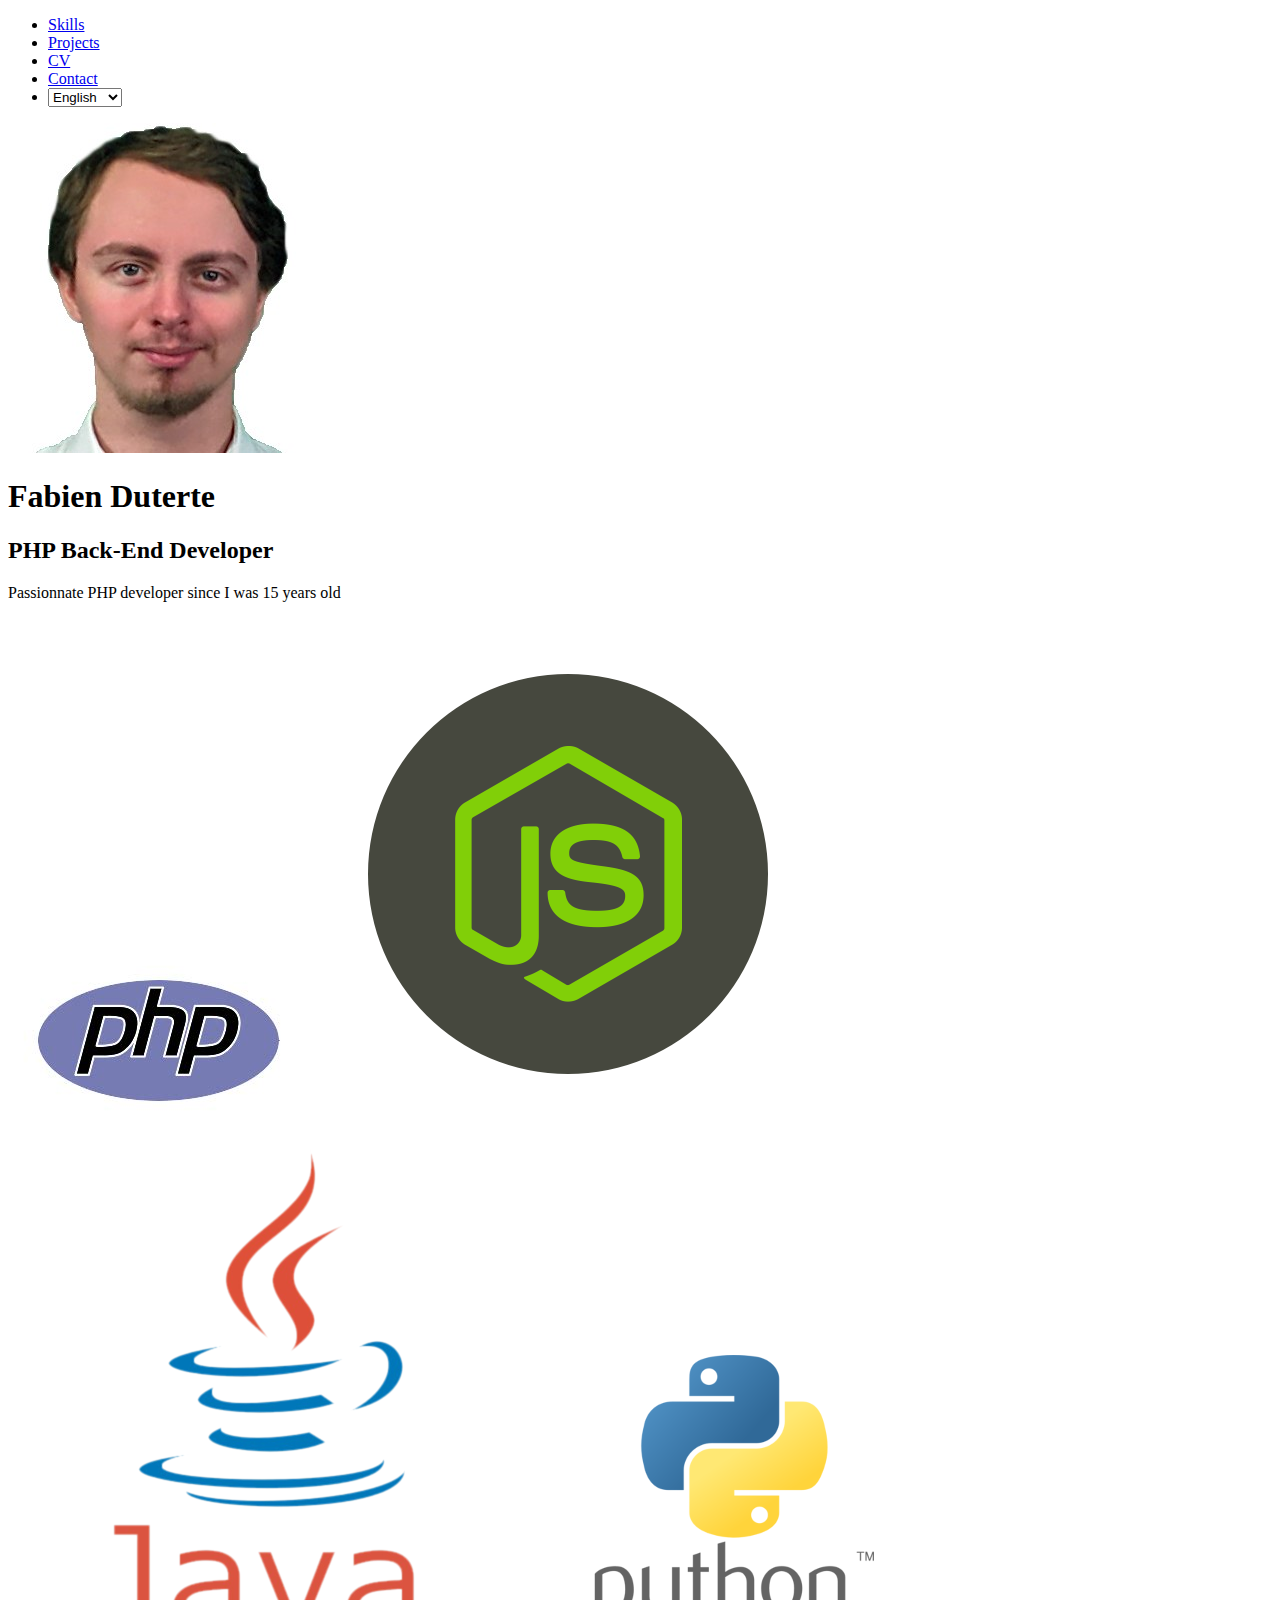
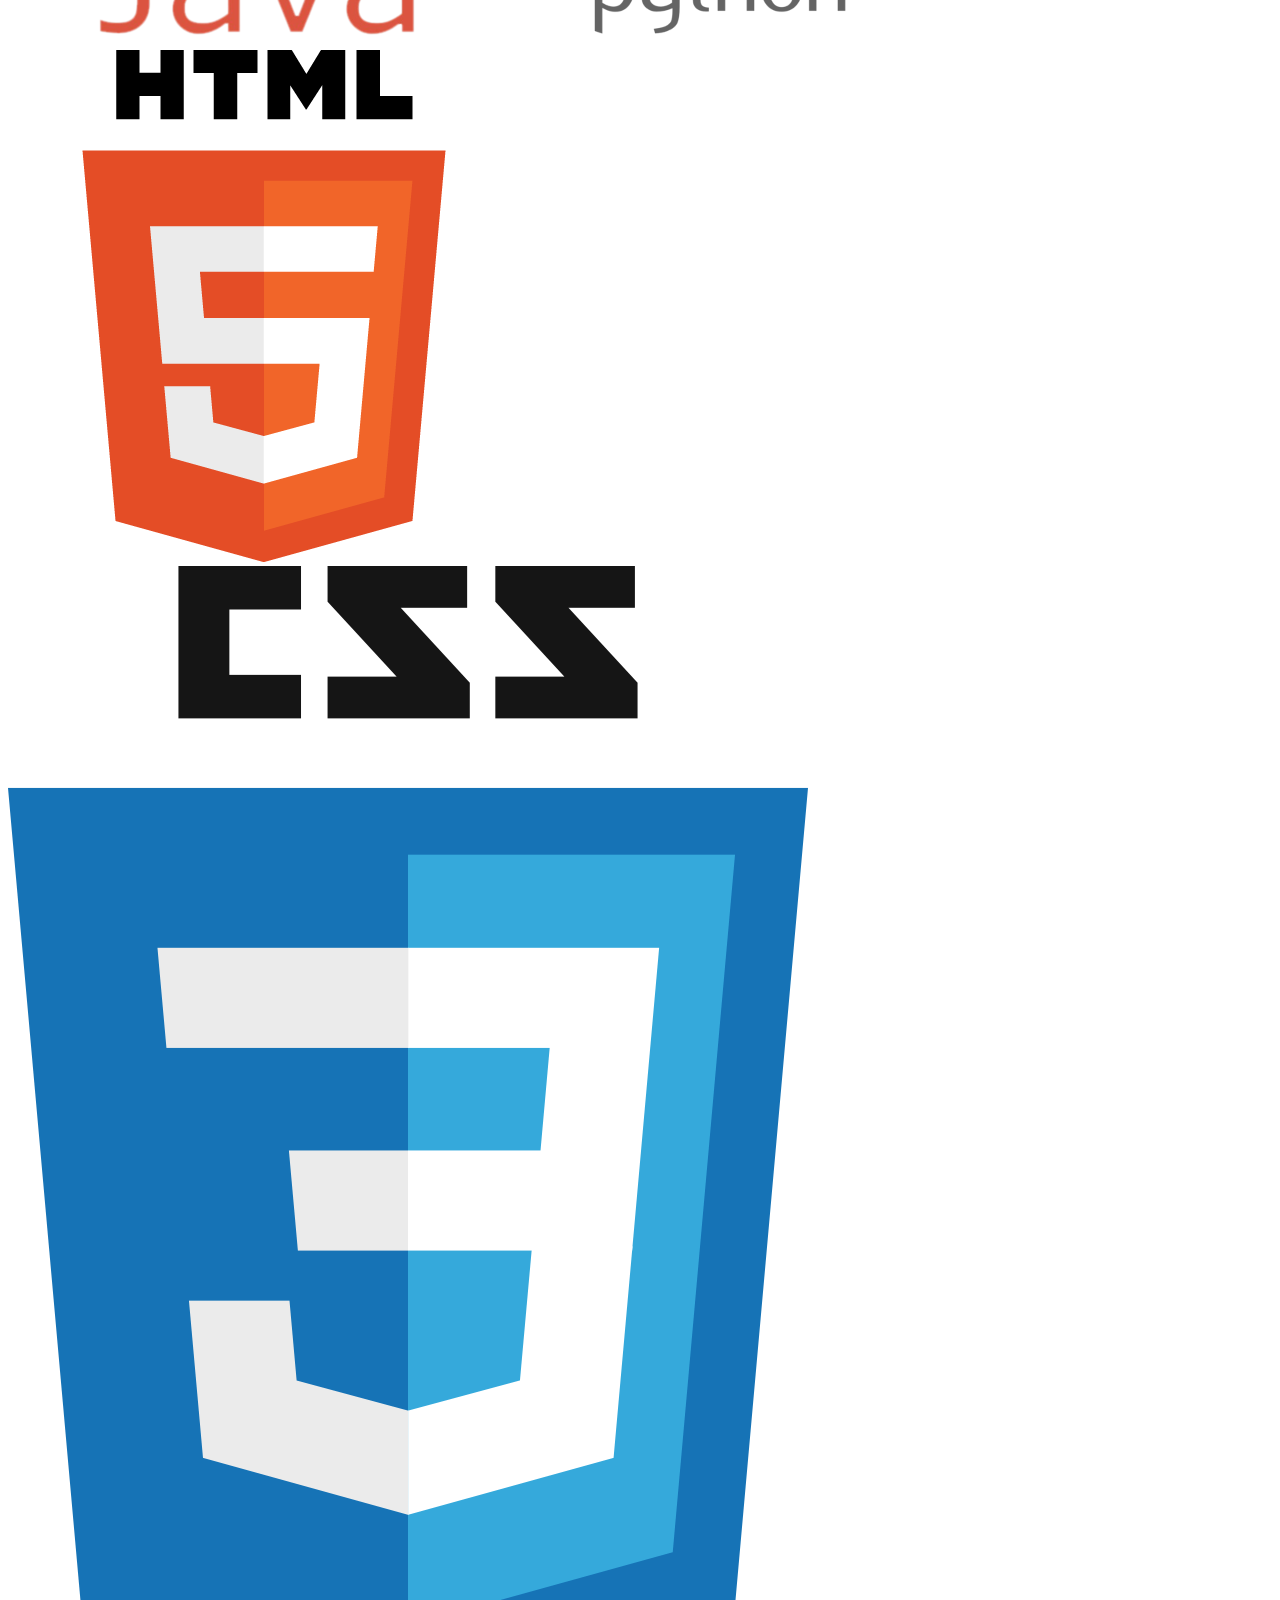
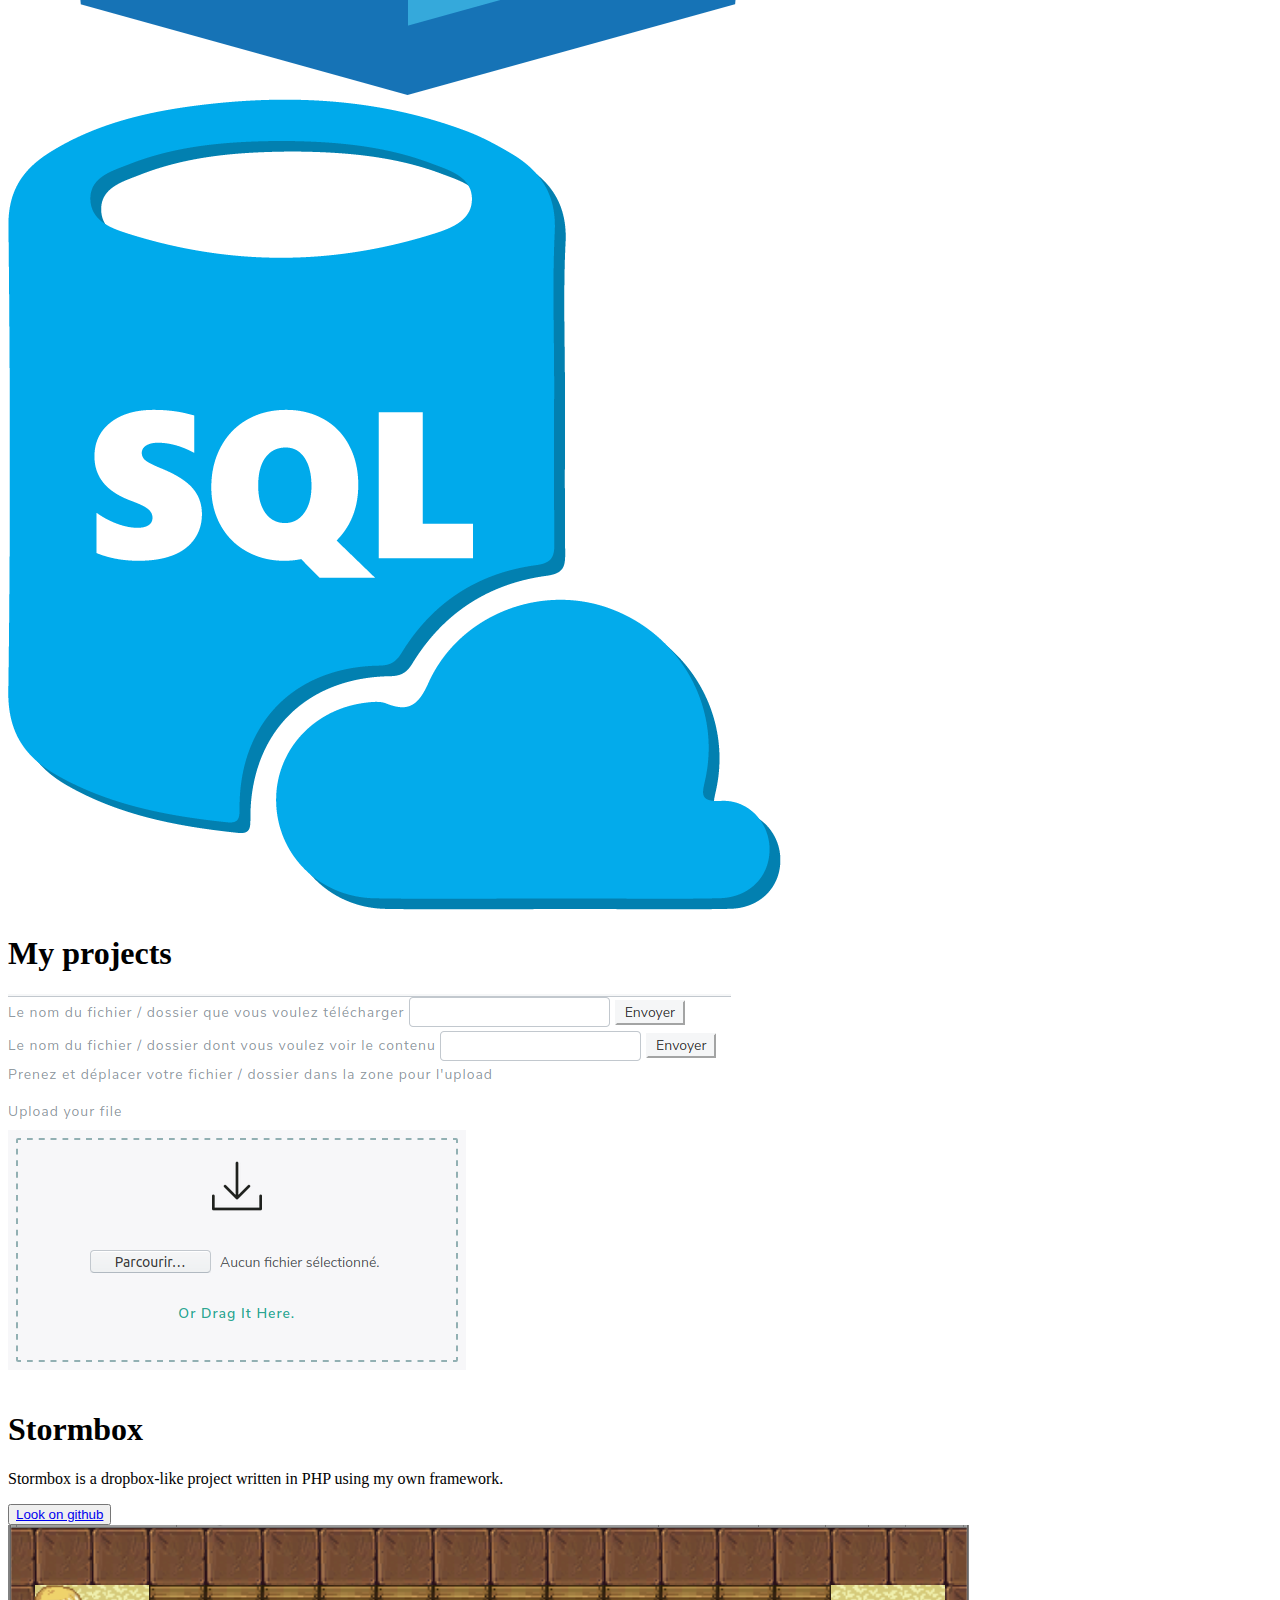
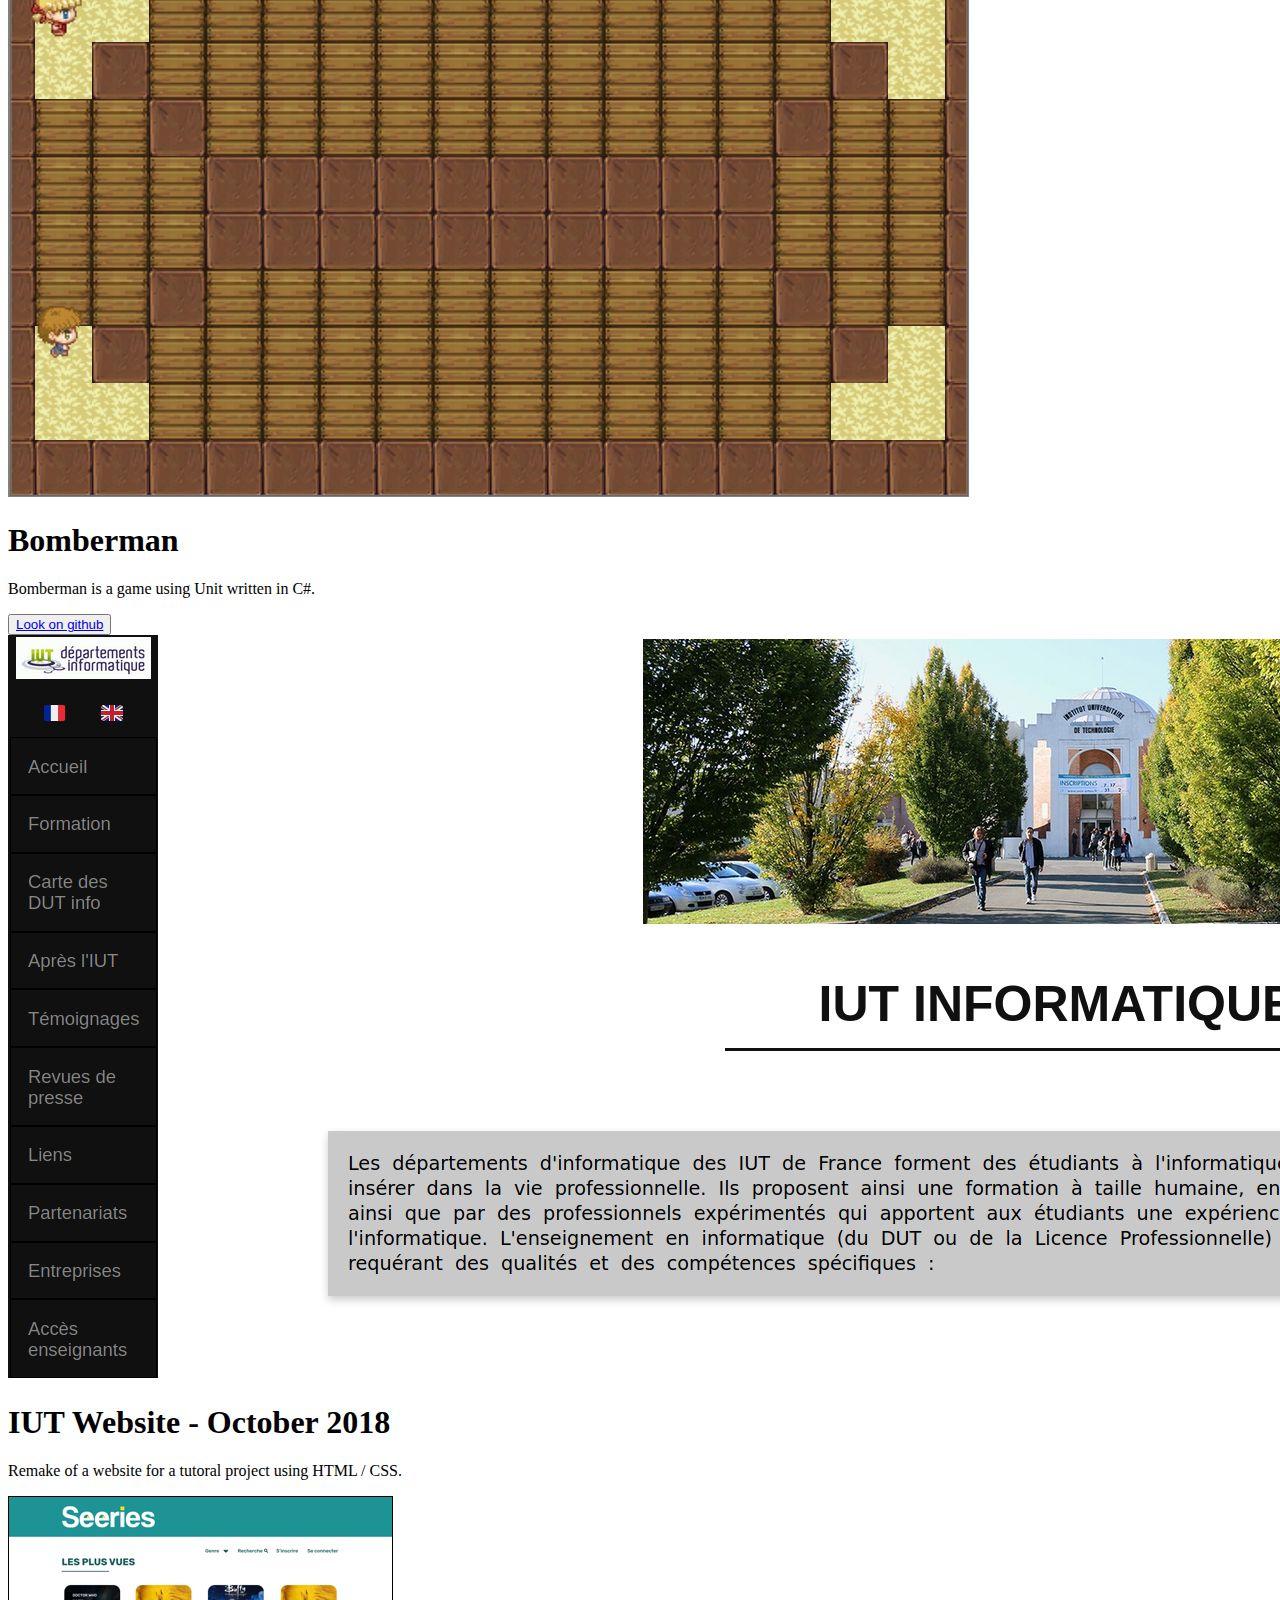
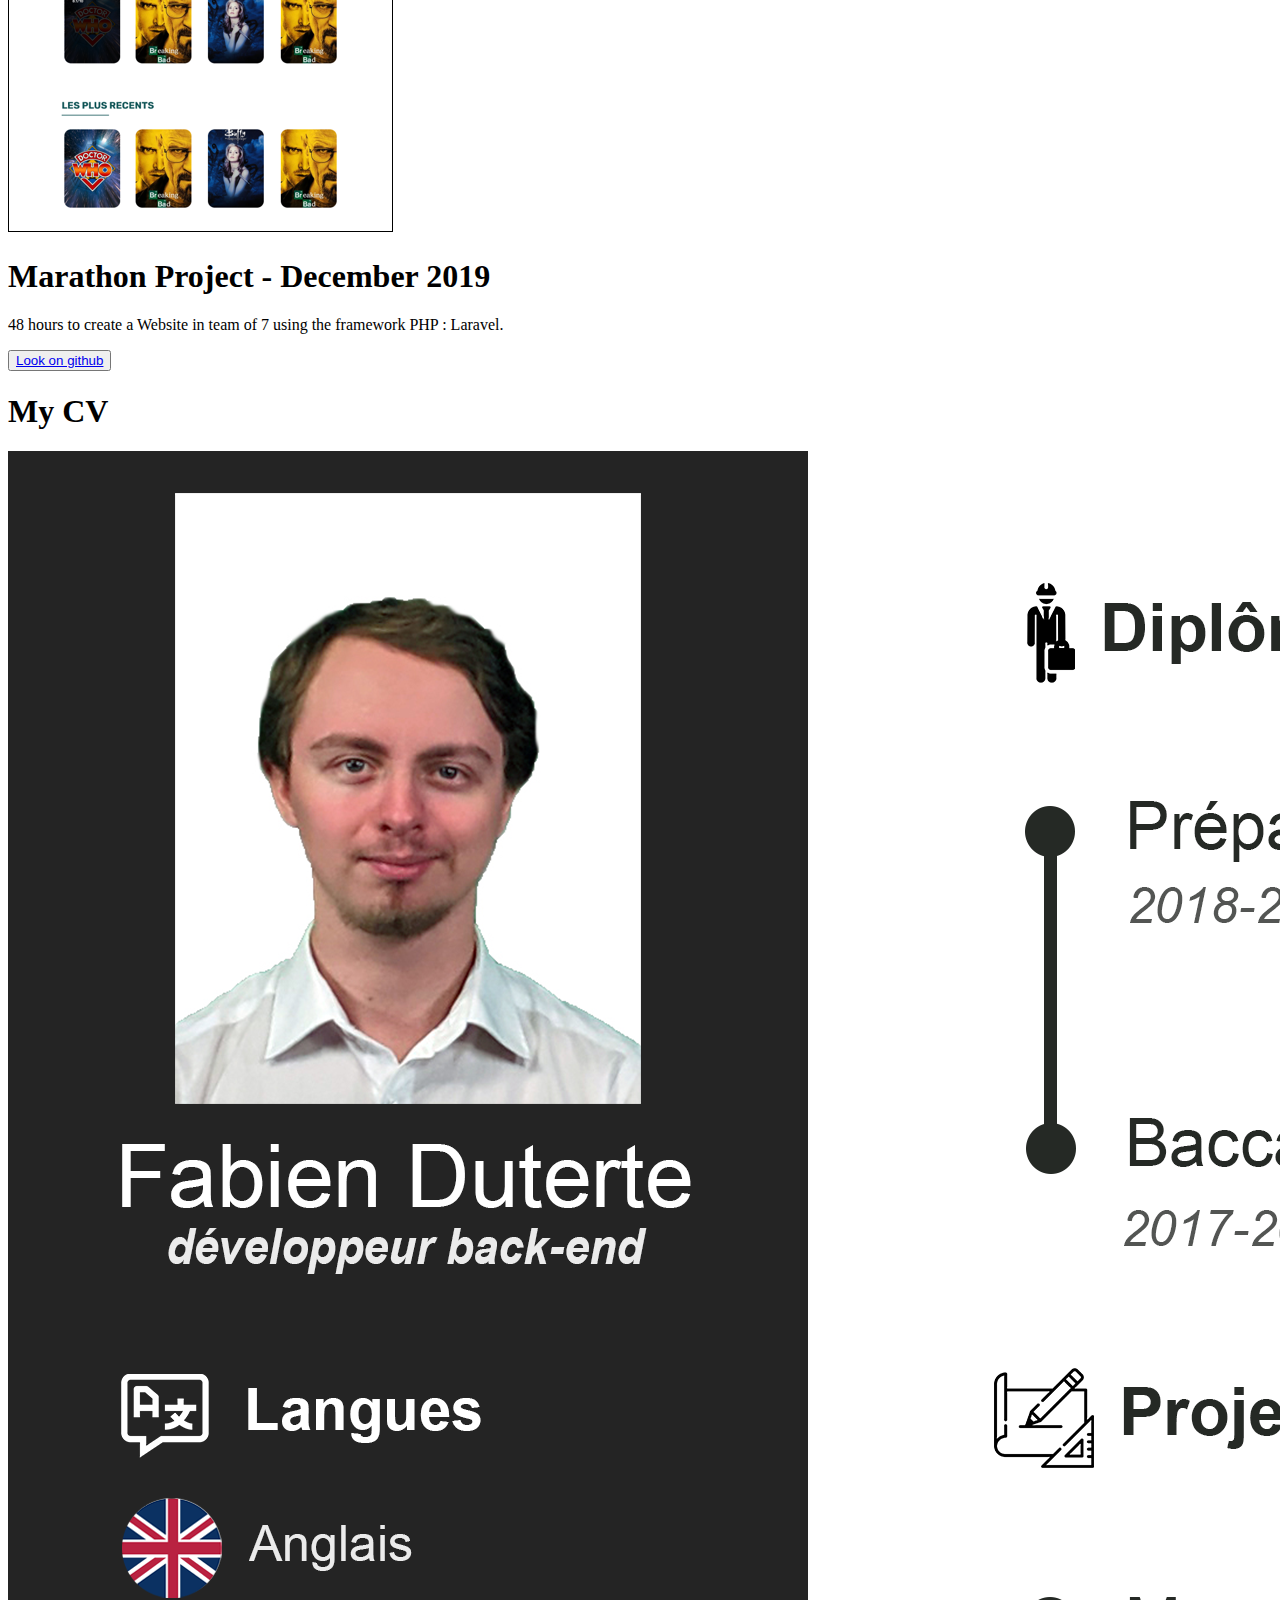
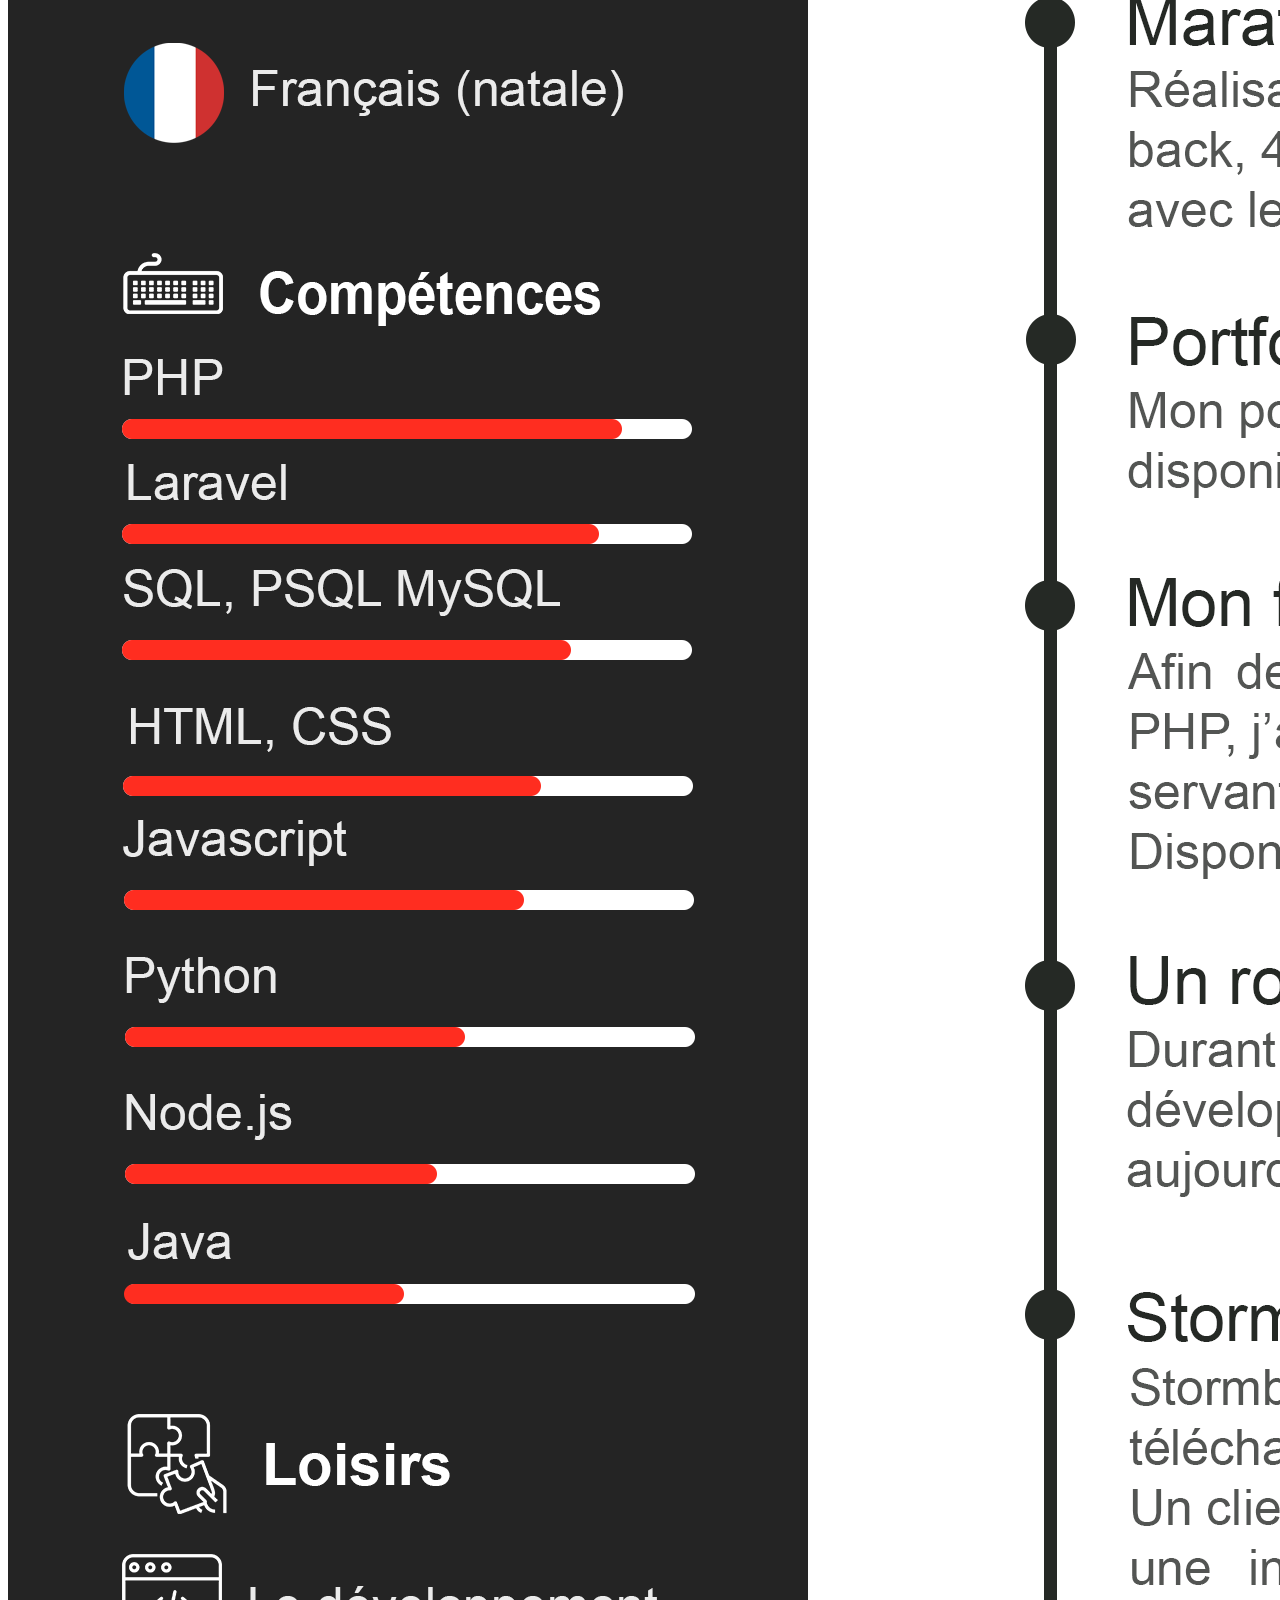
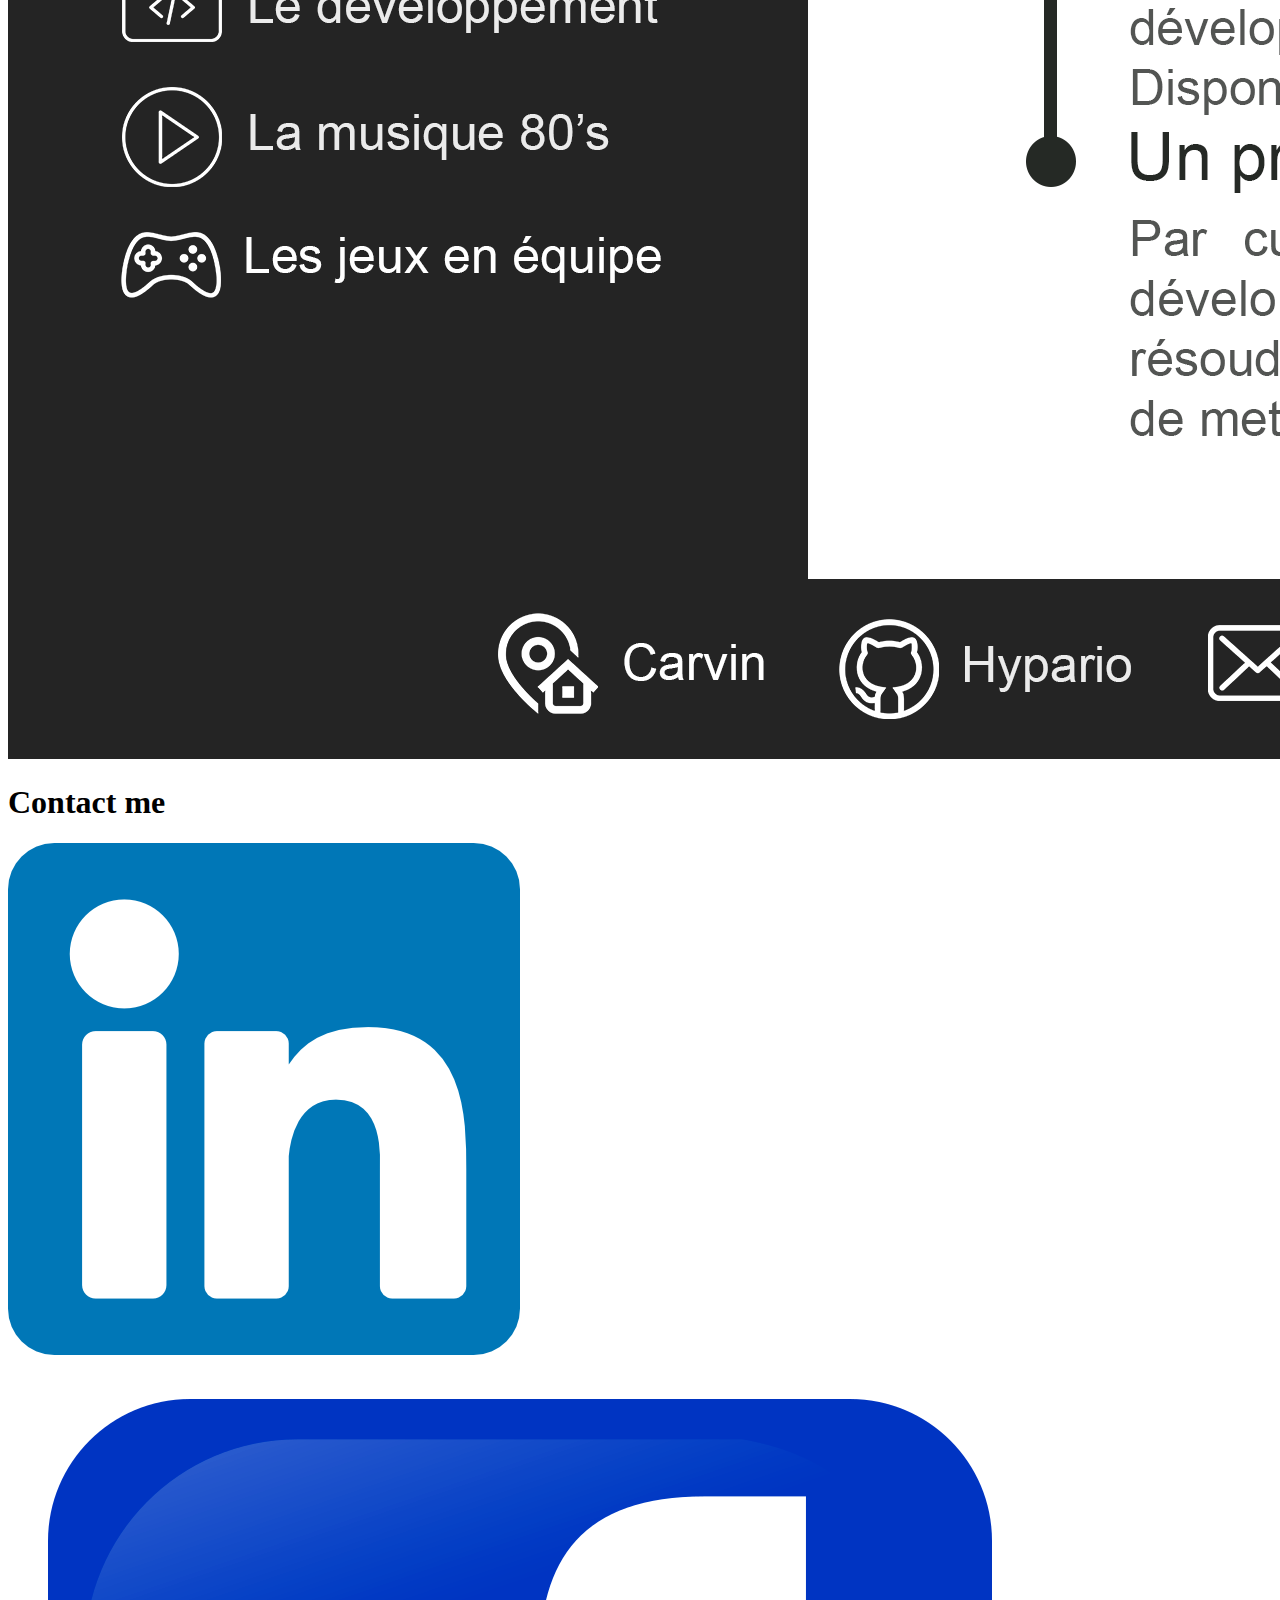
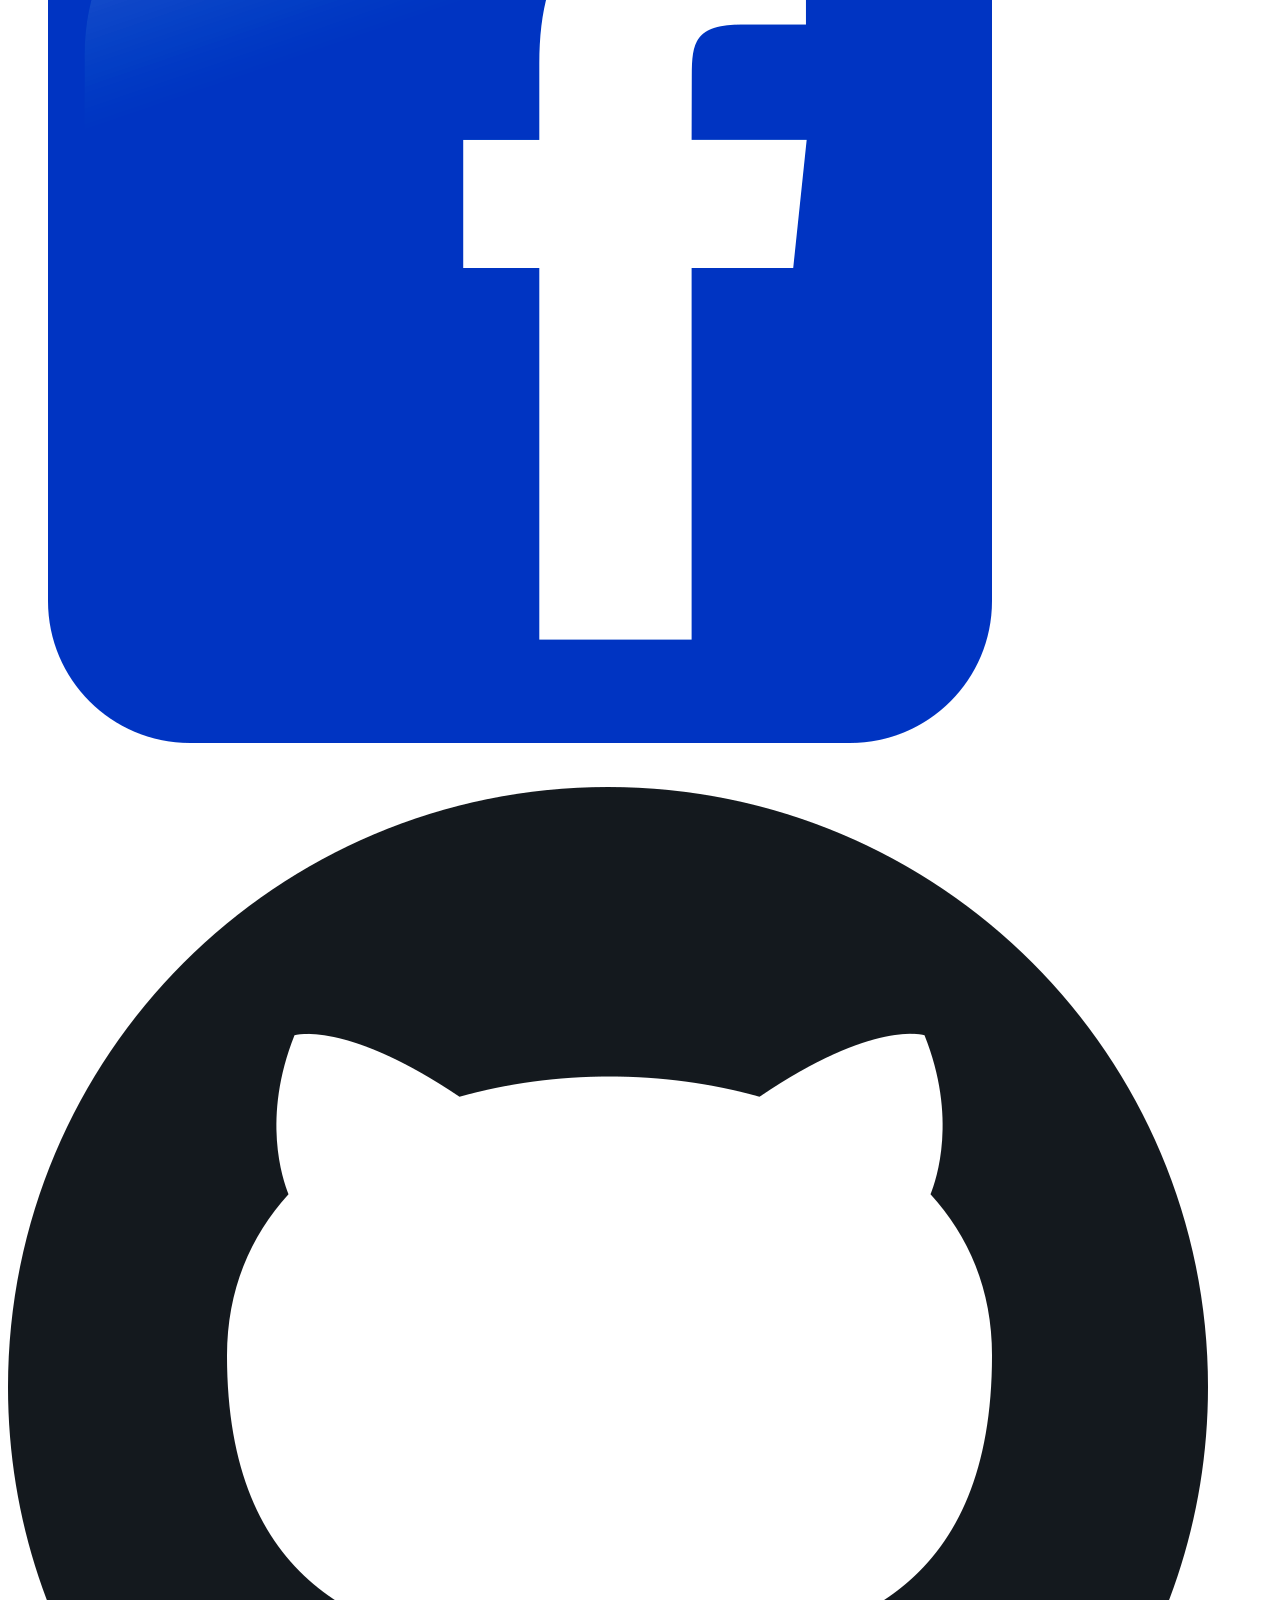
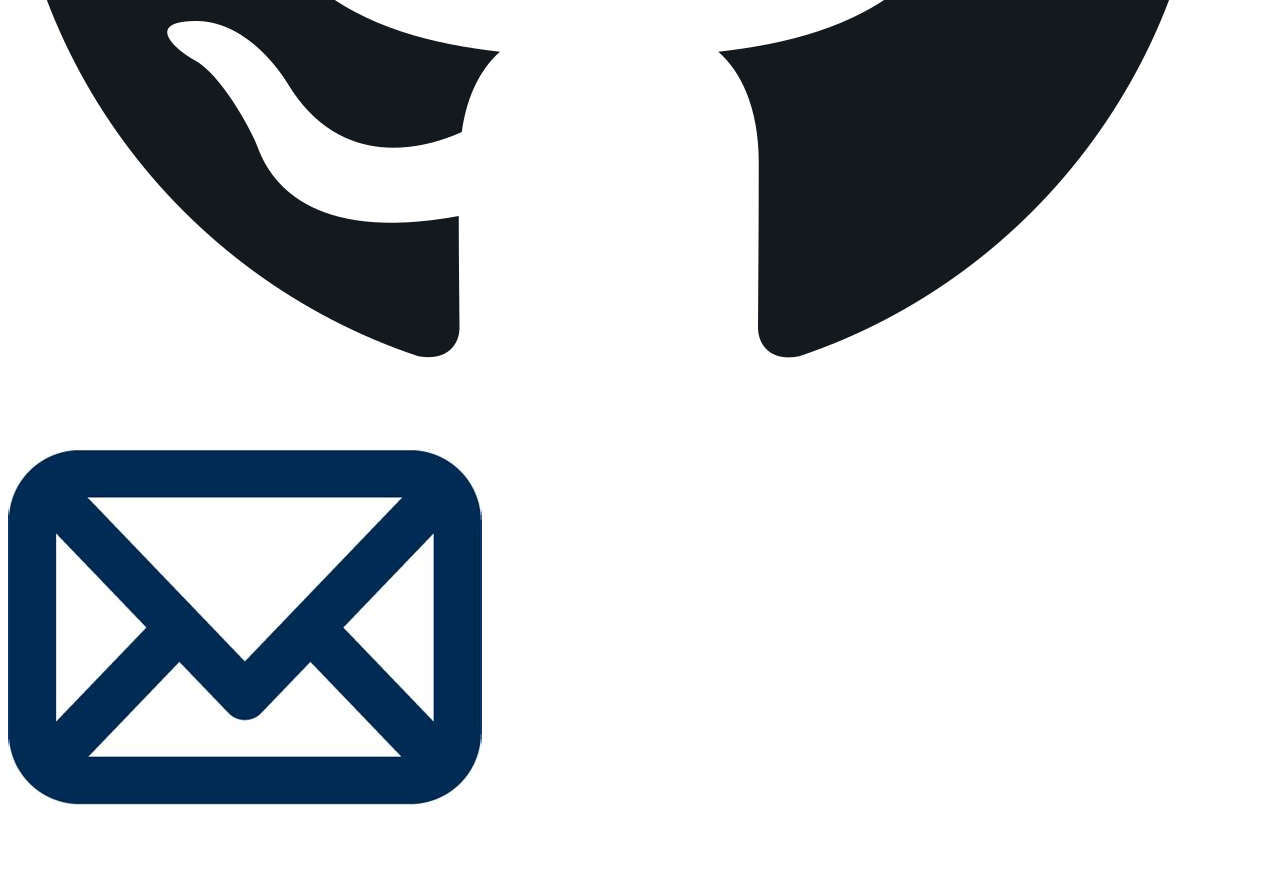
==== public/en.html @ b4bdb004 "First Commit" ====
<!doctype html>
<html lang="fr">
<head>
</head>
<body>

    <nav class="navbar">
        <a href="" class="nav__icon"></a>
        <ul class="menu">
            <li><a href="#skills">Skills</a></li>
            <li><a href="#projects">Projects</a></li>
            <li><a href="#cv">CV</a></li>
            <li><a href="#contact">Contact</a></li>
            <li>
                <select id="lang">
                    <option value="fr">Français</option>
                    <option value="en" selected>English</option>
                </select>
            </li>
        </ul>
    </nav>
    
    <div class="content">
        
        <div class="about">
            <div class="center">
                <img src="assets/photo.jpg" alt="Photo" class="circle">
                <h1 class="name">Fabien Duterte</h1>
                <h2 class="description">PHP Back-End Developer</h2>
                <p class="description">Passionnate PHP developer since I was 15 years old</p>
            </div>
        </div>
        
        <div class="skills" id="skills">
            <img src="assets/php.jpeg" alt="image PHP" id="php">
            <img src="assets/js.png" alt="image JavaScript" id="js">
            <img src="assets/java.png" alt="image Java" id="java">
            <img src="assets/python.png" alt="image python" id="python">
            <img src="assets/html5.png" alt="image html5" id="html">
            <img src="assets/css.png" alt="image css" id="css">
            <img src="assets/sql.png" alt="image sql" id="sql">
        </div>
        
        <div class="projects" id="projects">
            <h1 class="center">My projects</h1>
            
            <div class="row">
                
                <div class="card">
                    <img class="card-header" src="assets/stormbox.png" alt="image">
                    <div class="card-body">
                        <h1>Stormbox</h1>
                        <p>Stormbox is a dropbox-like project written in PHP using my own framework.</p>
                        <button class="card-button">
                            <a href="https://github.com/Hypario/stormbox">Look on github</a>
                        </button>
                    </div>
                </div>

                <div class="card">
                    <img class="card-header" src="assets/bomberman.png" alt="image">
                    <div class="card-body">
                        <h1>Bomberman</h1>
                        <p>Bomberman is a game using Unit written in C#.</p>
                        <button class="card-button">
                            <a href="https://github.com/Hypario/Bomberman">Look on github</a>
                        </button>
                    </div>
                </div>

                <div class="card">
                    <img class="card-header" src="assets/IUTSite.png" alt="image">
                    <div class="card-body">
                        <h1>IUT Website - October 2018</h1>
                        <p>Remake of a website for a tutoral project using HTML / CSS.</p>
                    </div>
                </div>

                <div class="card">
                    <img class="card-header" src="assets/marathon.png" alt="image">
                    <div class="card-body">
                        <h1>Marathon Project - December 2019</h1>
                        <p>48 hours to create a Website in team of 7 using the framework PHP : Laravel.</p>
                        <button class="card-button">
                            <a href="https://github.com/Hypario/MarathonIUTLens">Look on github</a>
                        </button>
                    </div>
                </div>
            
            </div>
        </div>
        
        <div class="cv">
            <h1 class="center" id="cv">My CV</h1>
            
            <a href="assets/cv.png" class="cv-img">
                <img src="assets/cv.png" alt="Mon CV">
            </a>
        </div>
        
        <div class="contact center">
            <h1 id="contact">Contact me</h1>
            
            <div class="row-center">
                <a><img class="img" src="assets/linkedin.png" alt="Linkedin"></a>
                <a href=""><img class="img" src="assets/facebook.png" alt="Facebook"></a>
                <a href=""><img class="img" src="assets/github.png" alt="Github"></a>
                <a href="mailto:fabienduterte@mailfence.com">
                    <img class="img" src="assets/mail.jpeg" alt="Email">
                </a>
            </div>
        </div>
    </div>
</body>
</html>
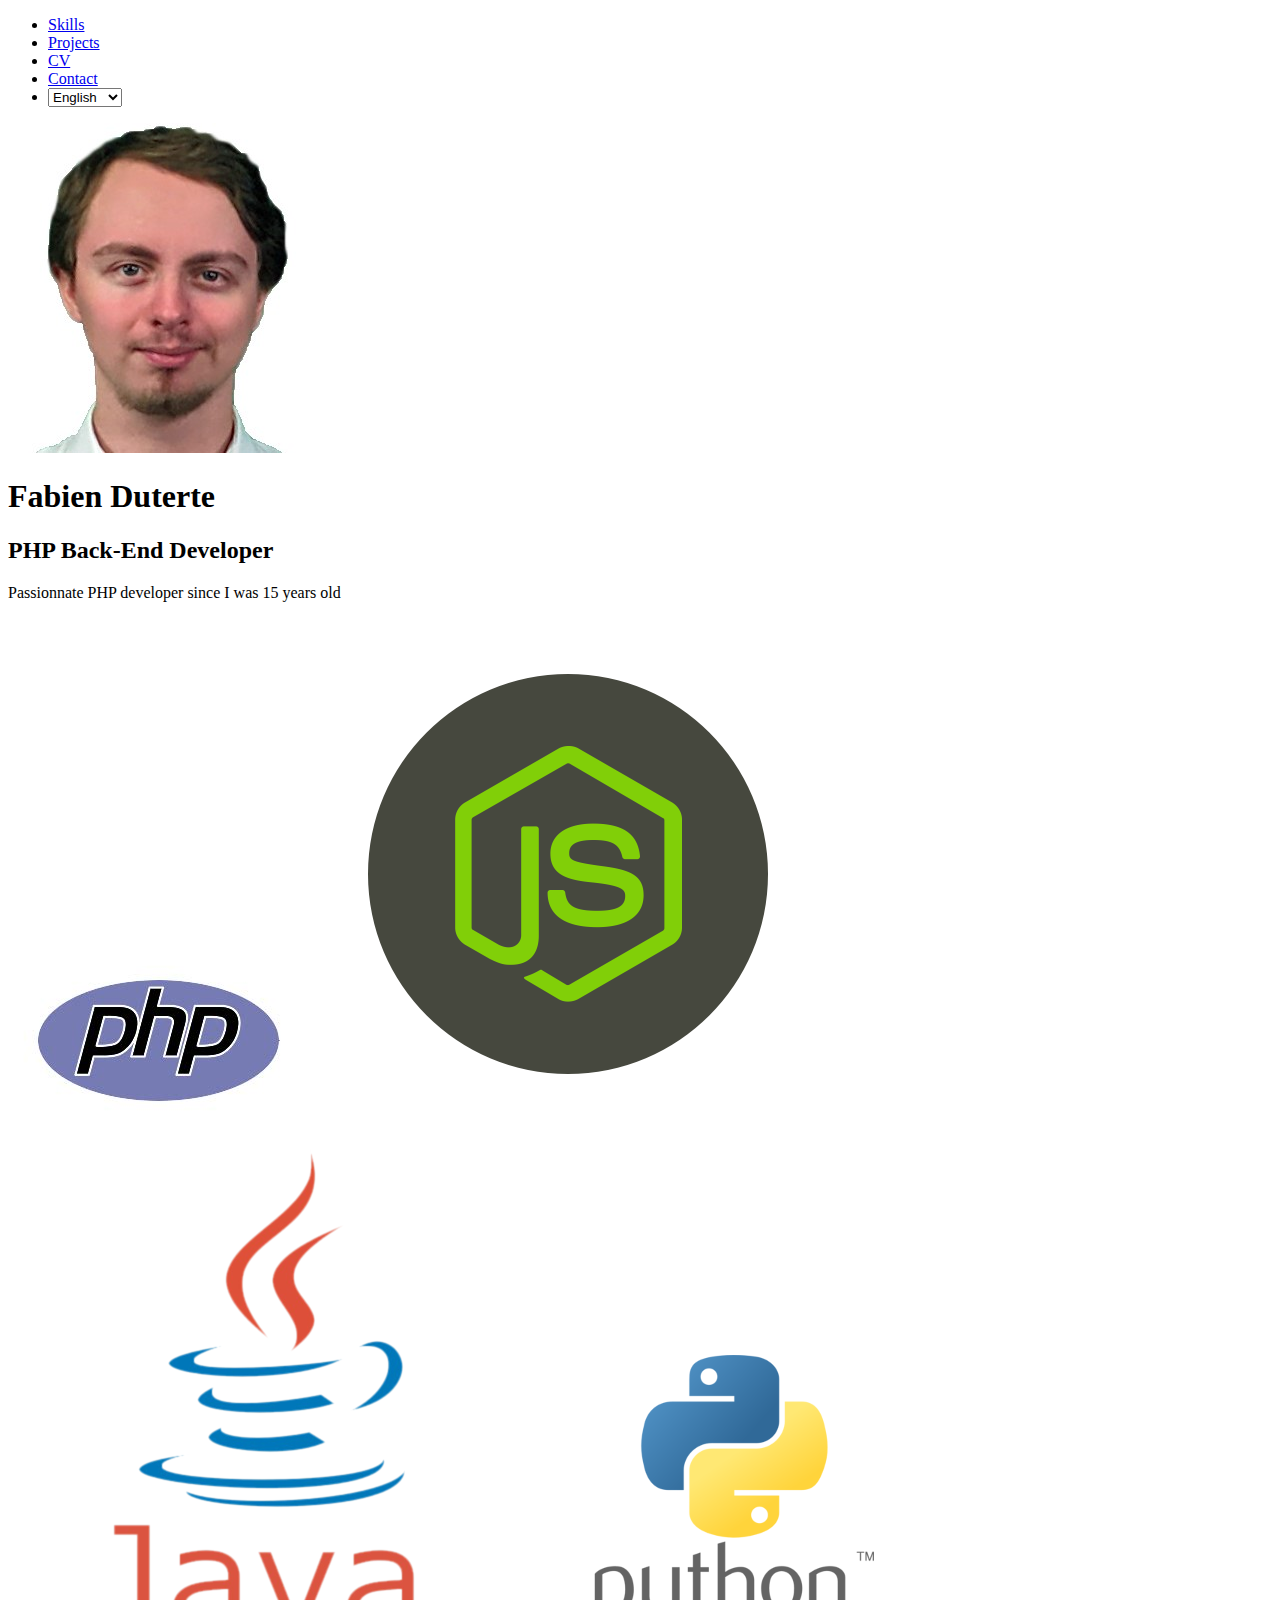
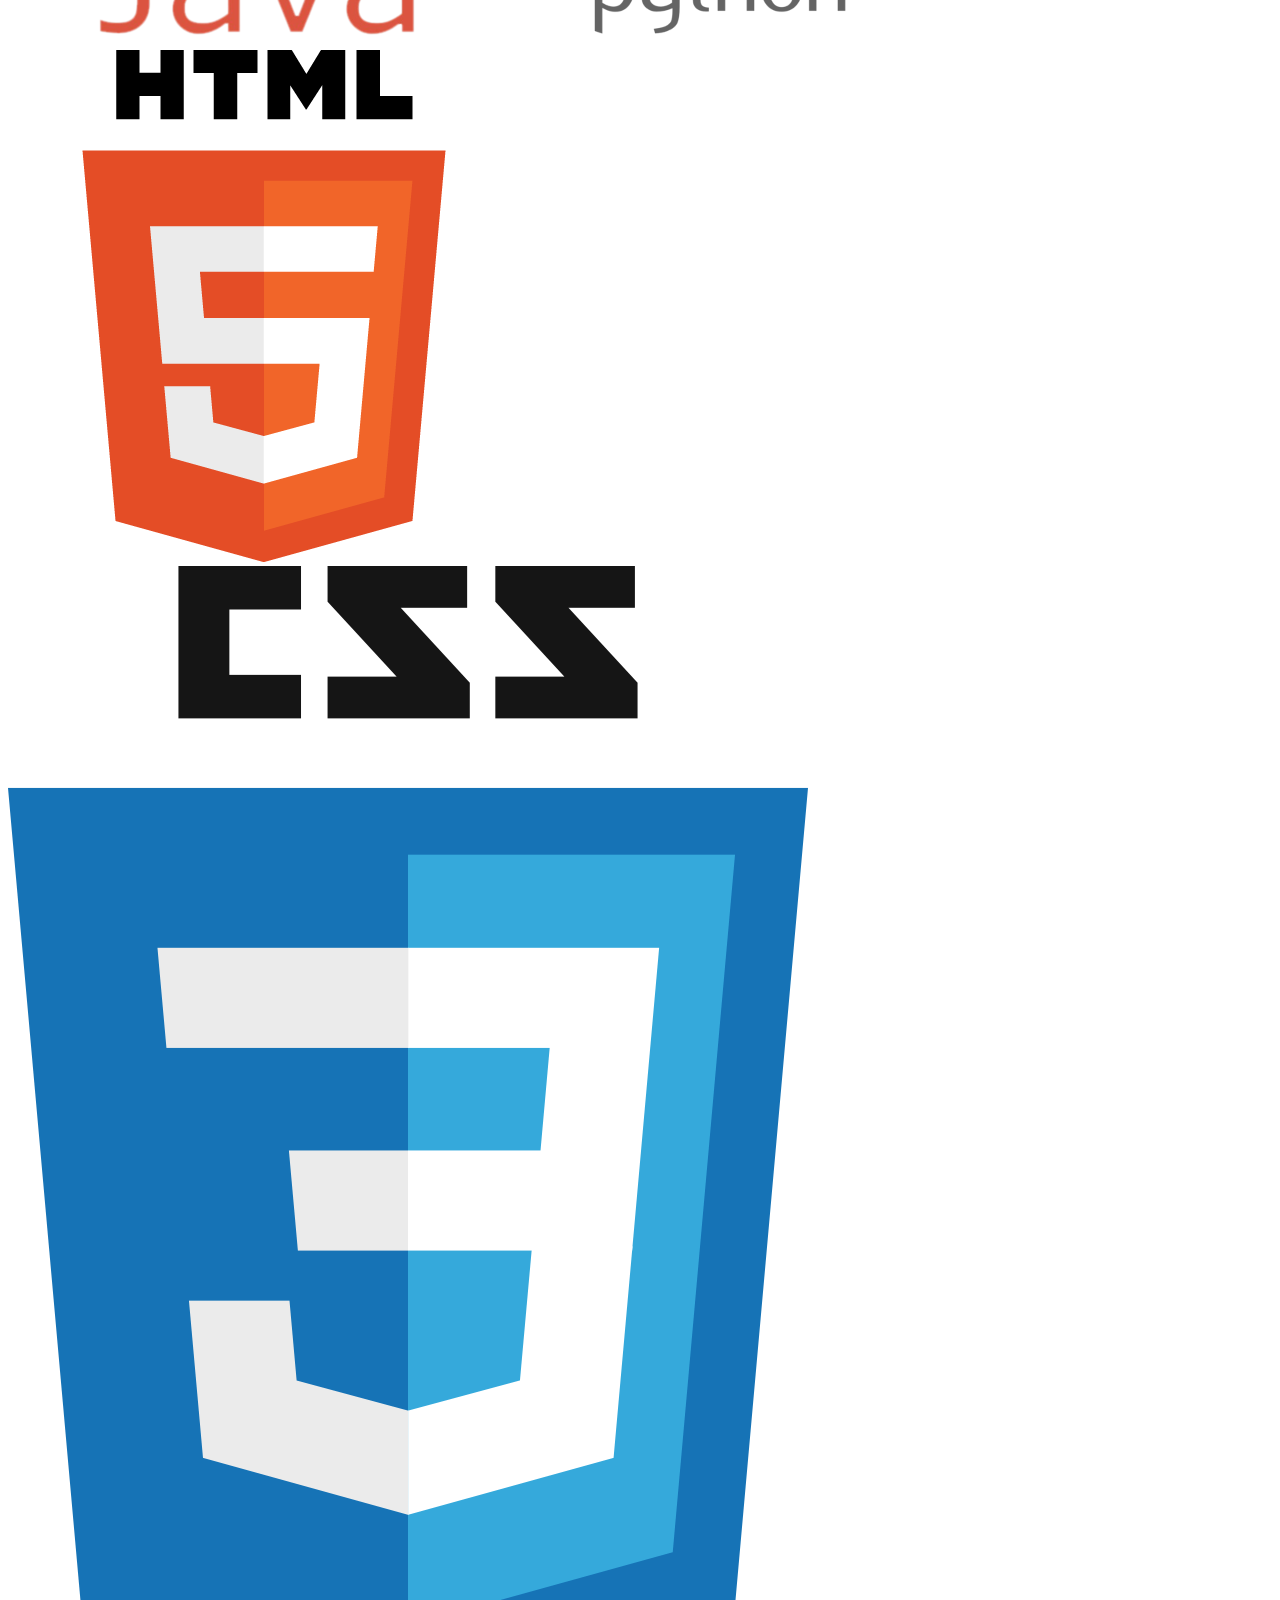
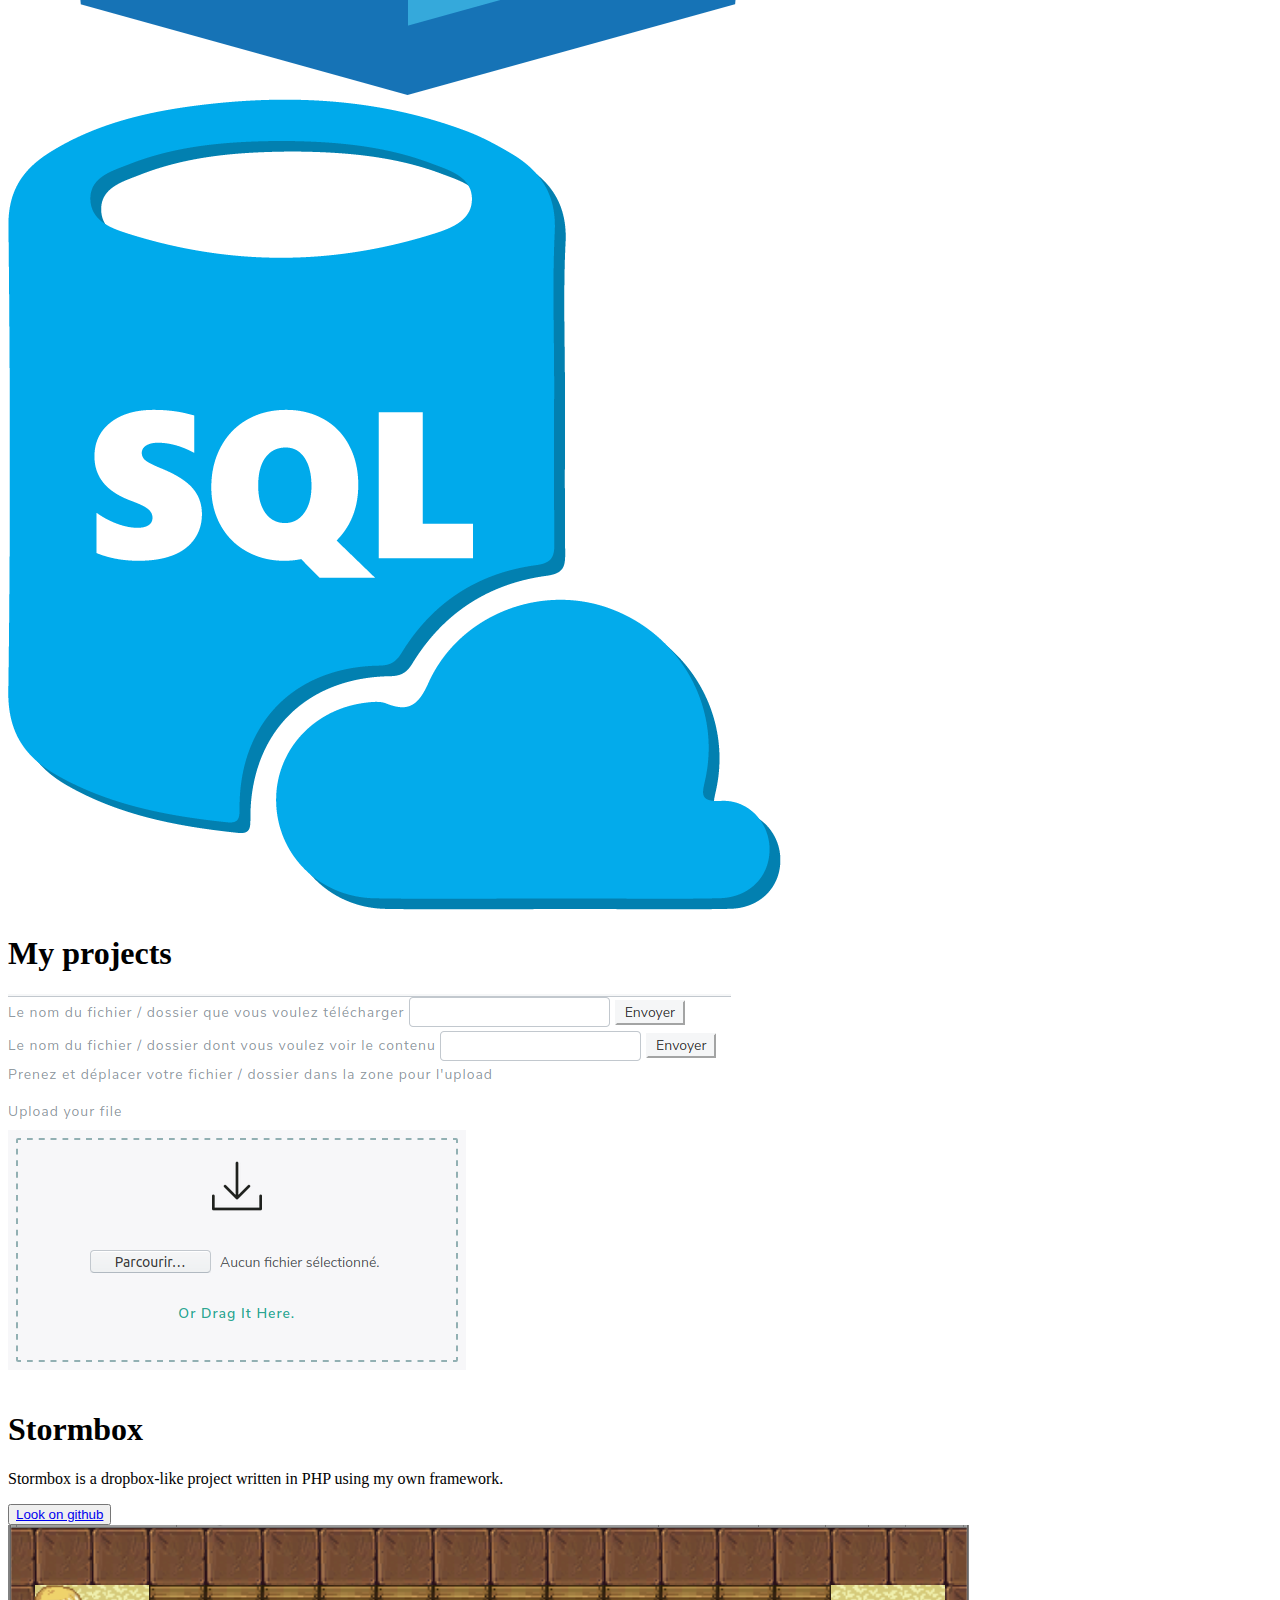
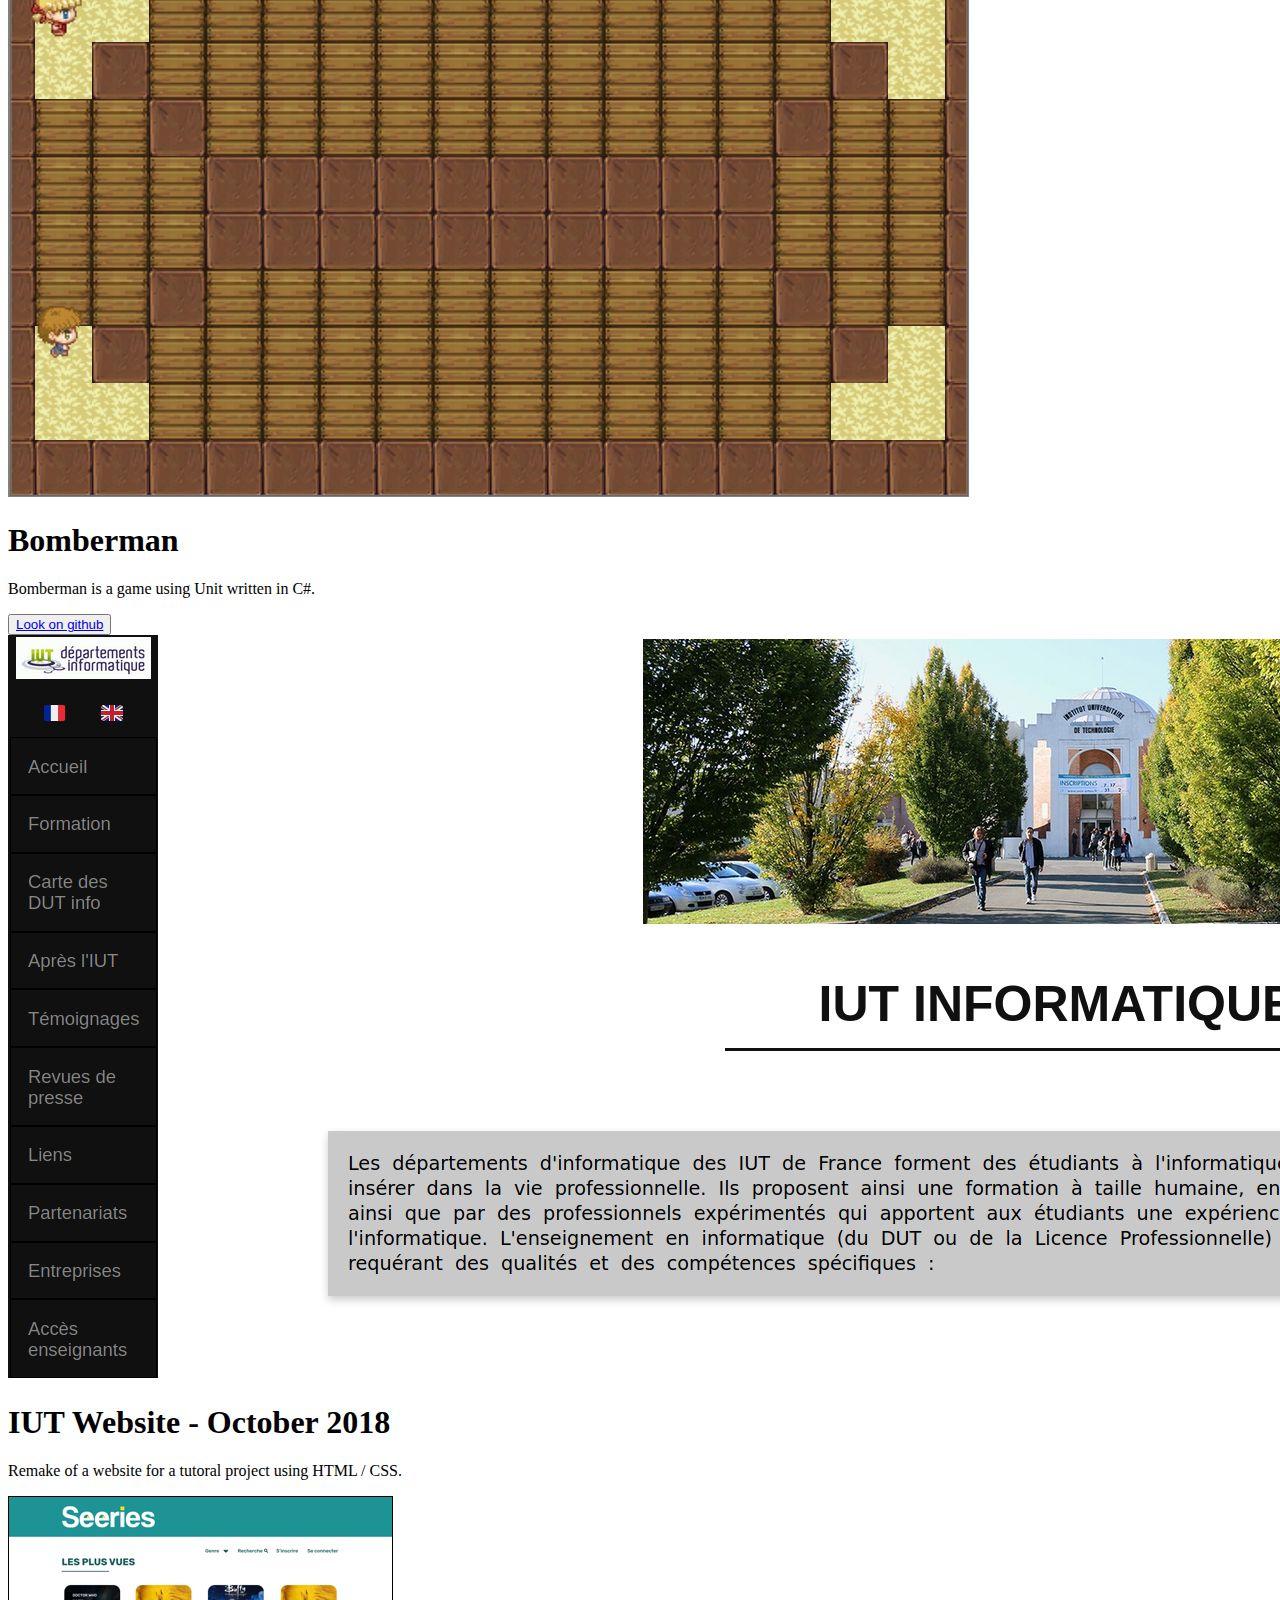
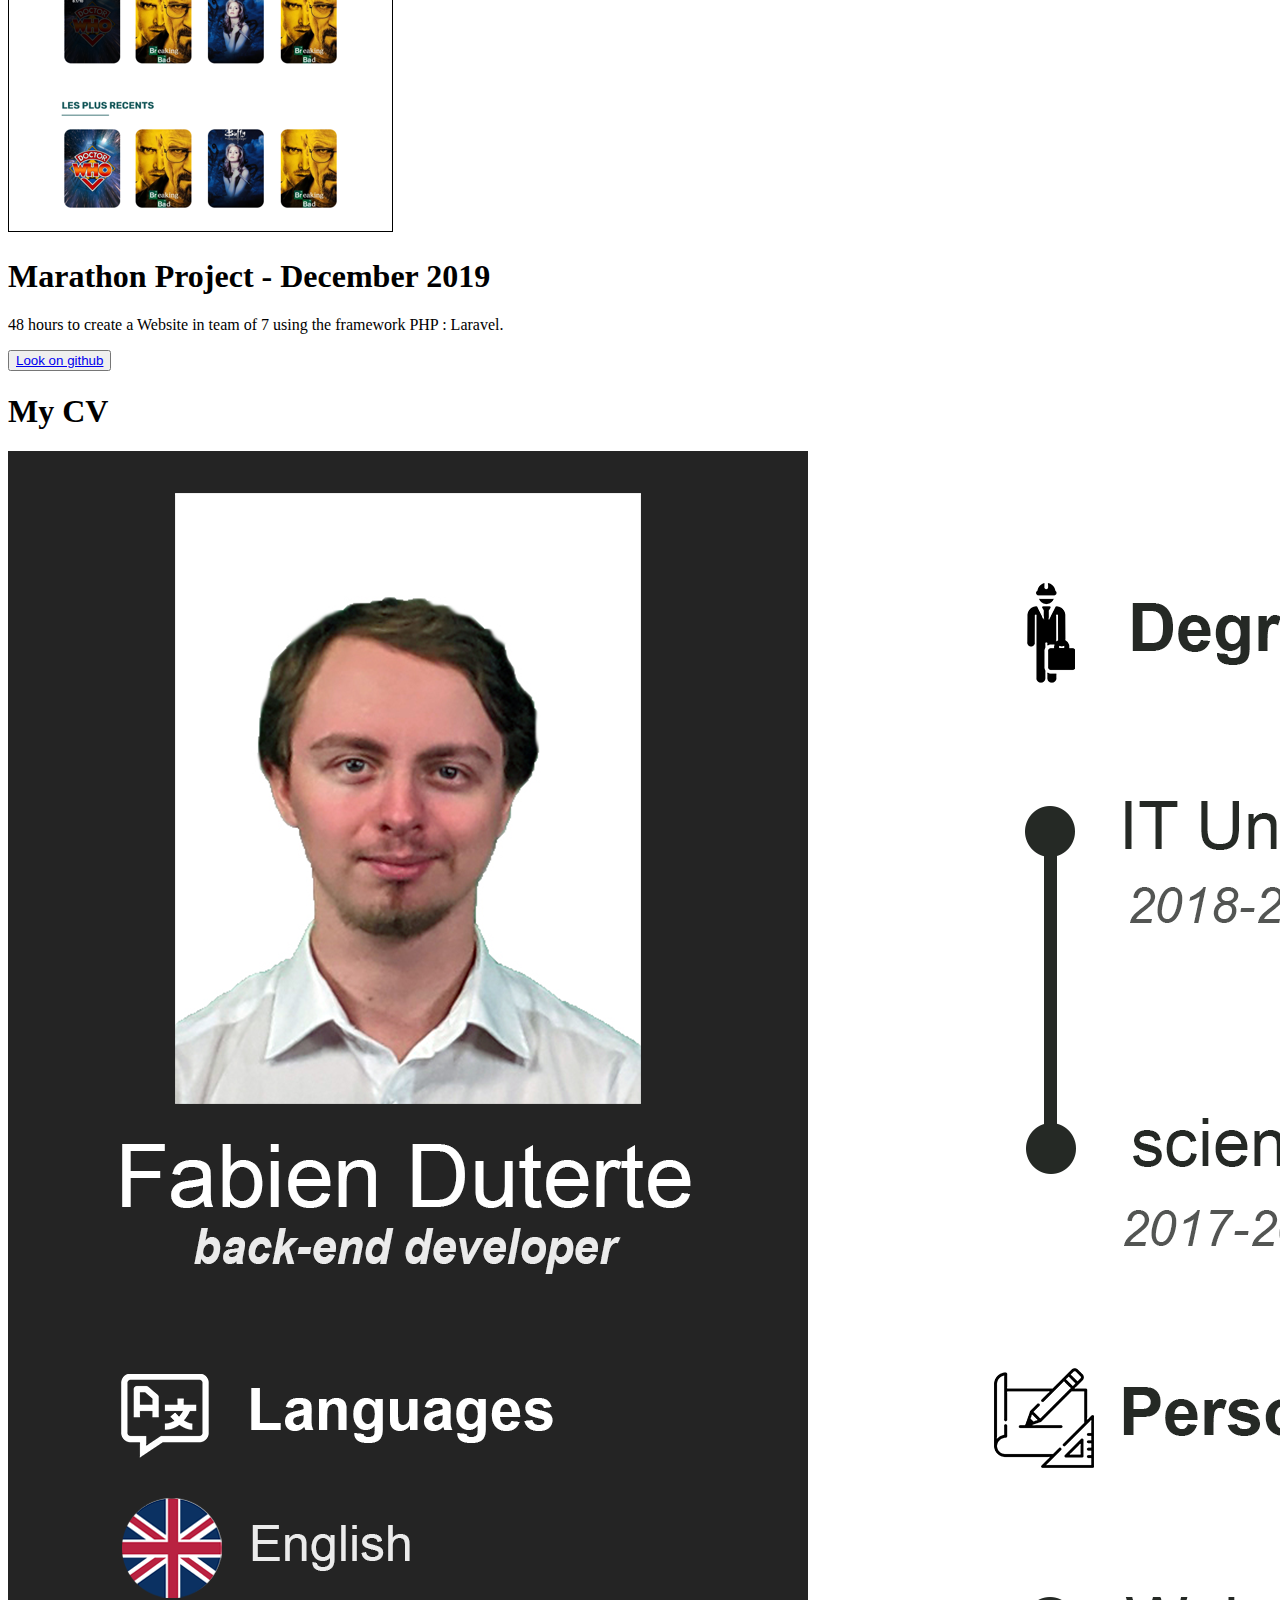
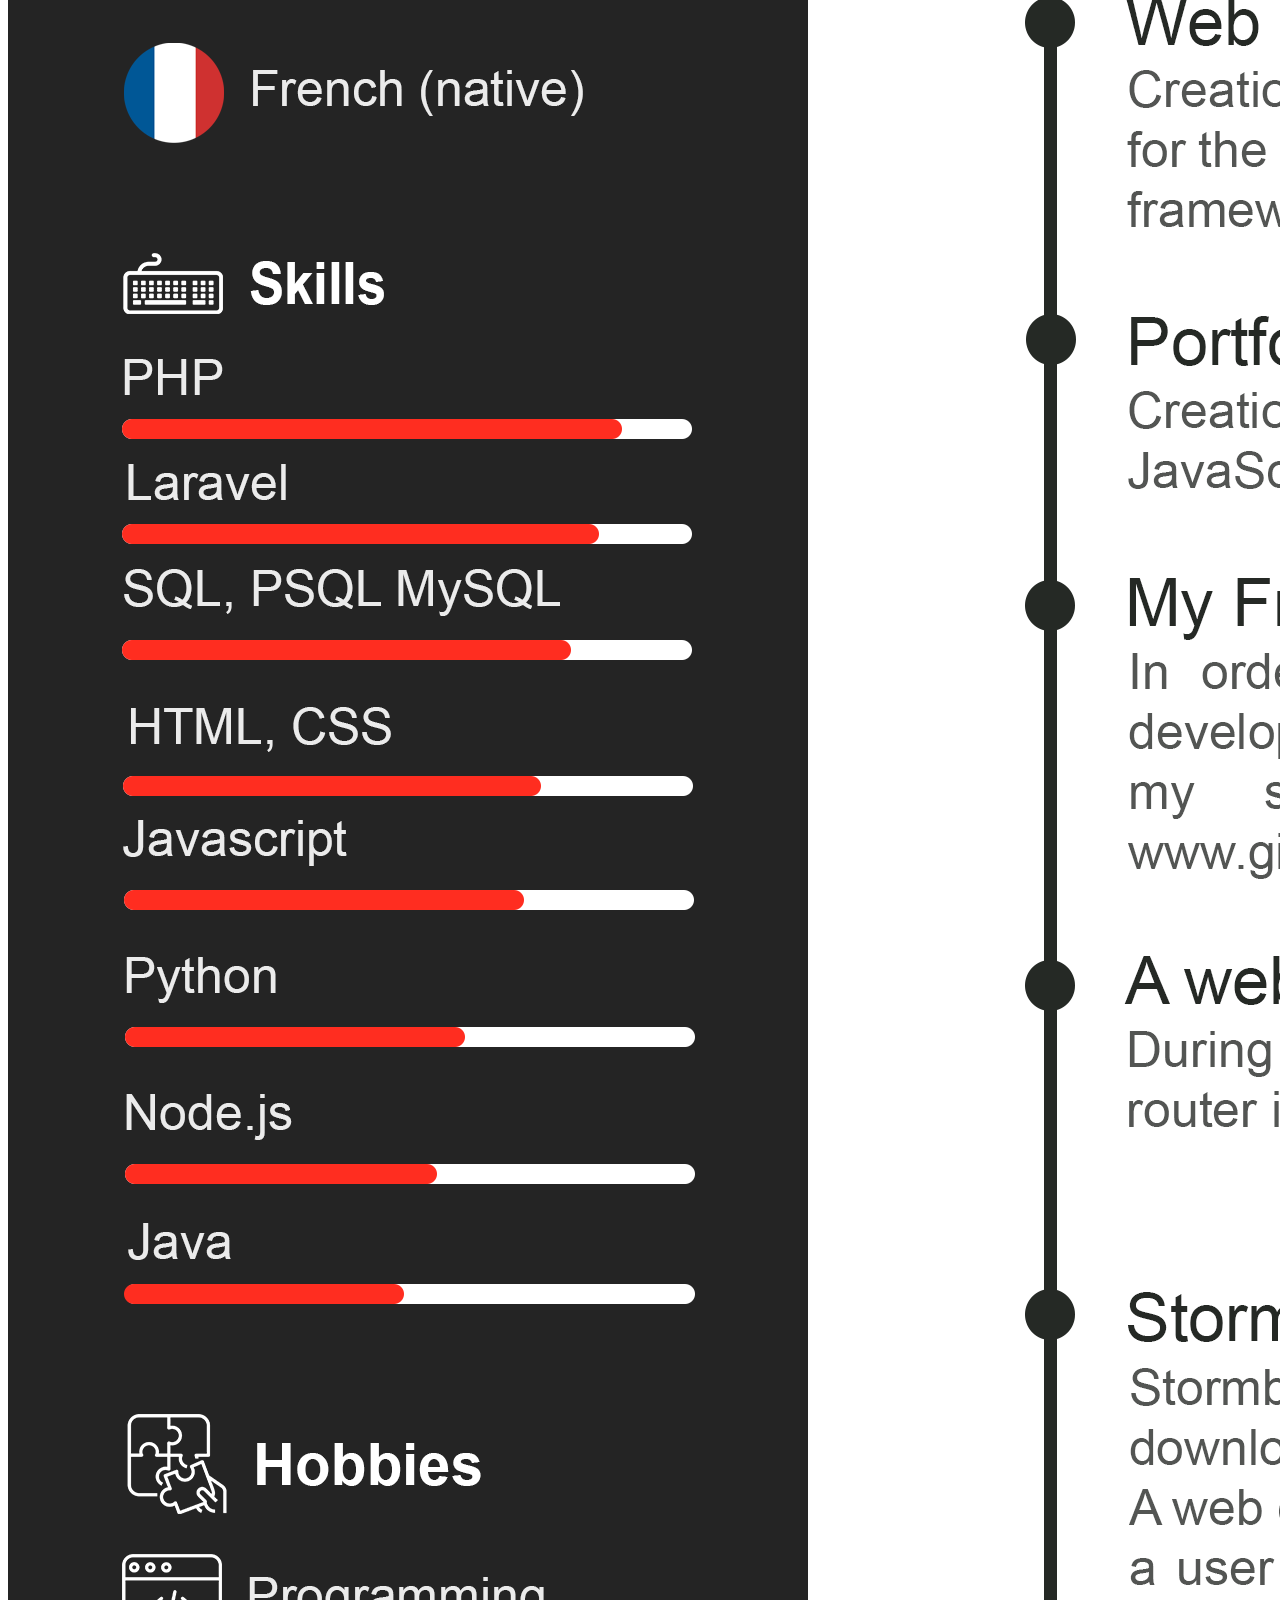
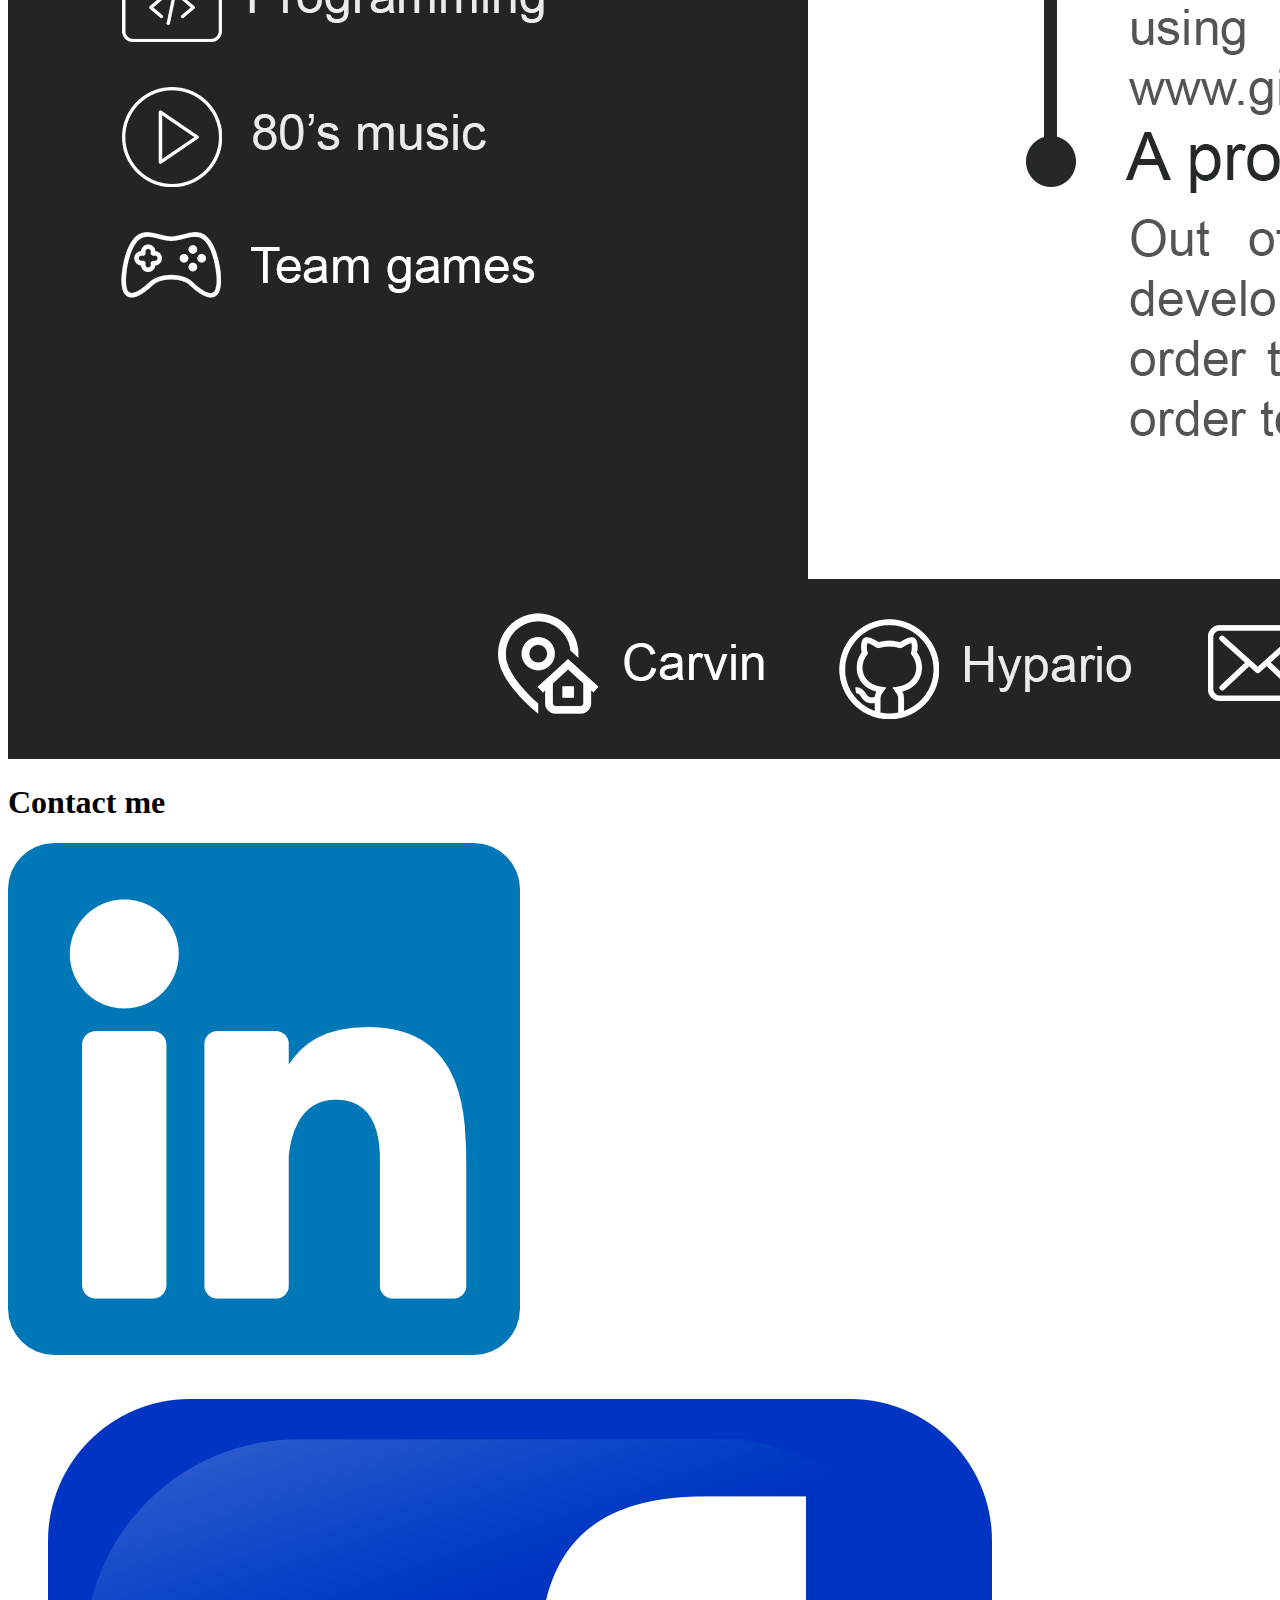
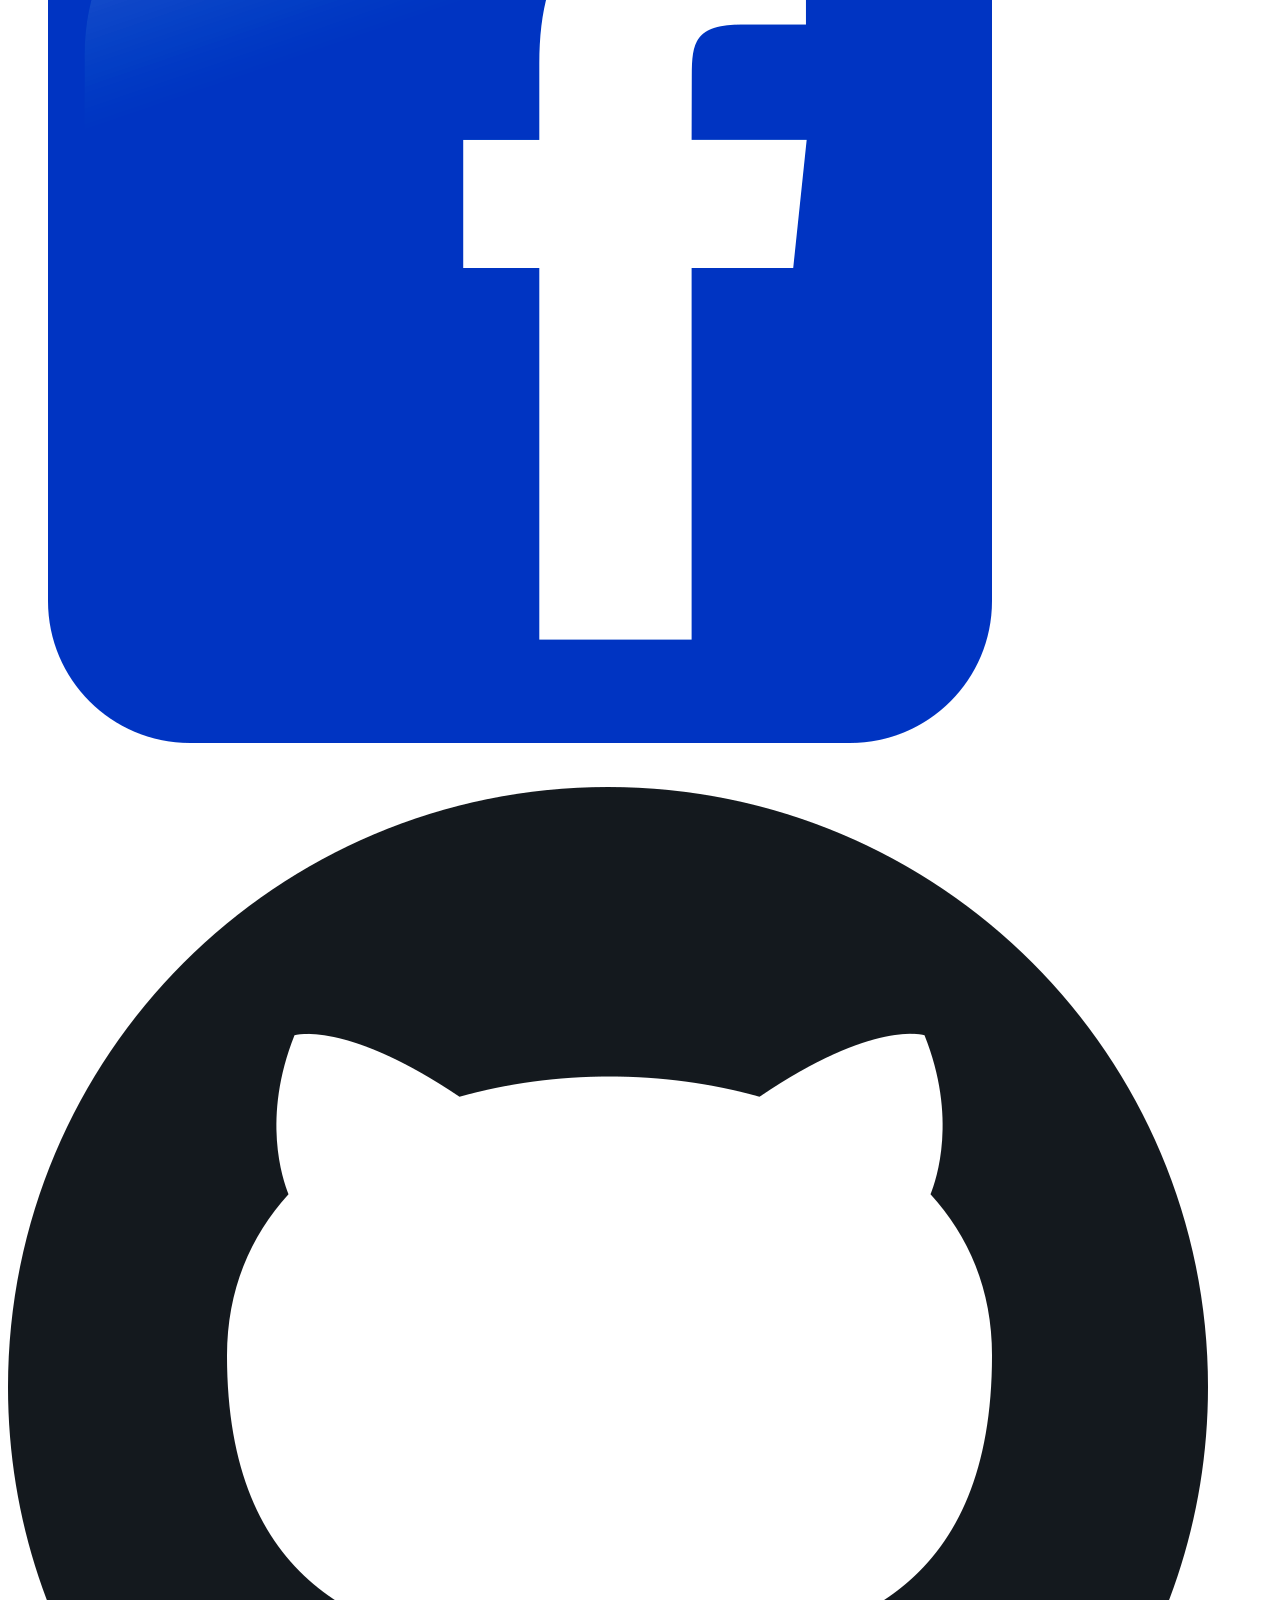
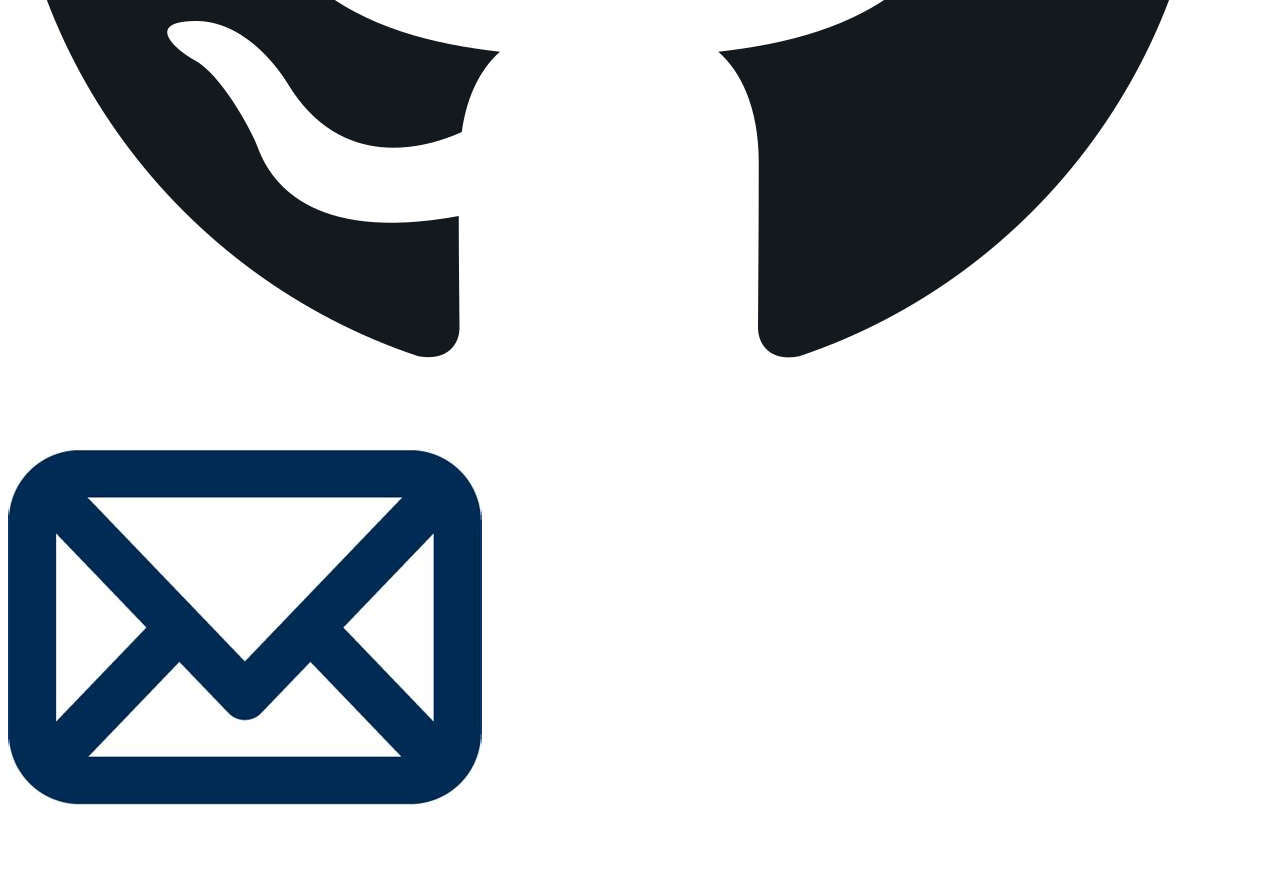
==== commit d6053915: "added english cv" ====
--- a/public/en.html
+++ b/public/en.html
@@ -93,8 +93,8 @@
         <div class="cv">
             <h1 class="center" id="cv">My CV</h1>
             
-            <a href="assets/cv.png" class="cv-img">
-                <img src="assets/cv.png" alt="Mon CV">
+            <a href="assets/cv_en.pdf" class="cv-img">
+                <img src="assets/cv_en.png" alt="Mon CV">
             </a>
         </div>
         
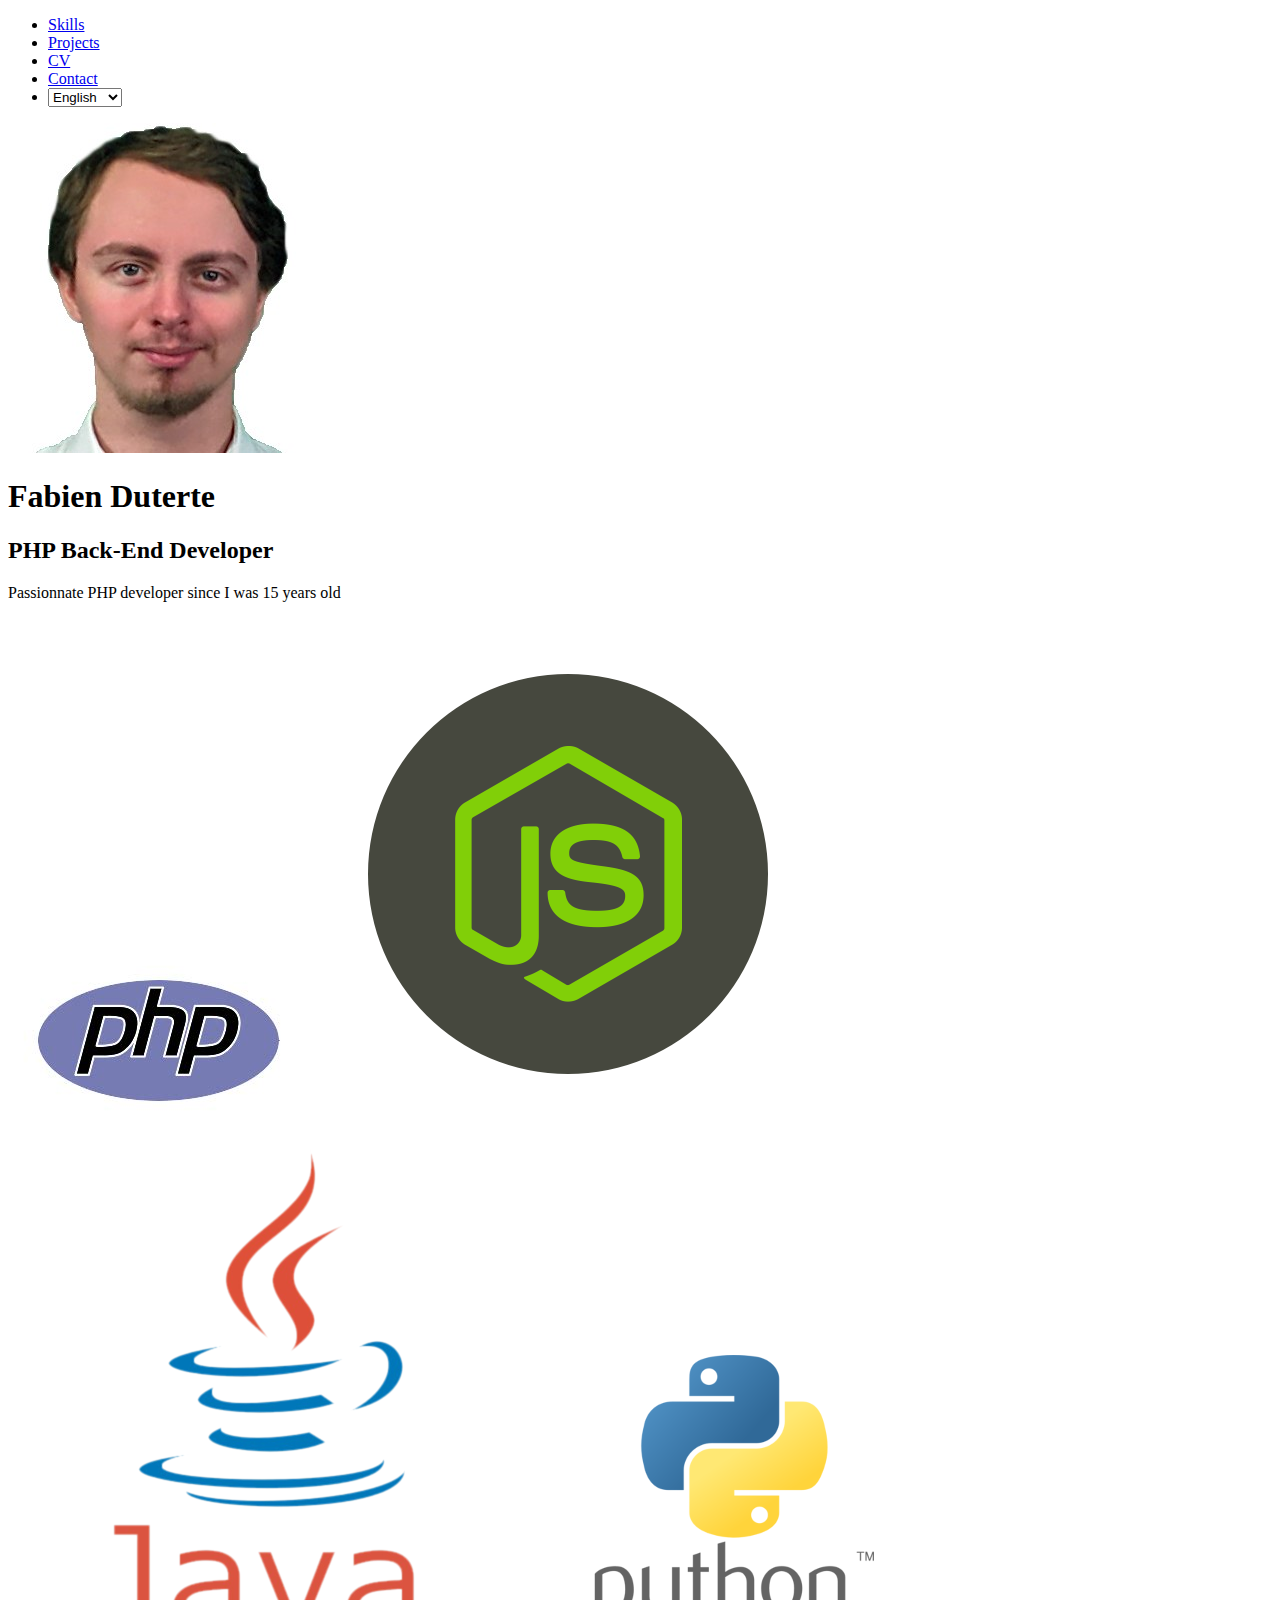
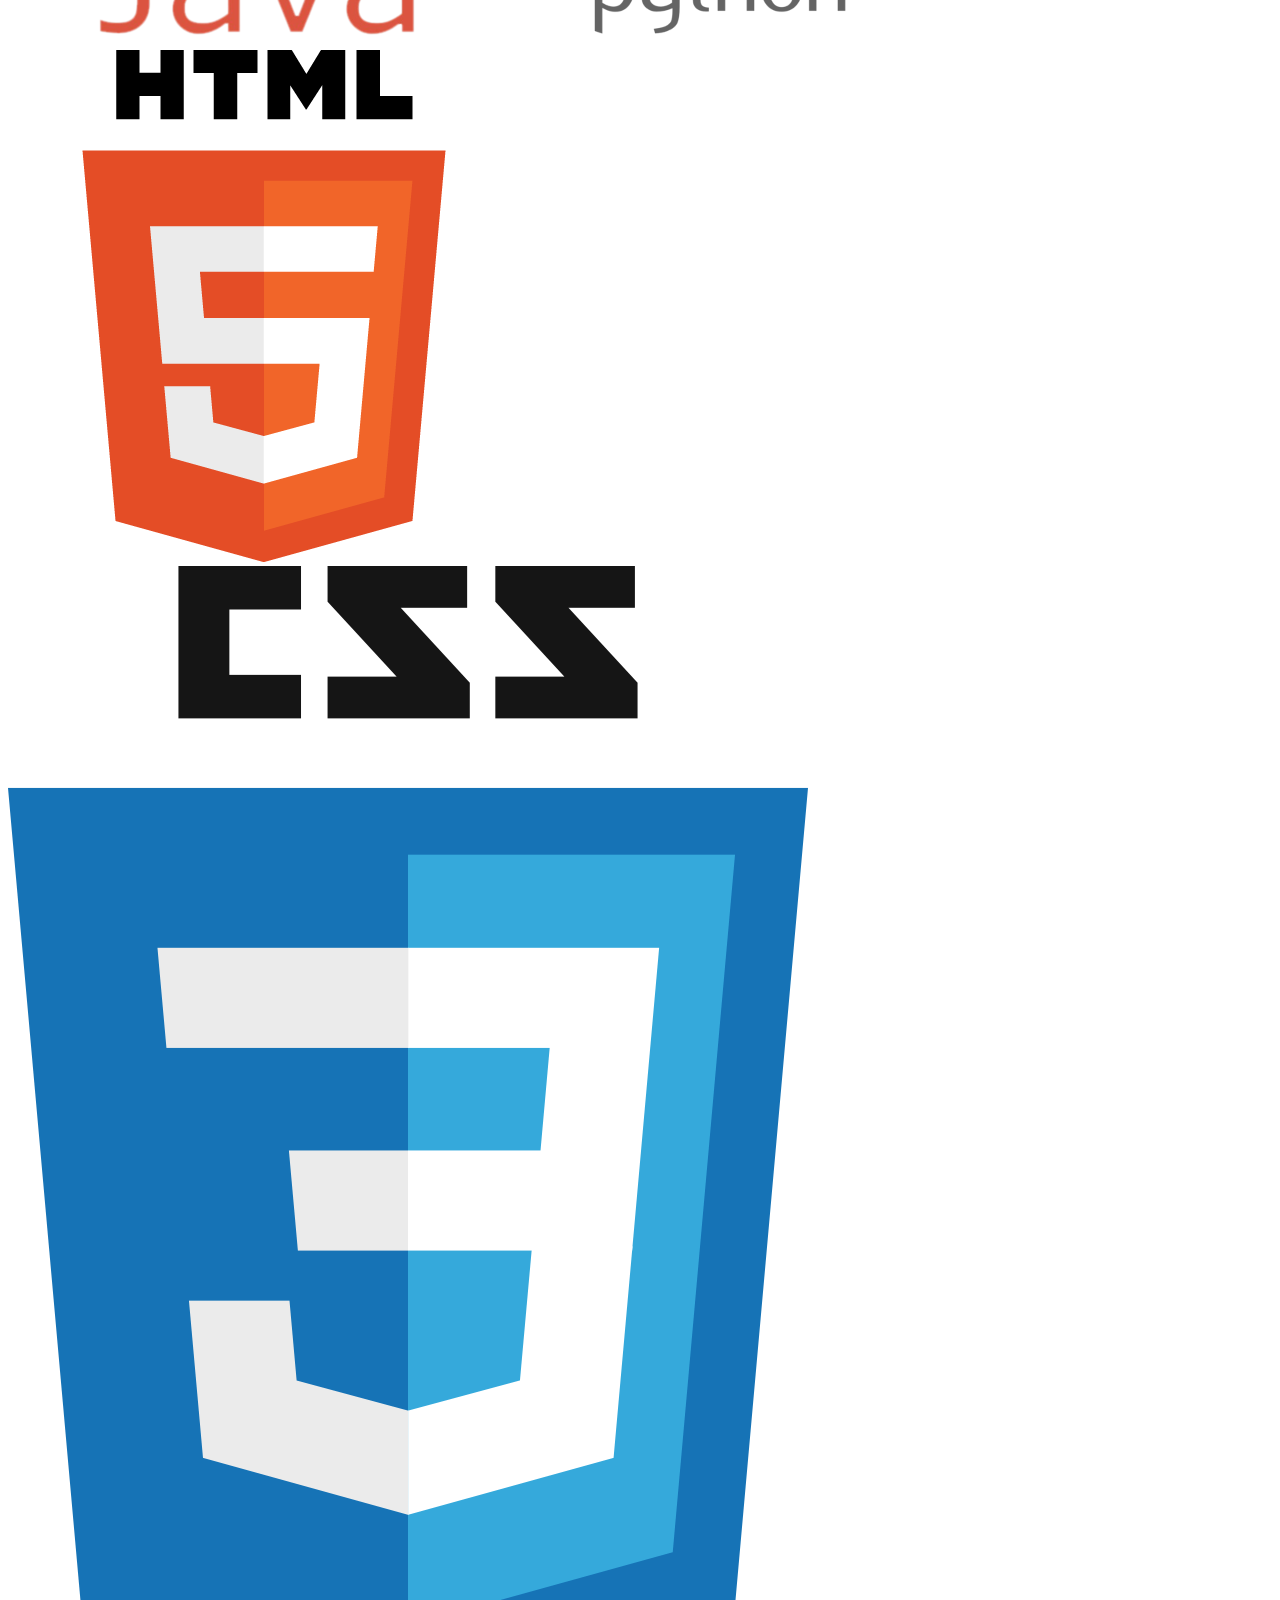
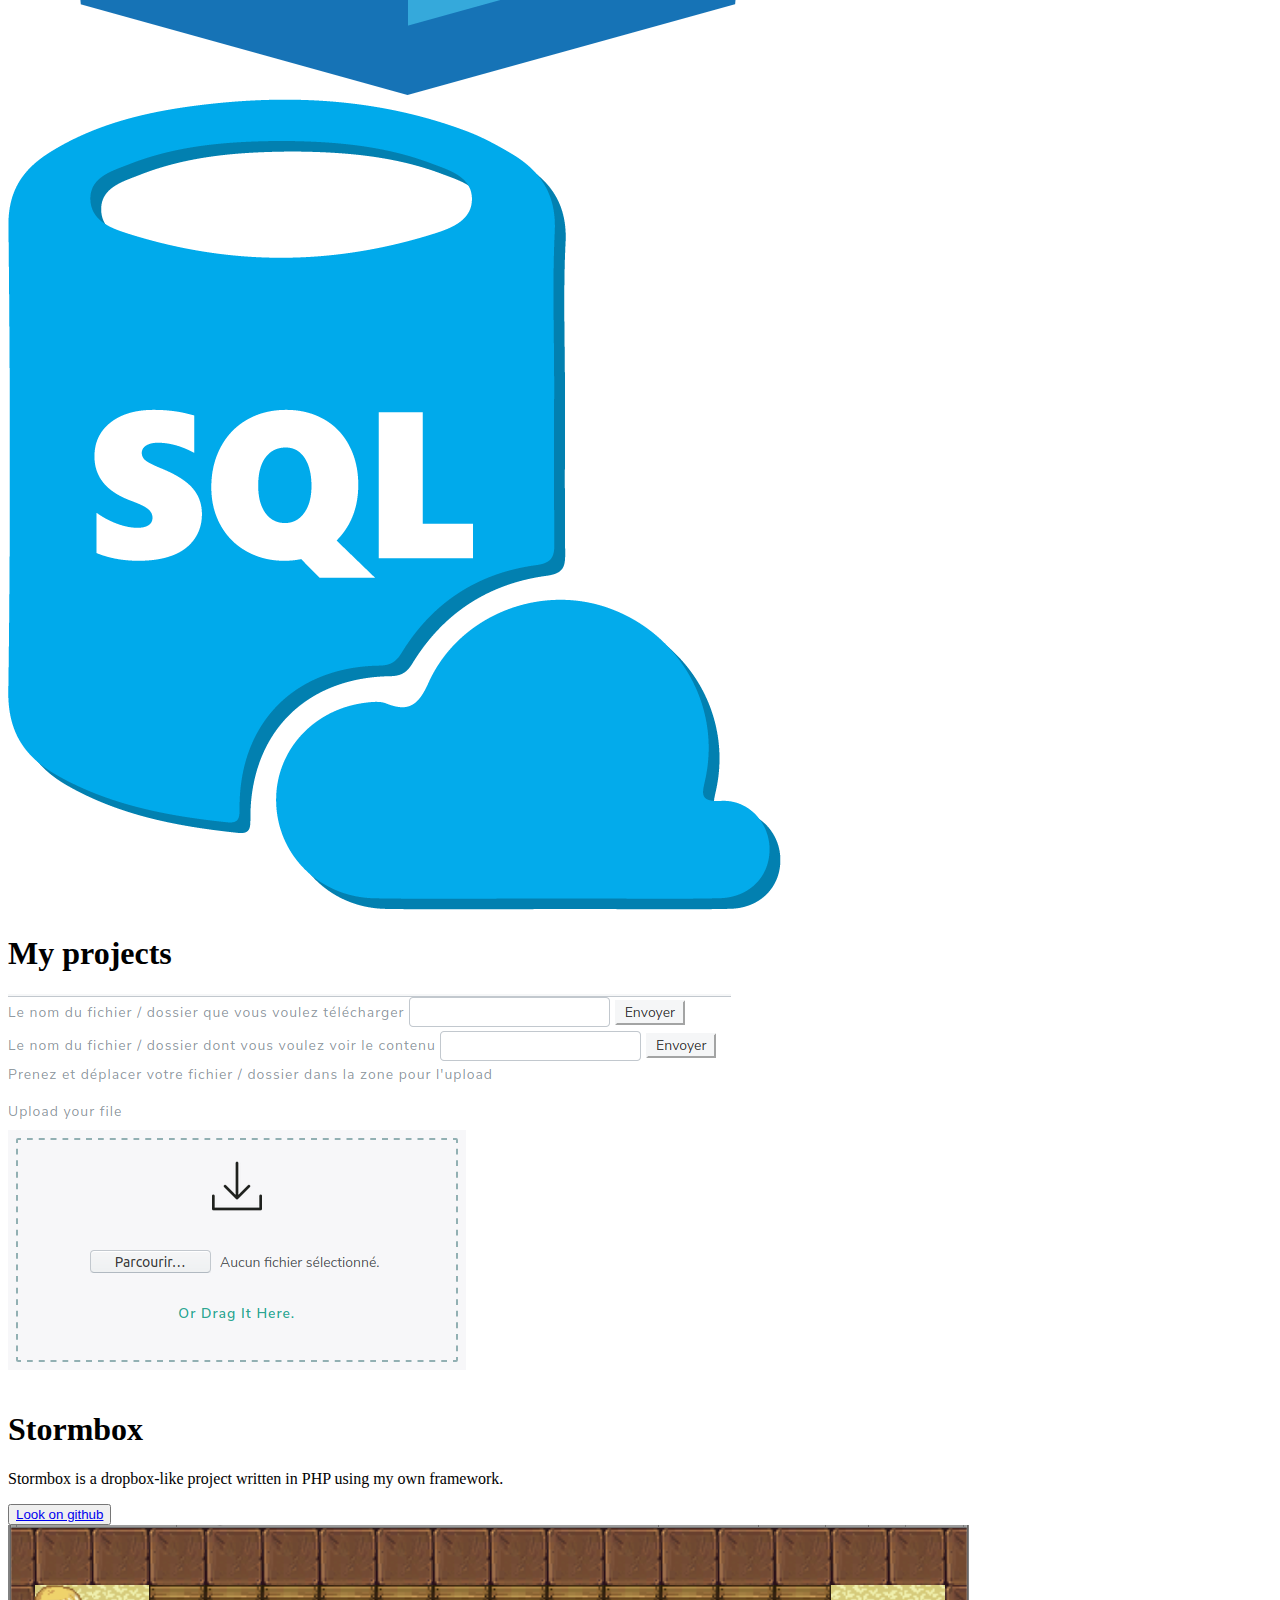
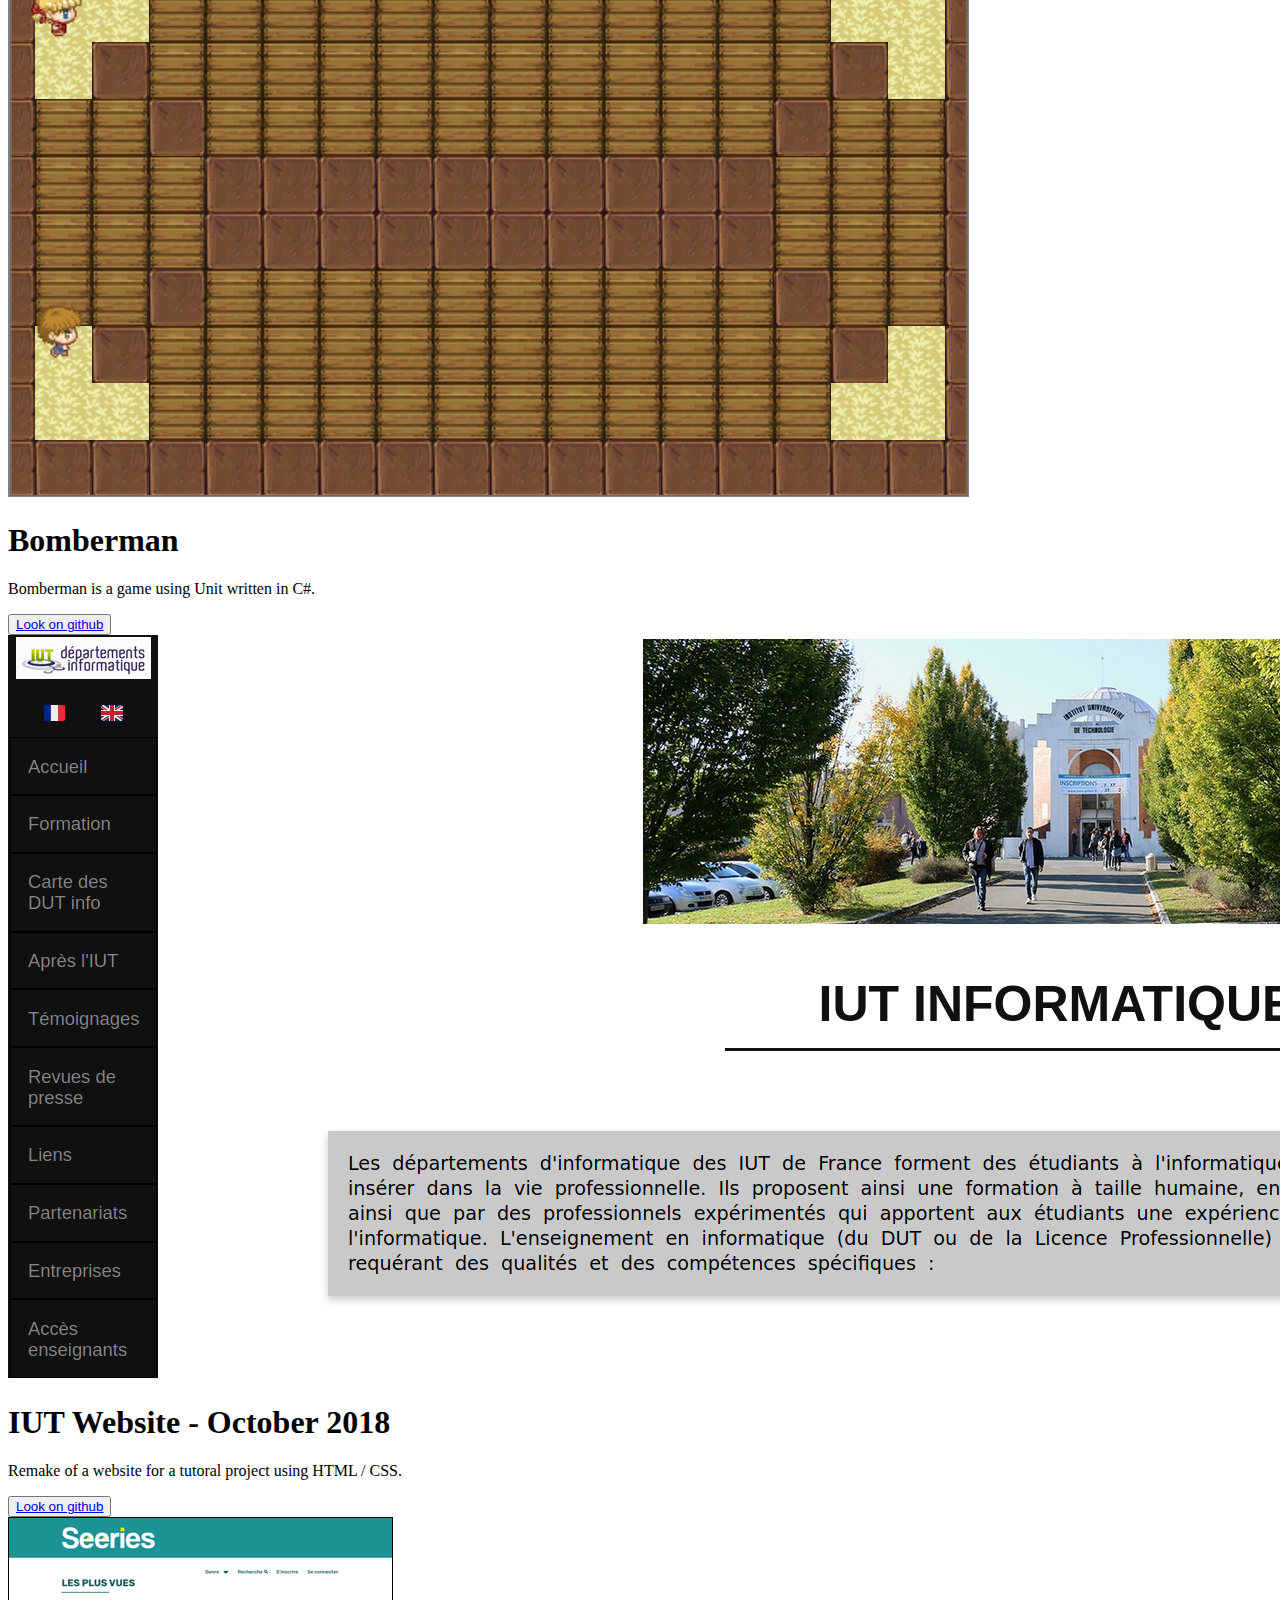
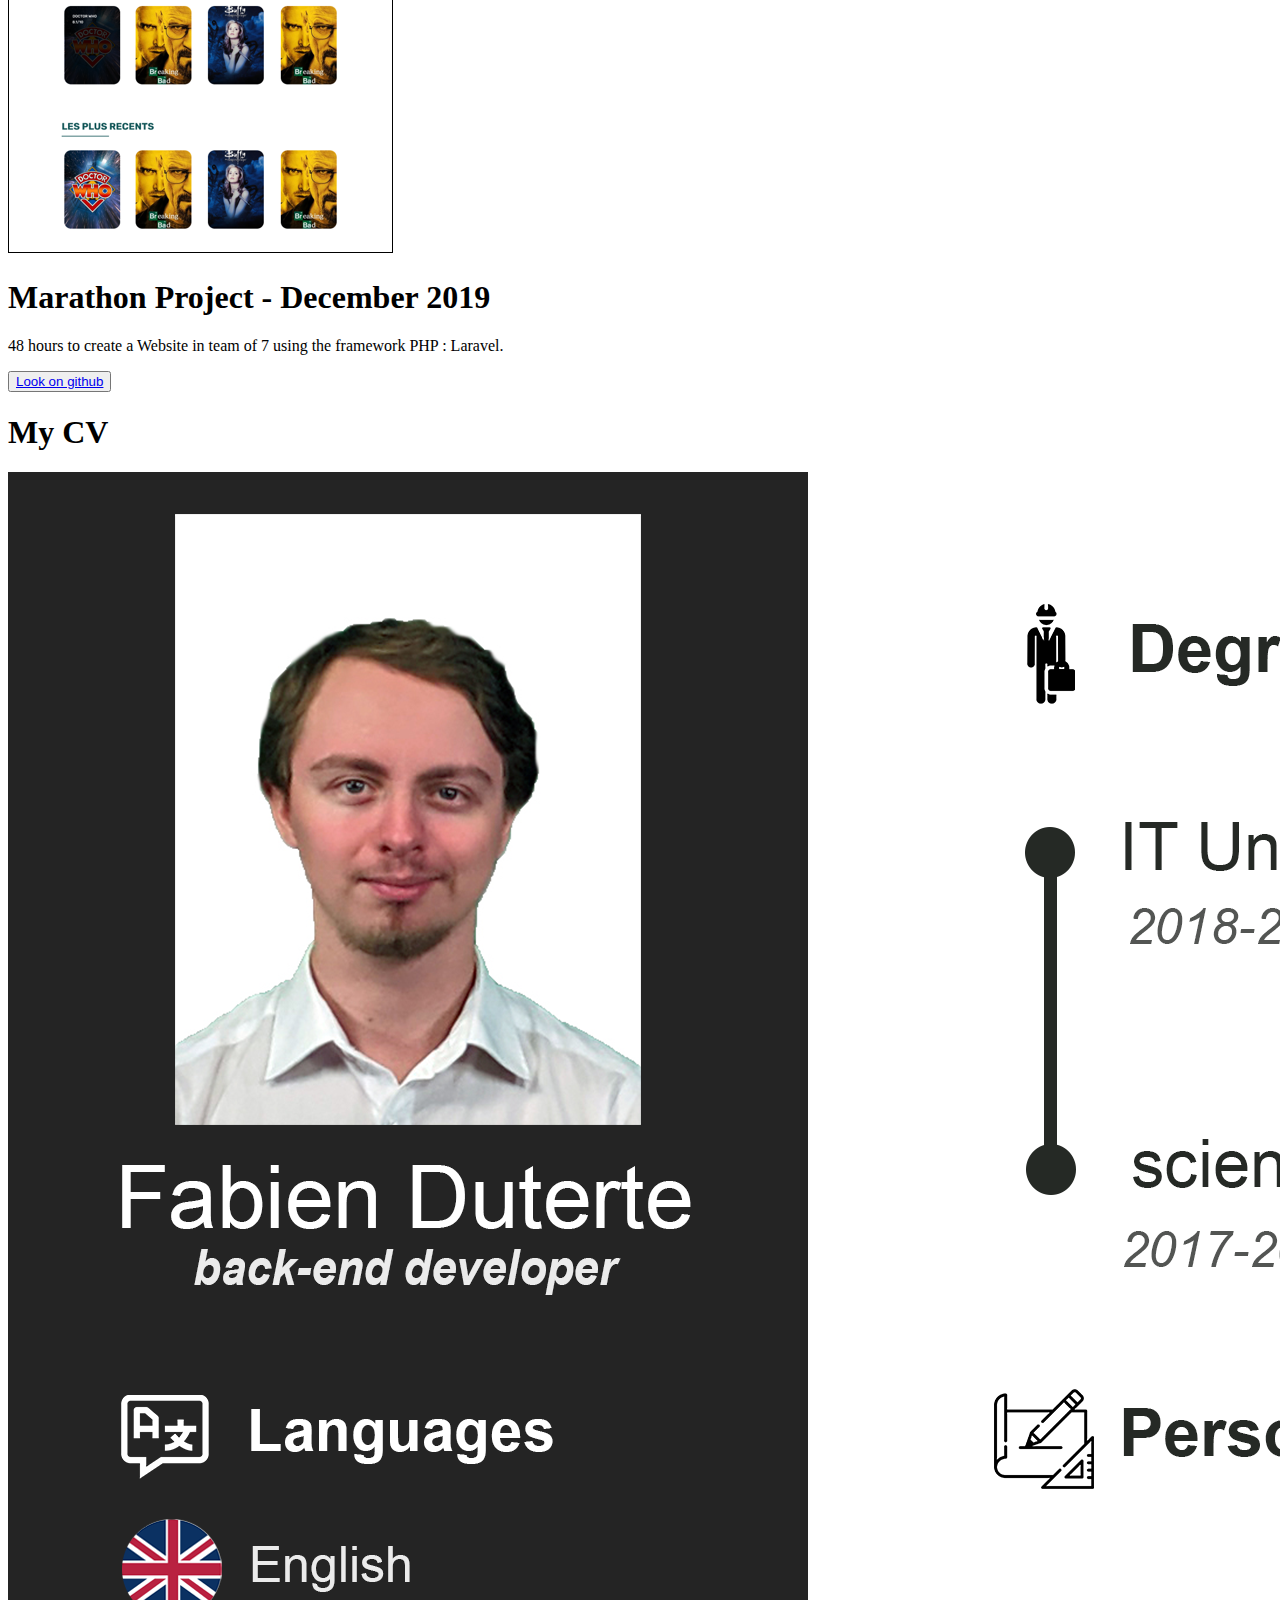
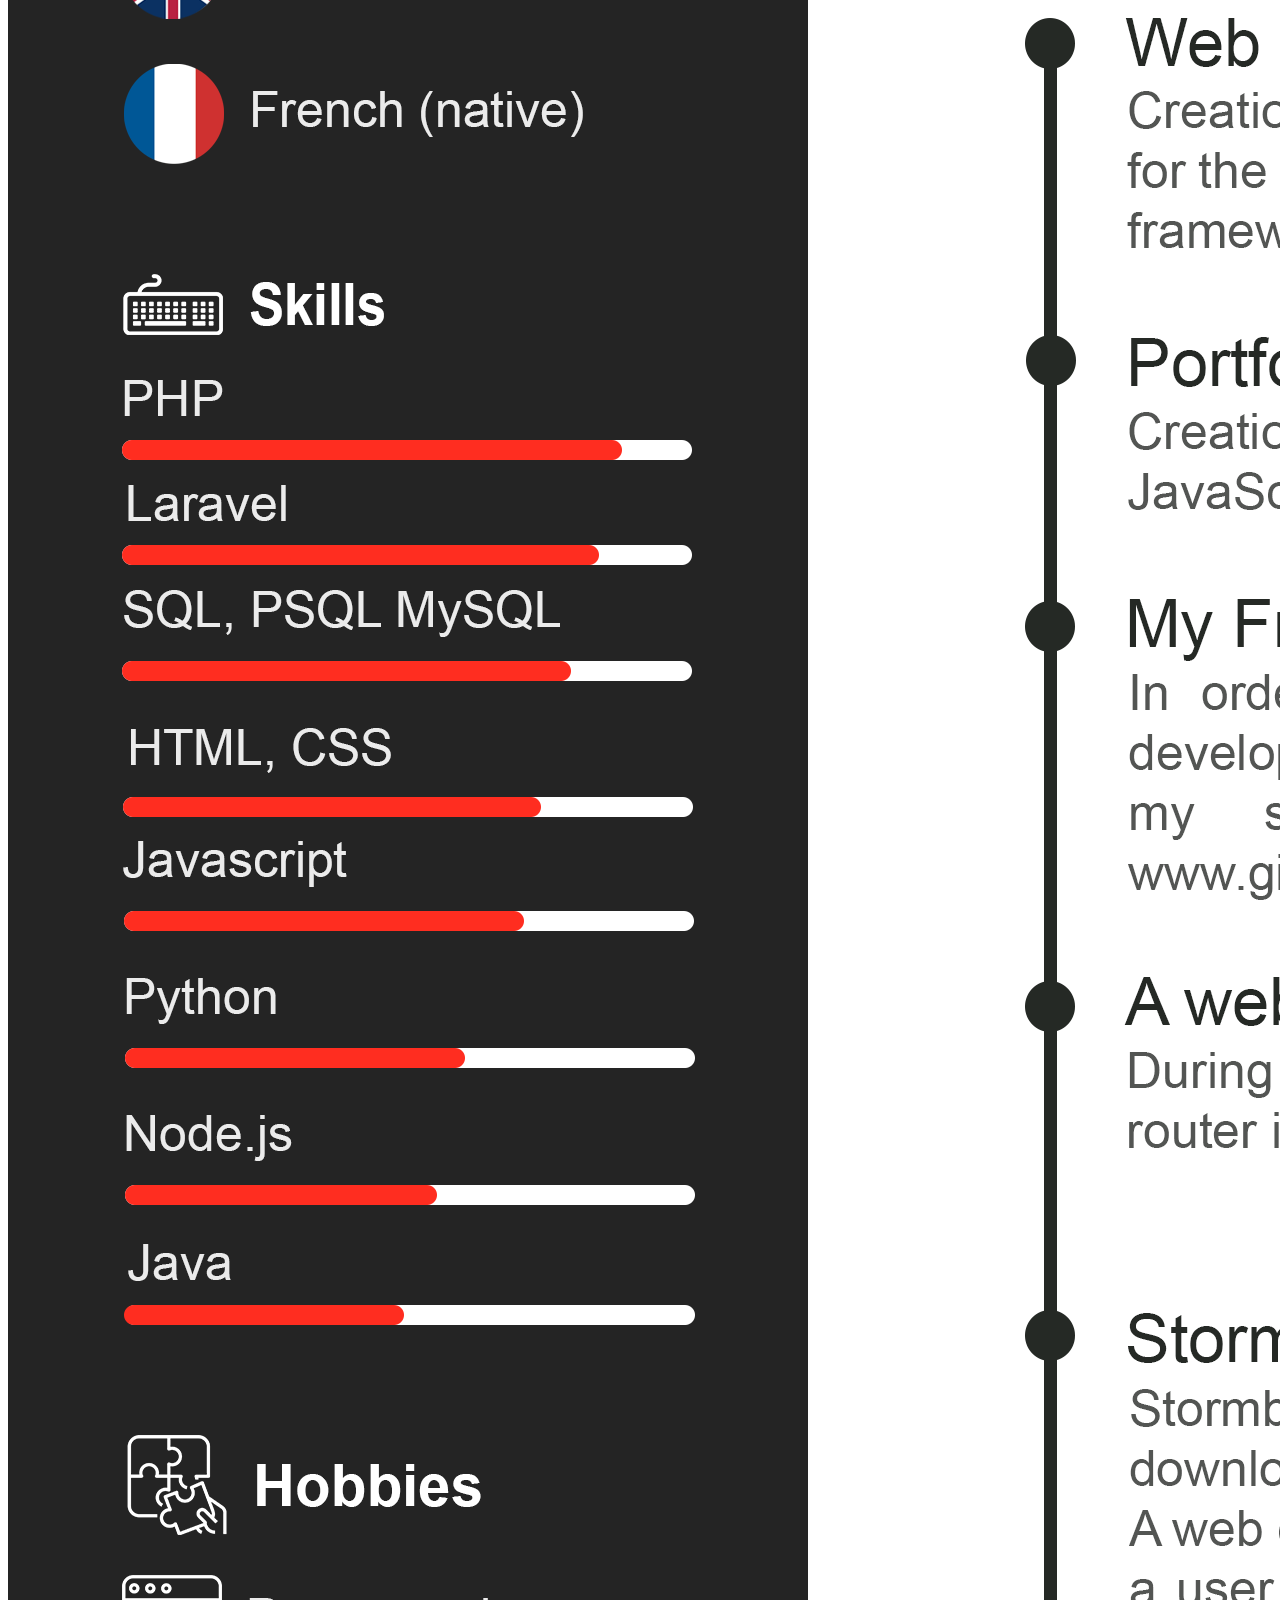
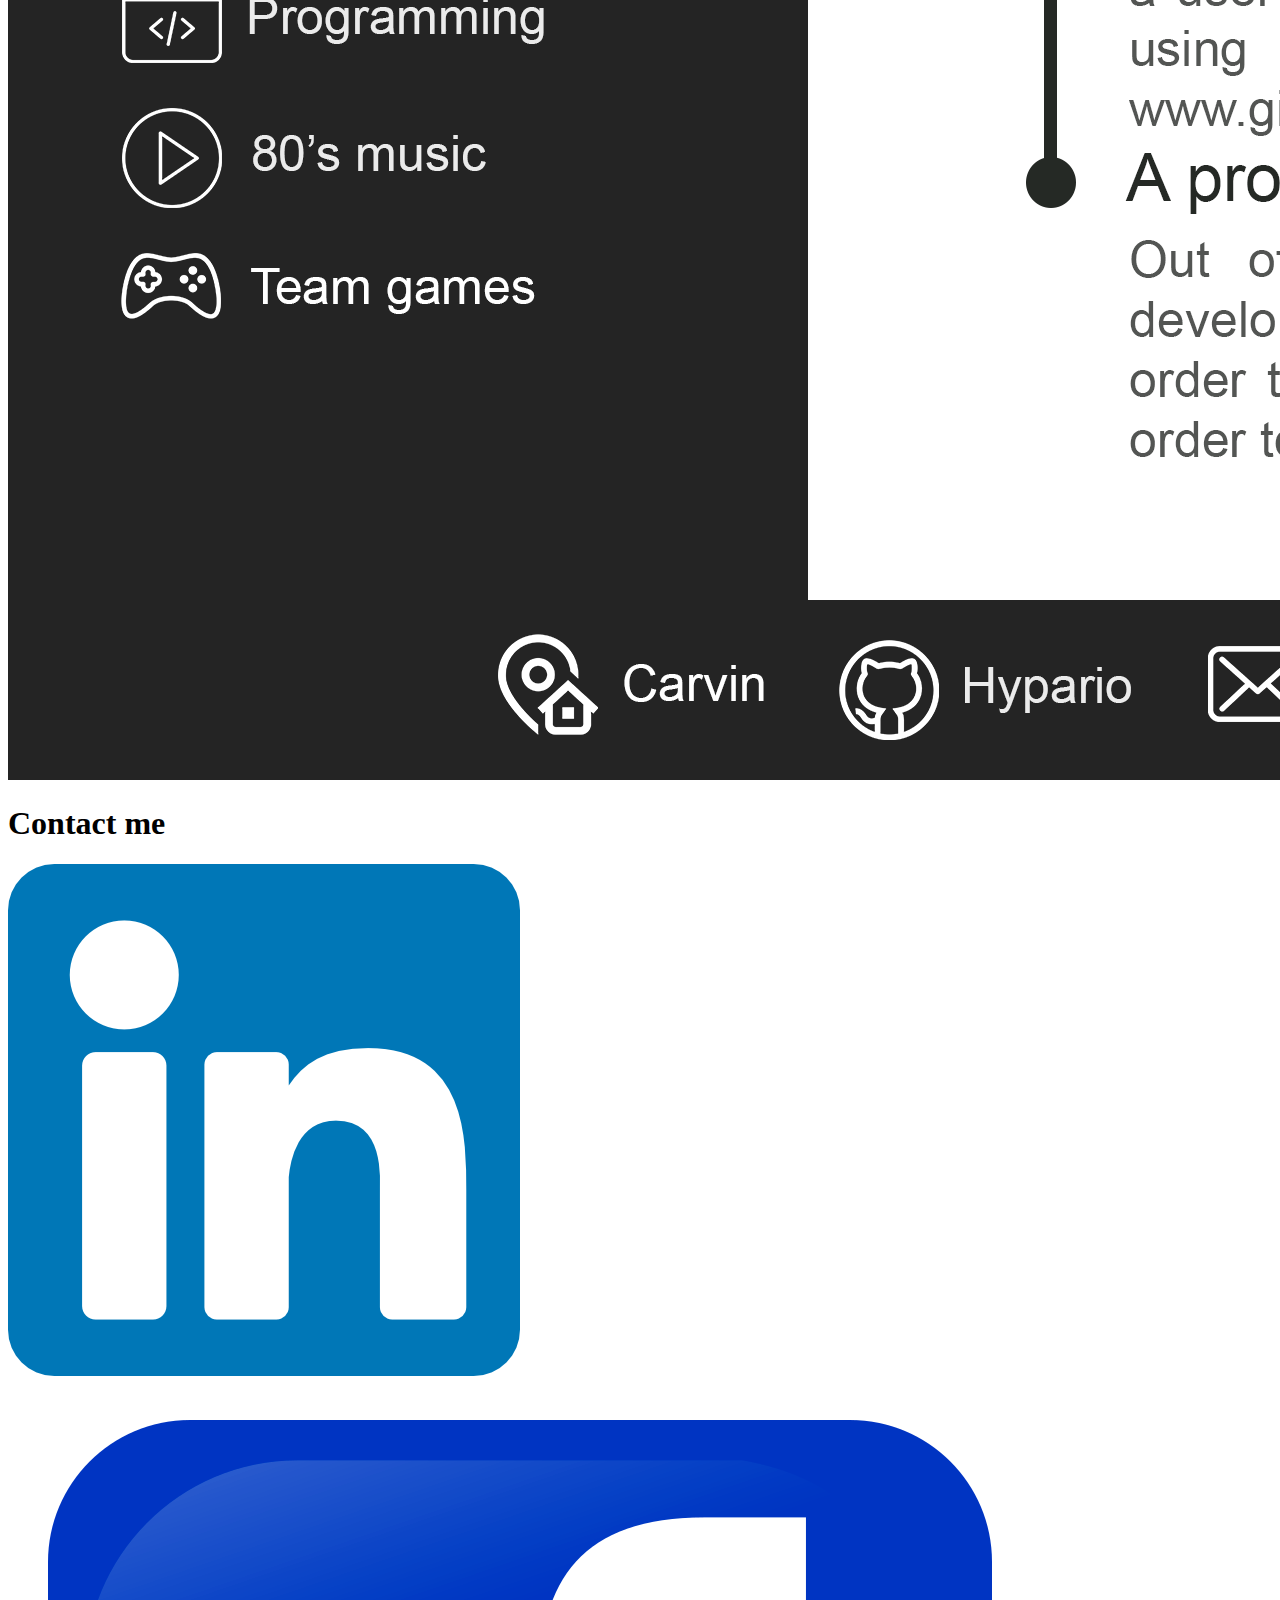
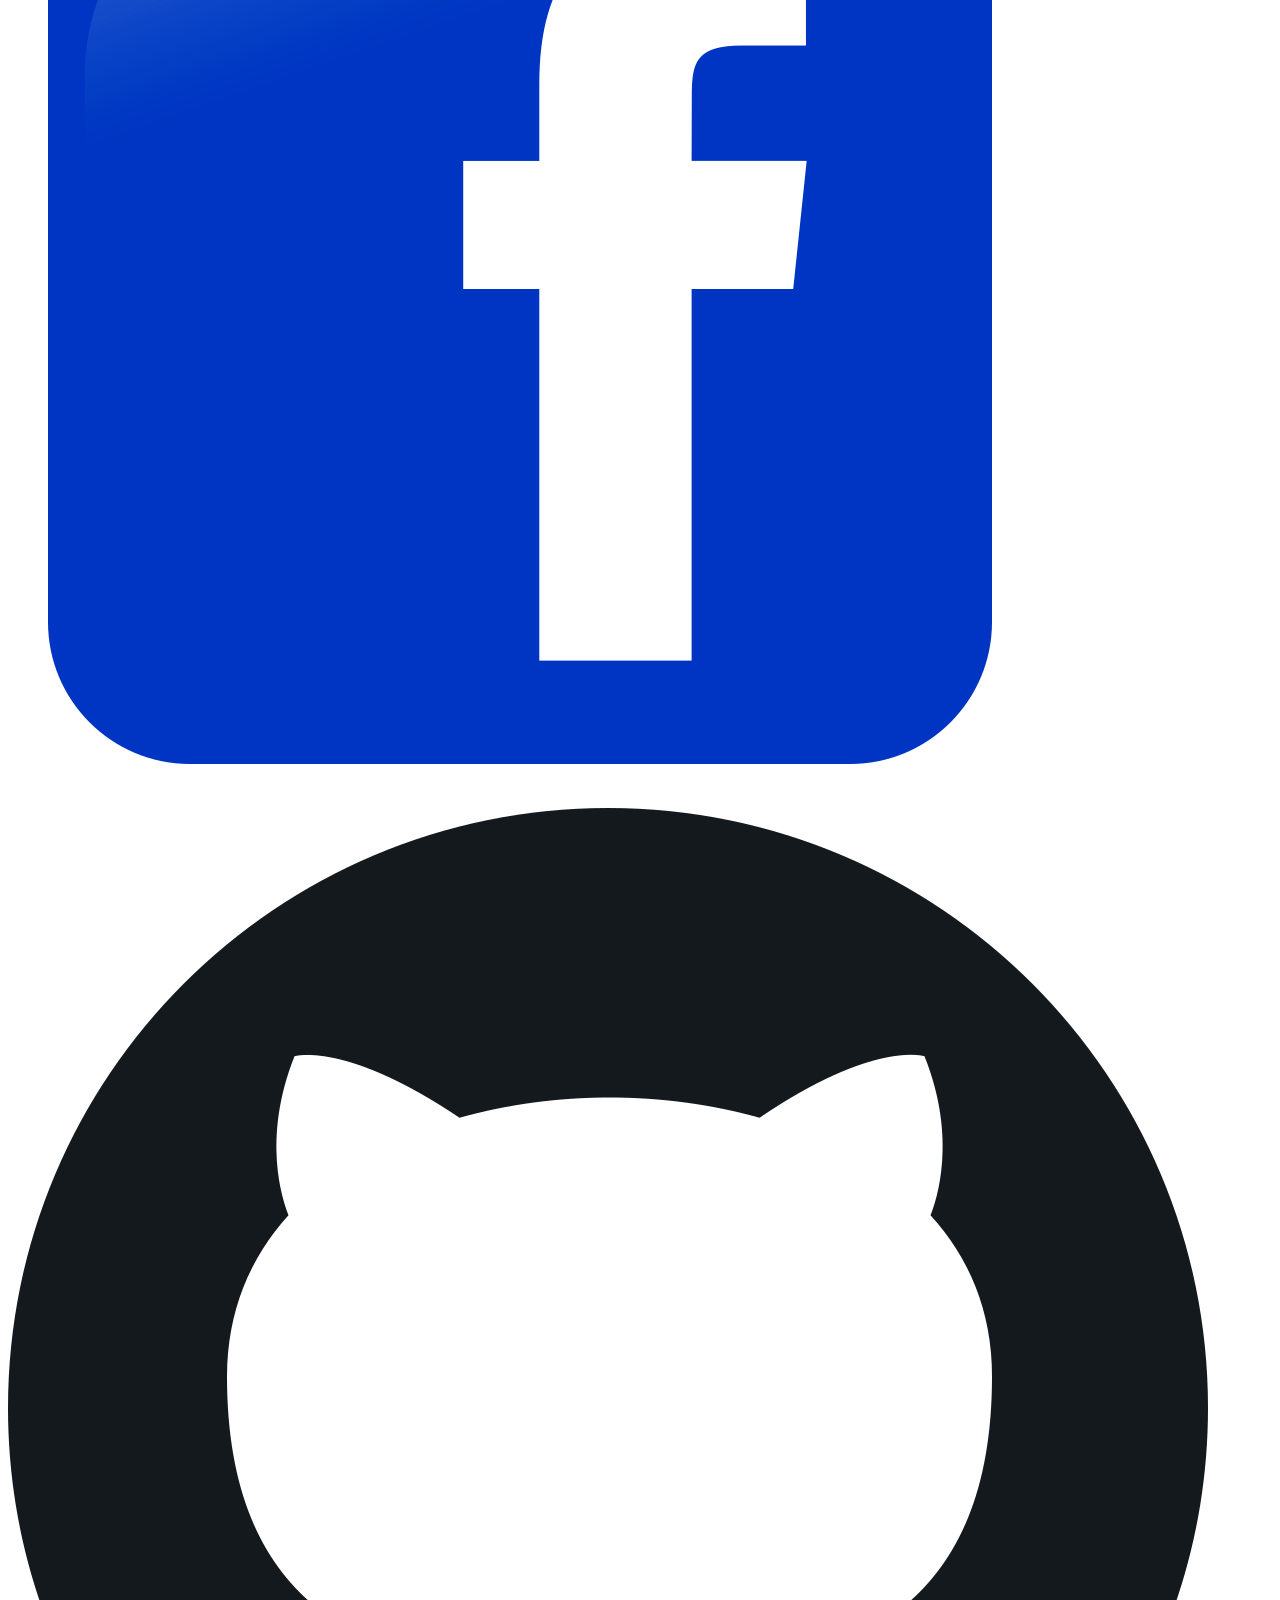
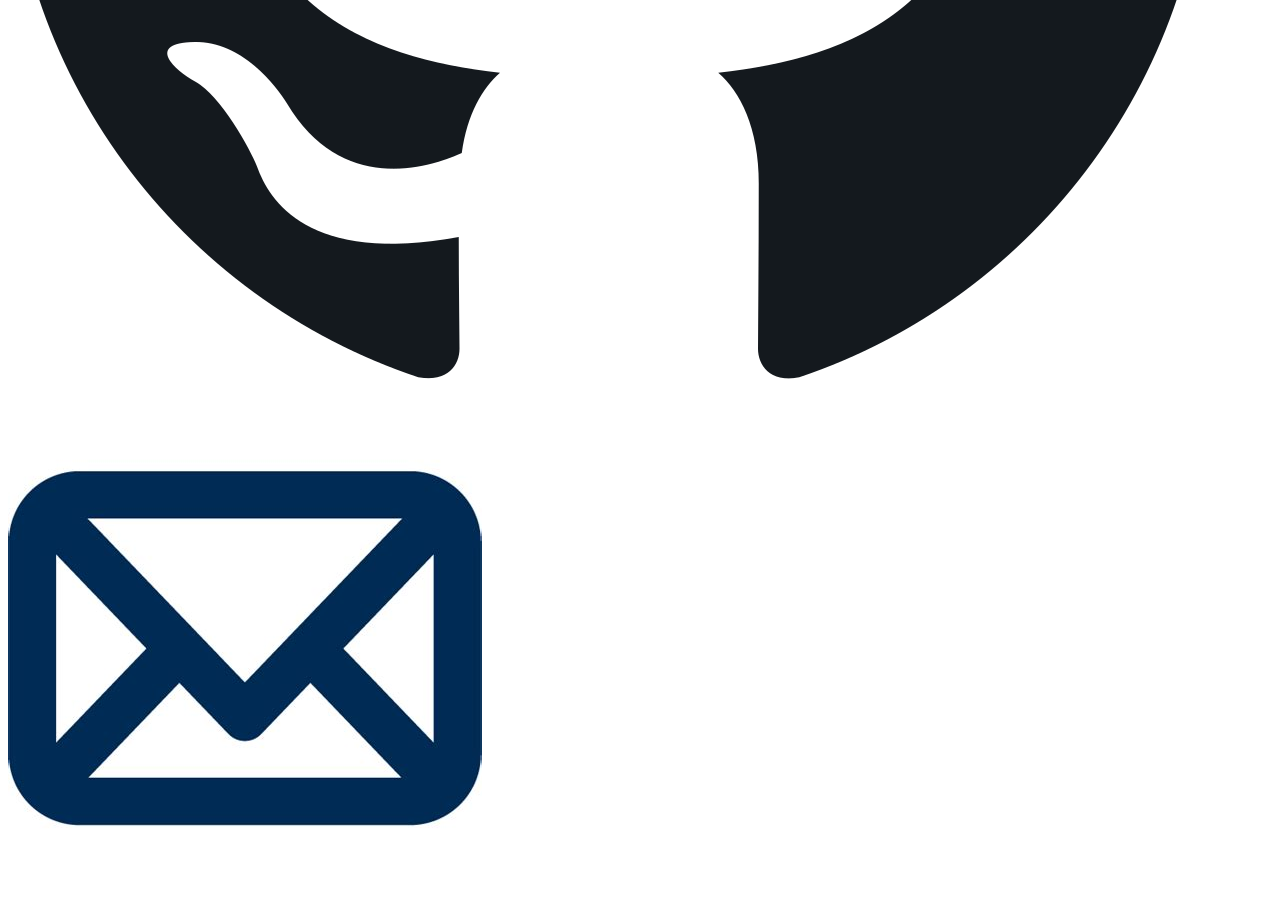
==== commit 1a089152: "Update : Added link to the website remake" ====
--- a/public/en.html
+++ b/public/en.html
@@ -73,6 +73,9 @@
                     <div class="card-body">
                         <h1>IUT Website - October 2018</h1>
                         <p>Remake of a website for a tutoral project using HTML / CSS.</p>
+                        <button class="card-button">
+                            <a href="https://github.com/Hypario/IUTWebsite">Look on github</a>
+                        </button>
                     </div>
                 </div>
 
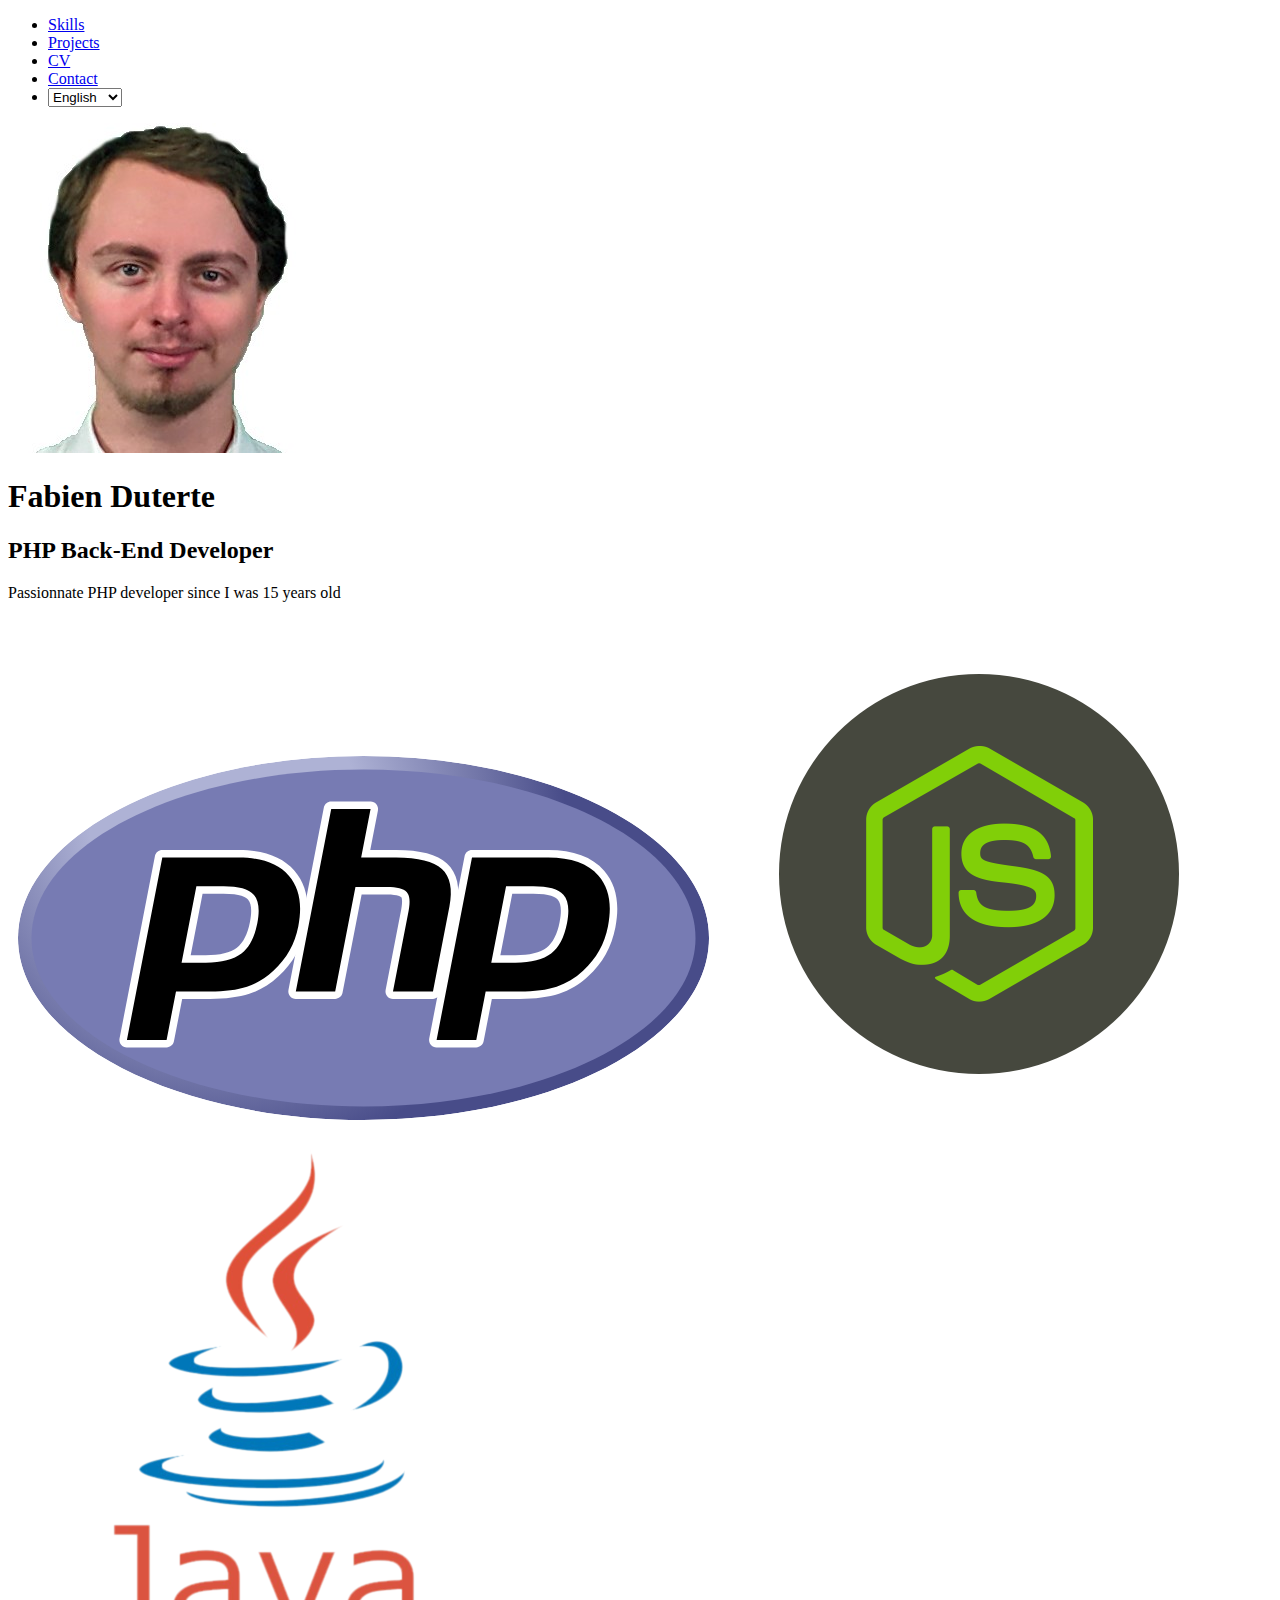
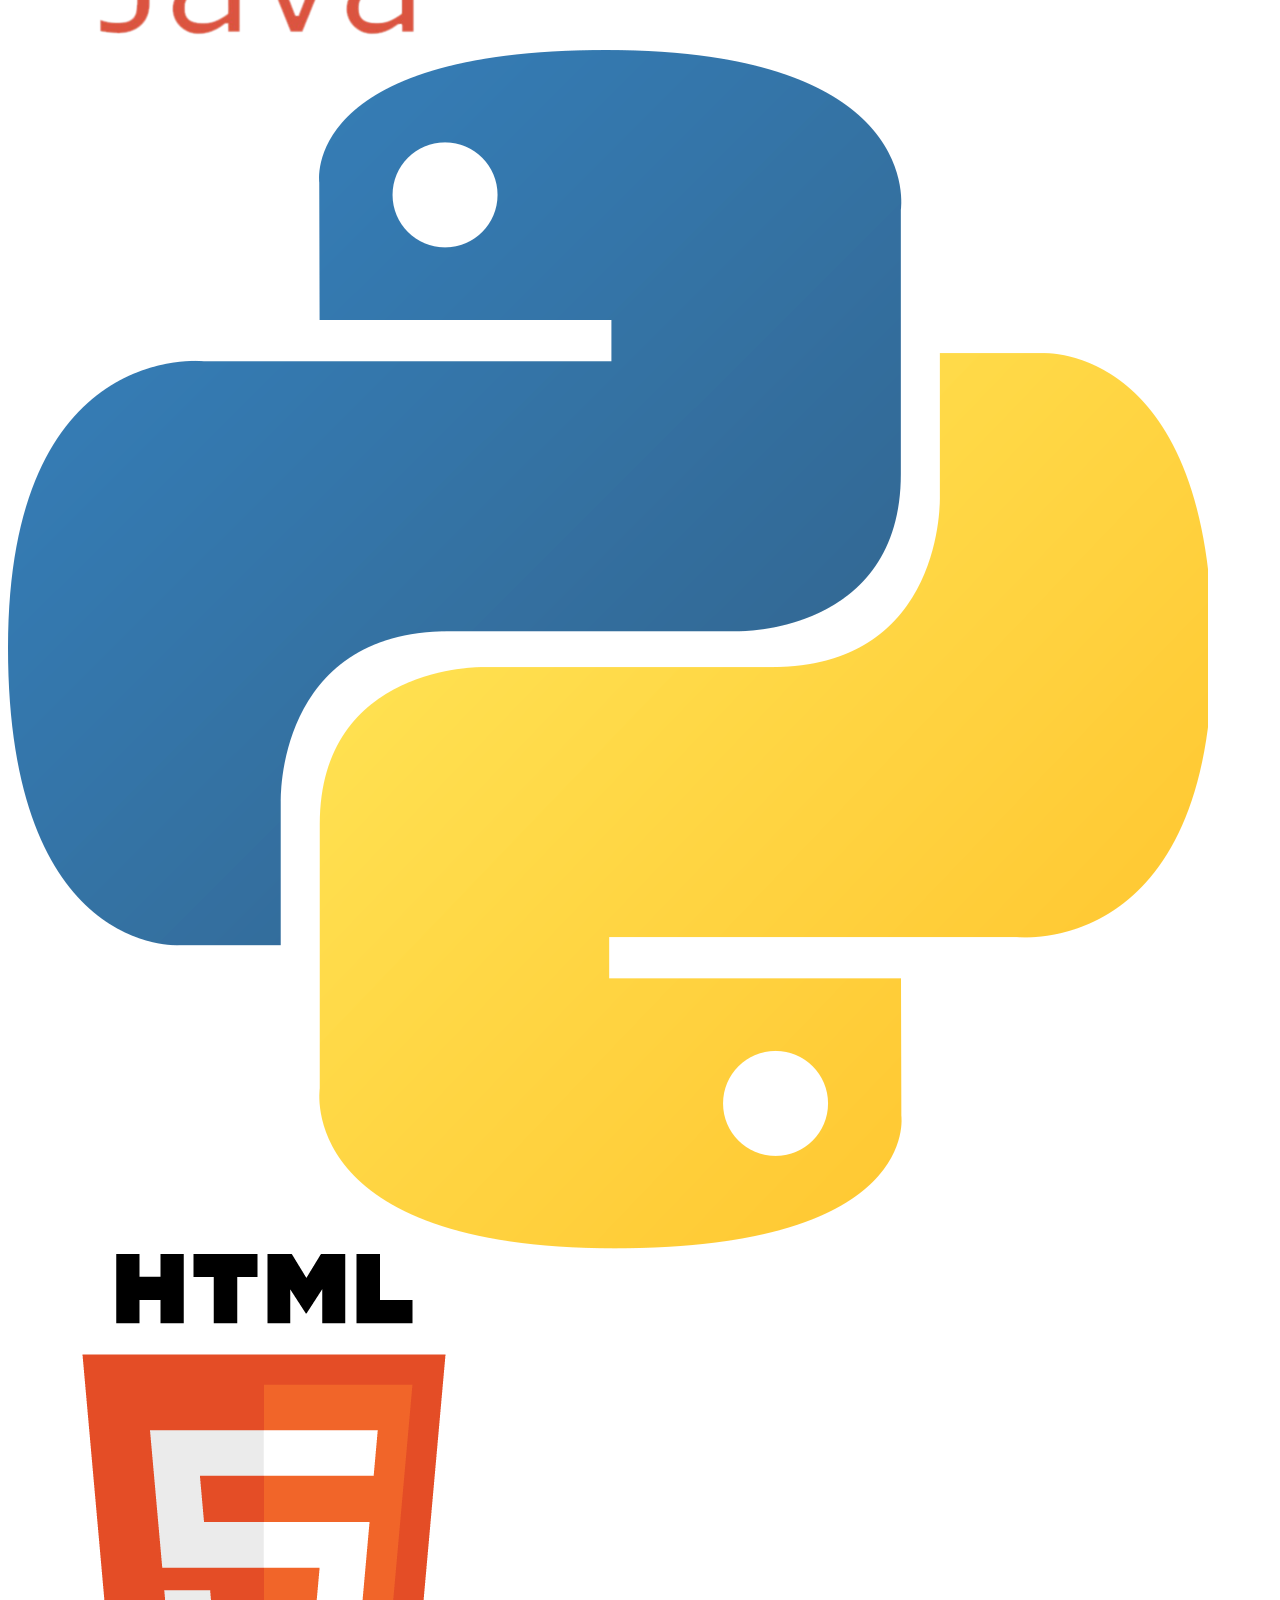
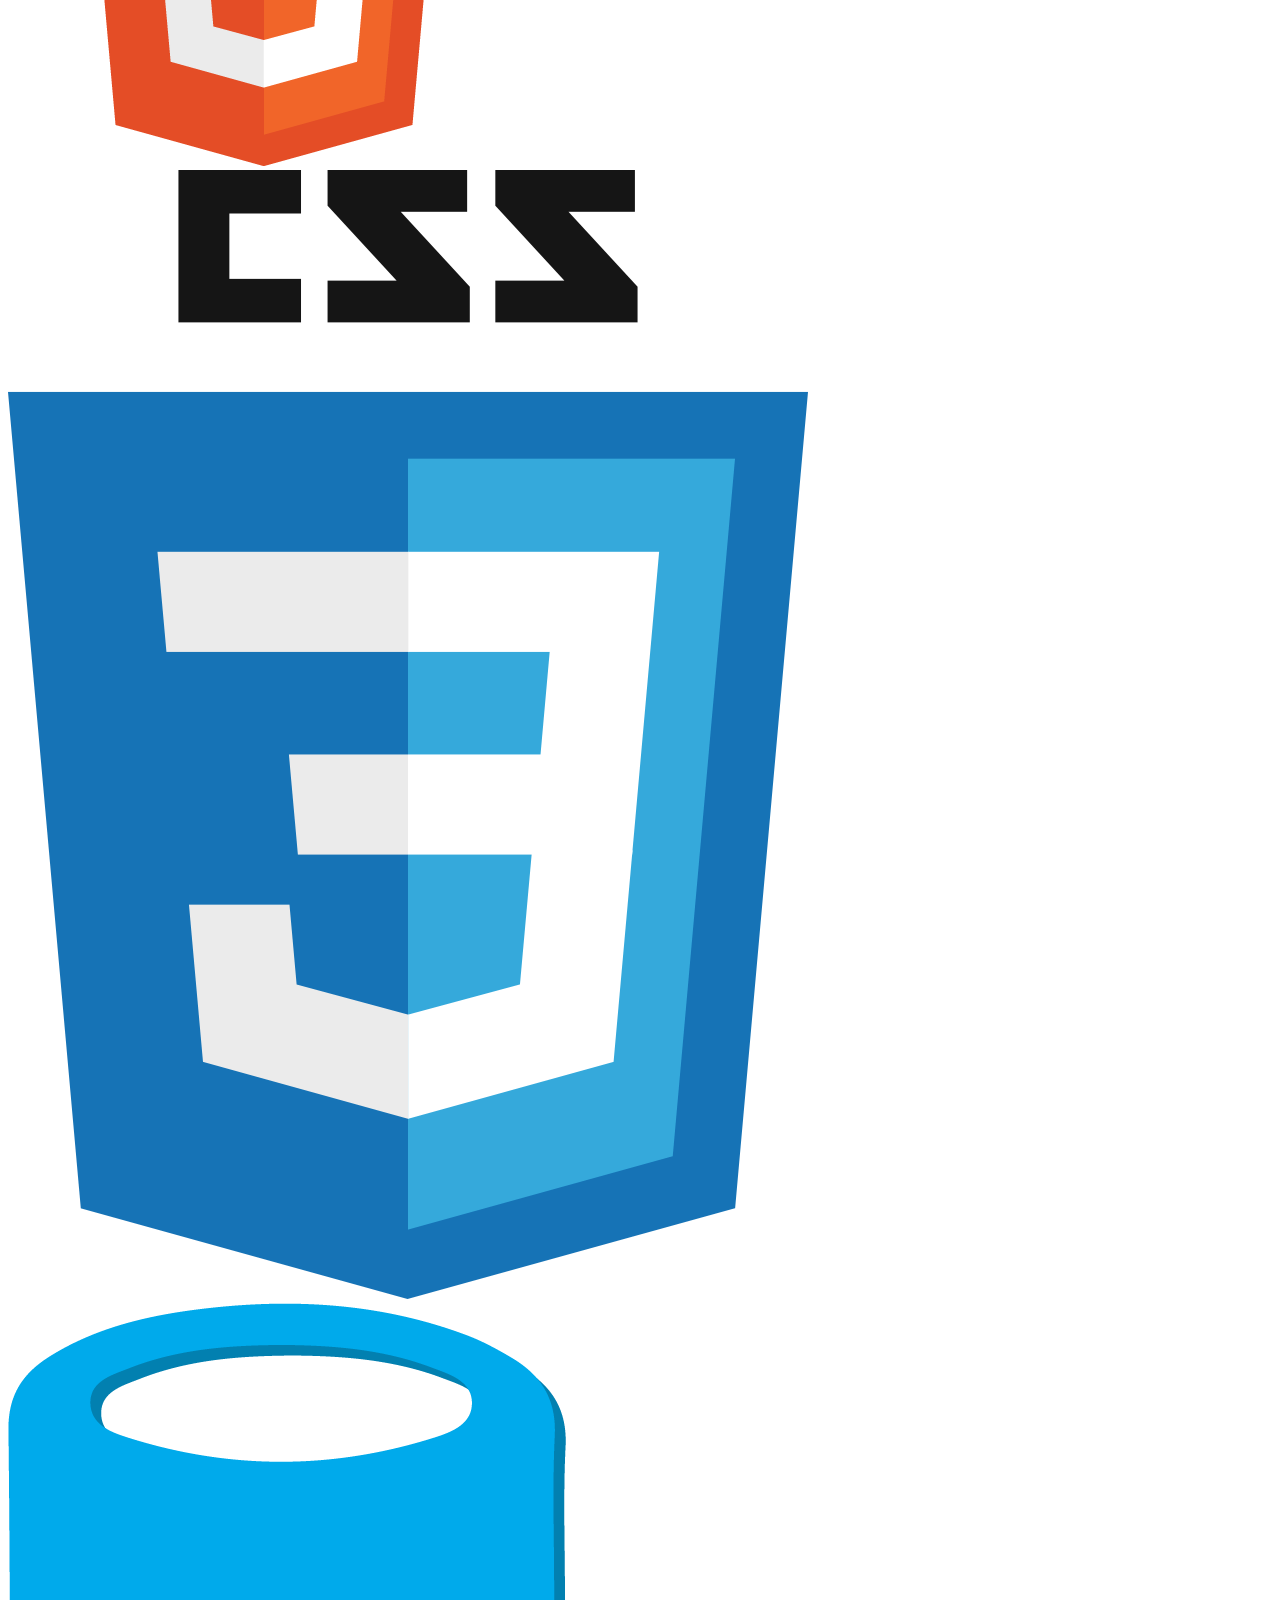
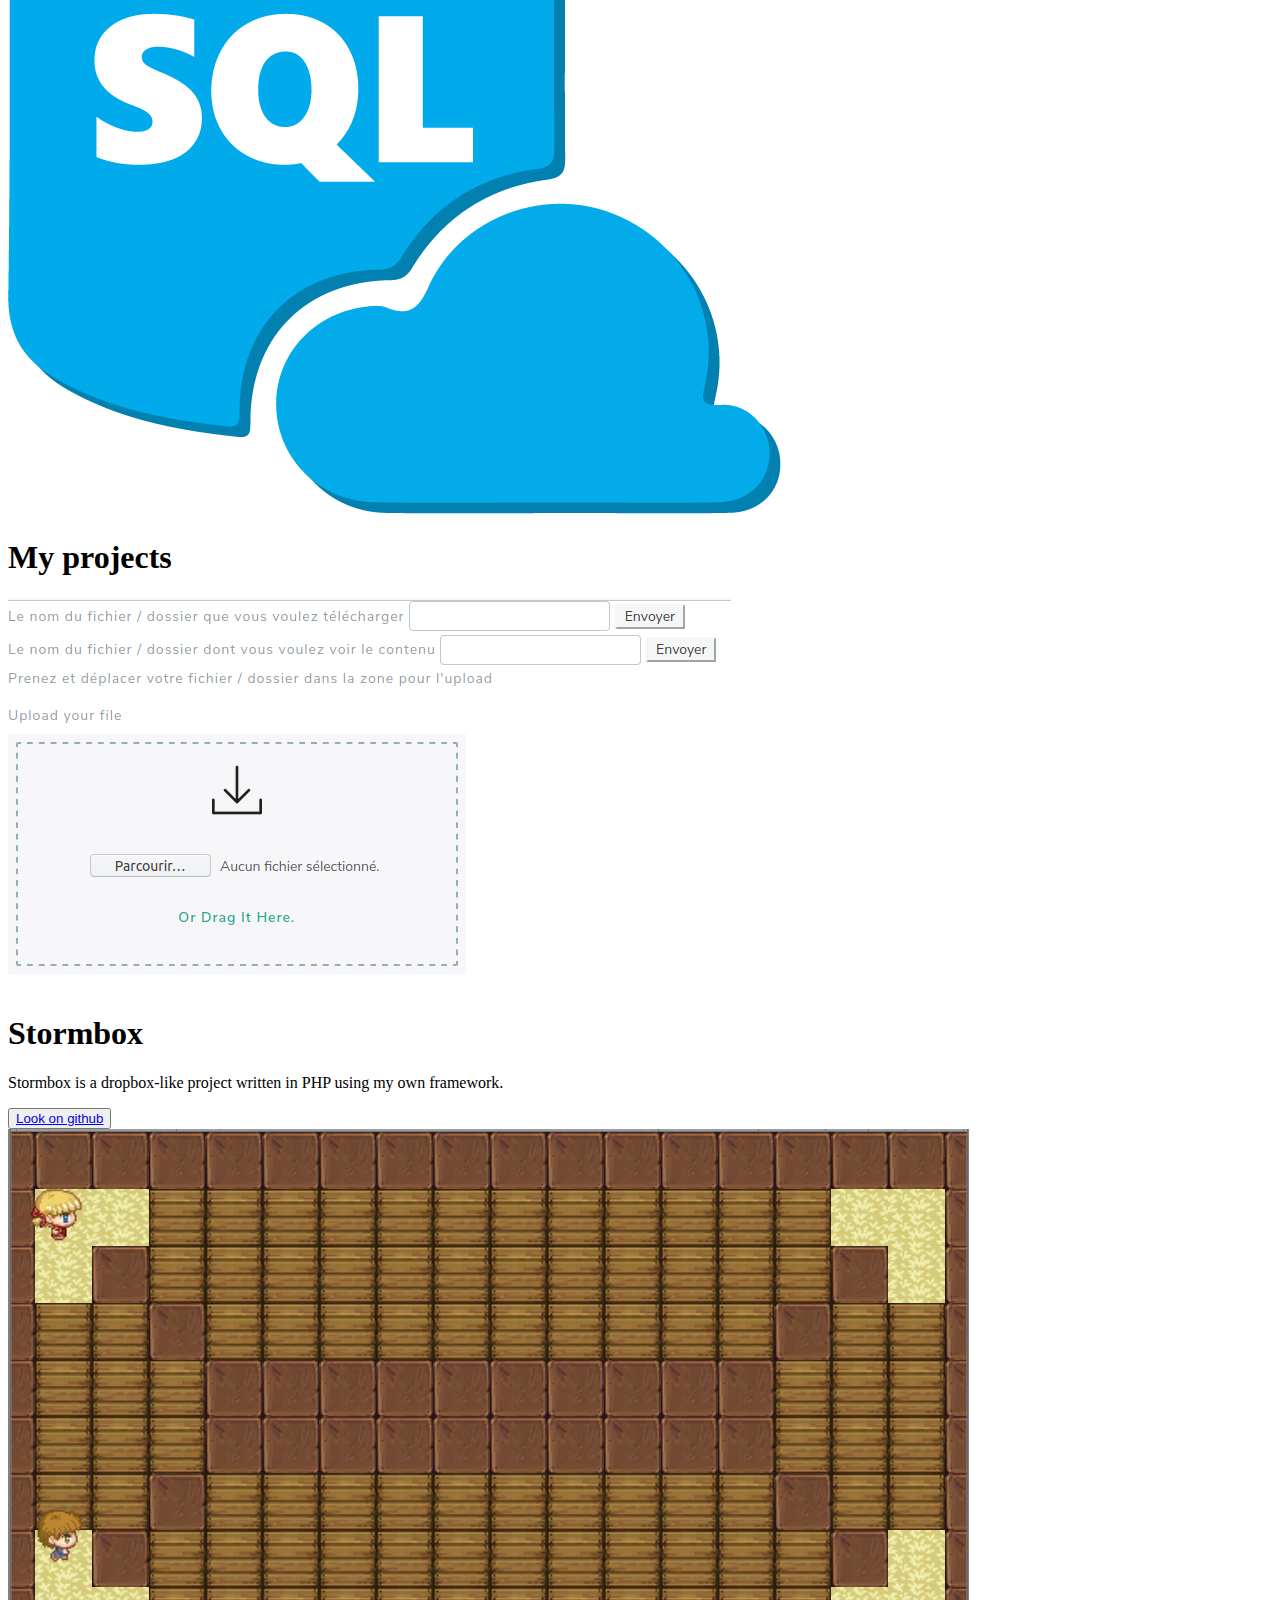
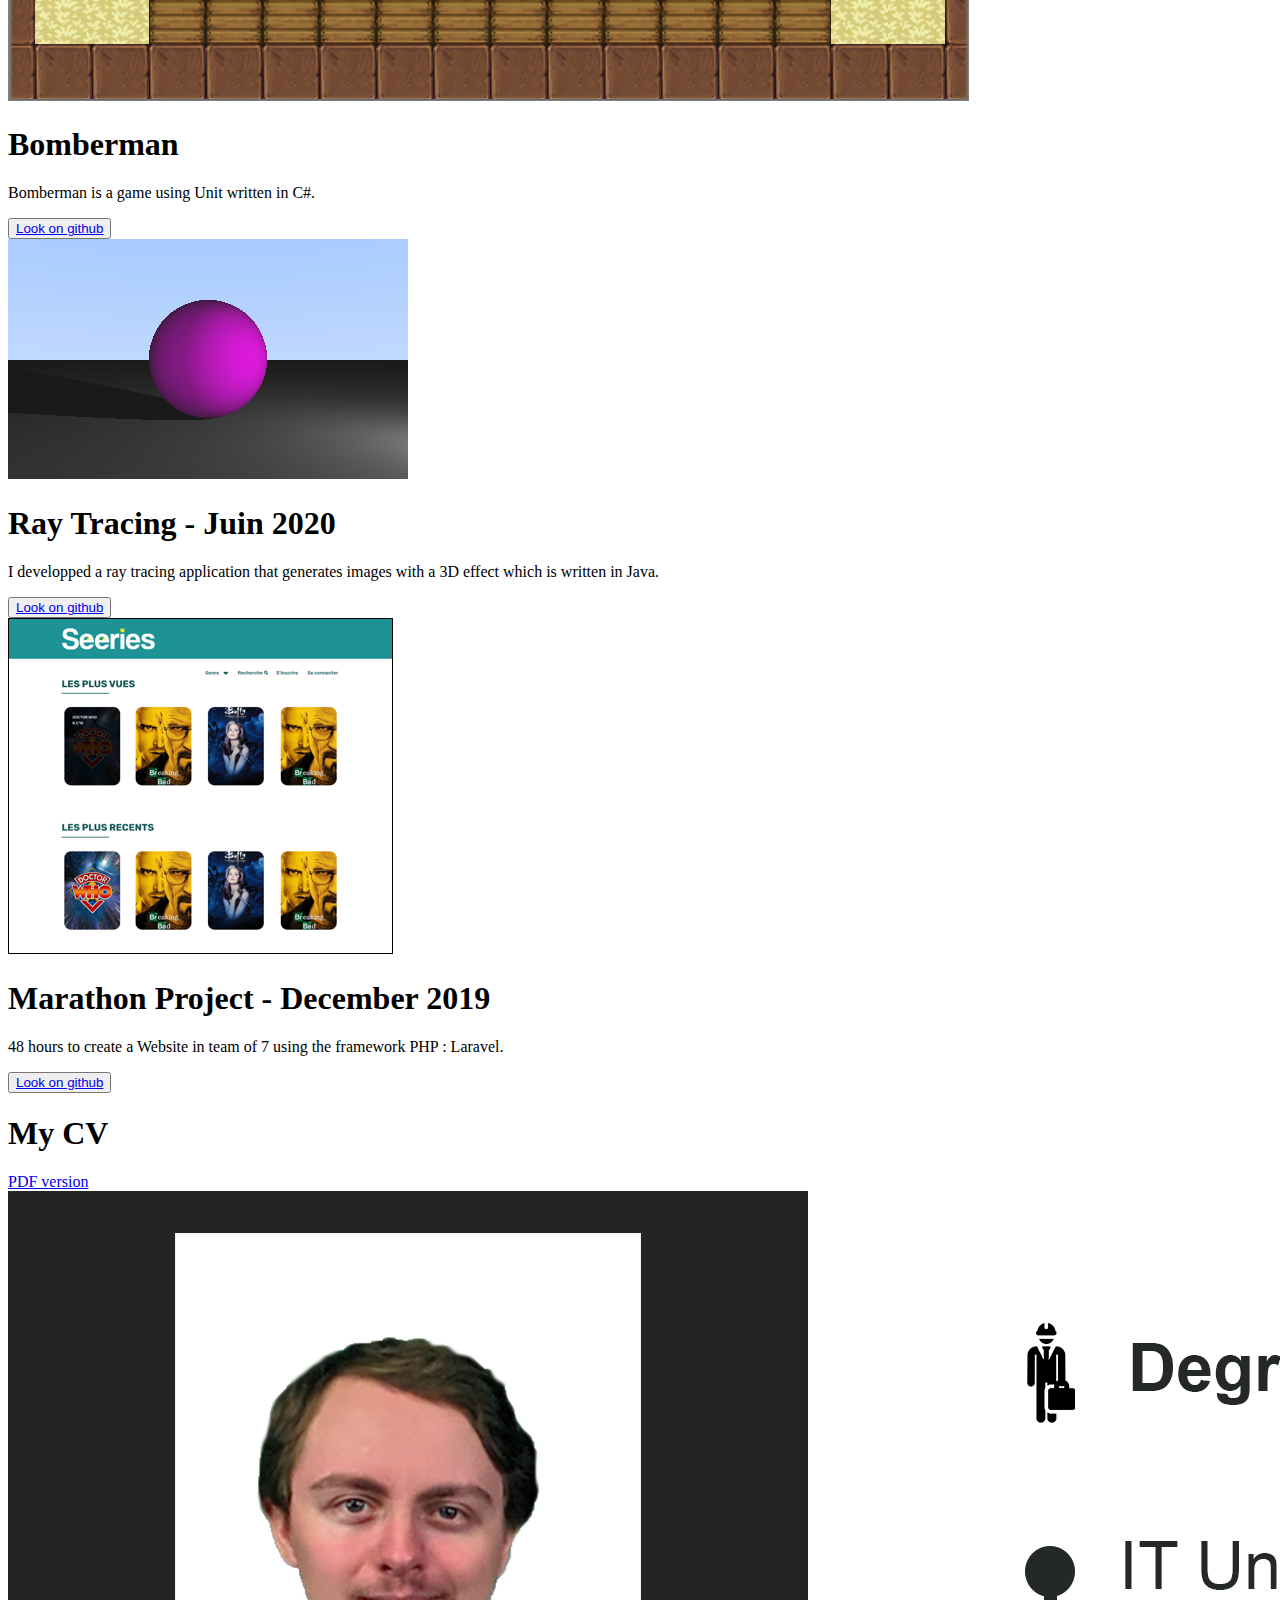
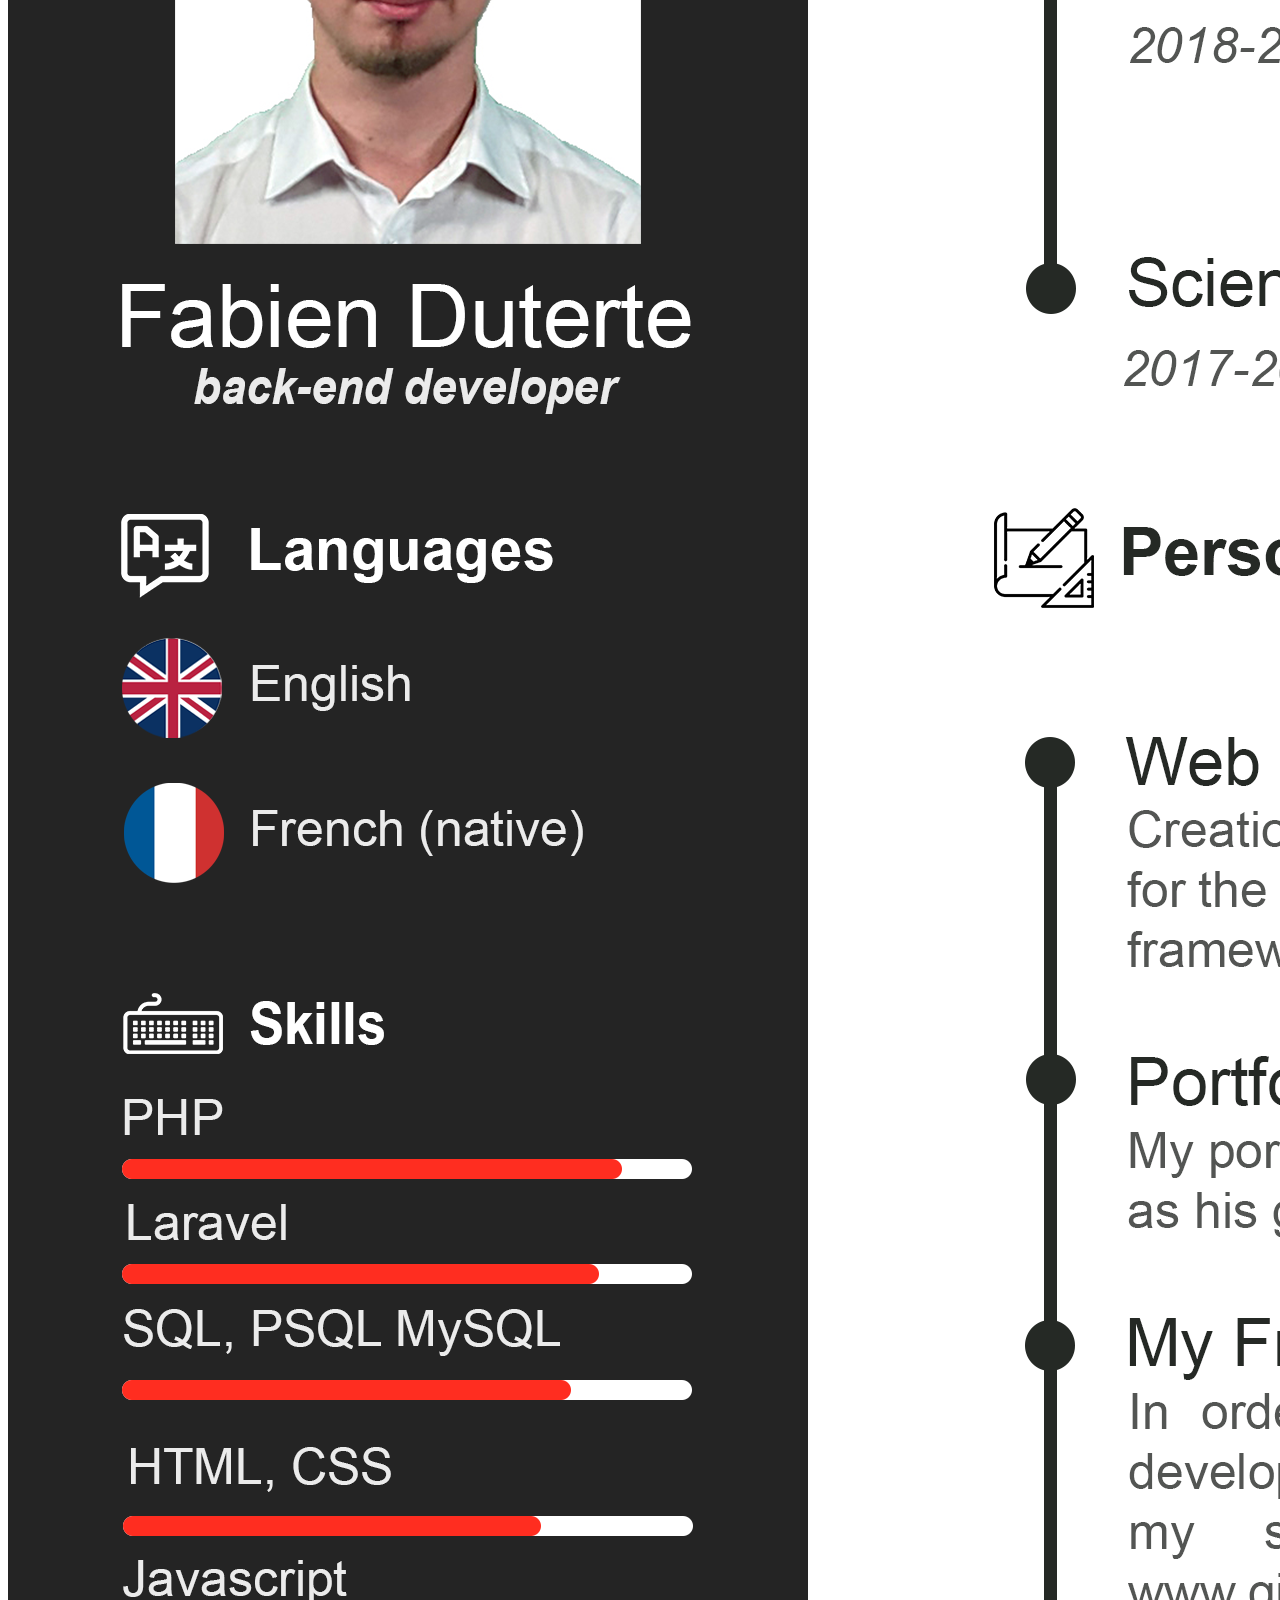
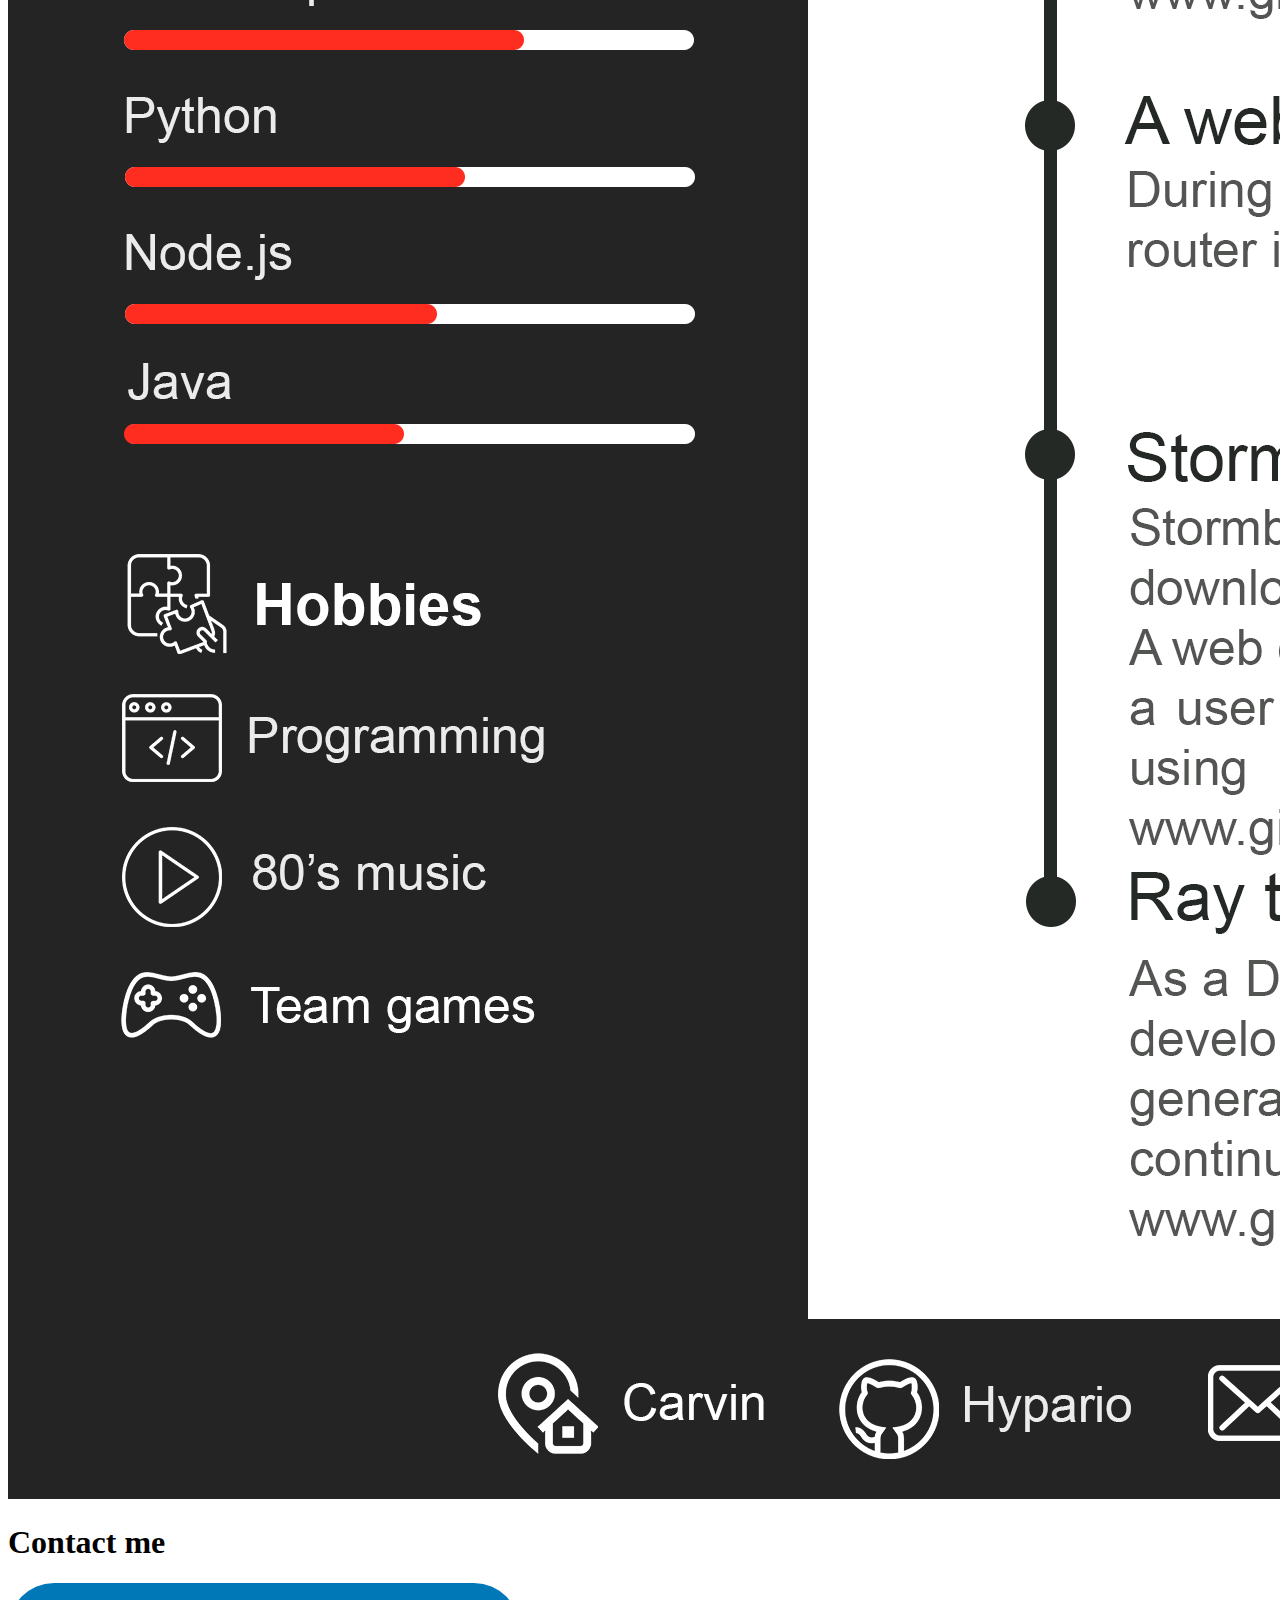
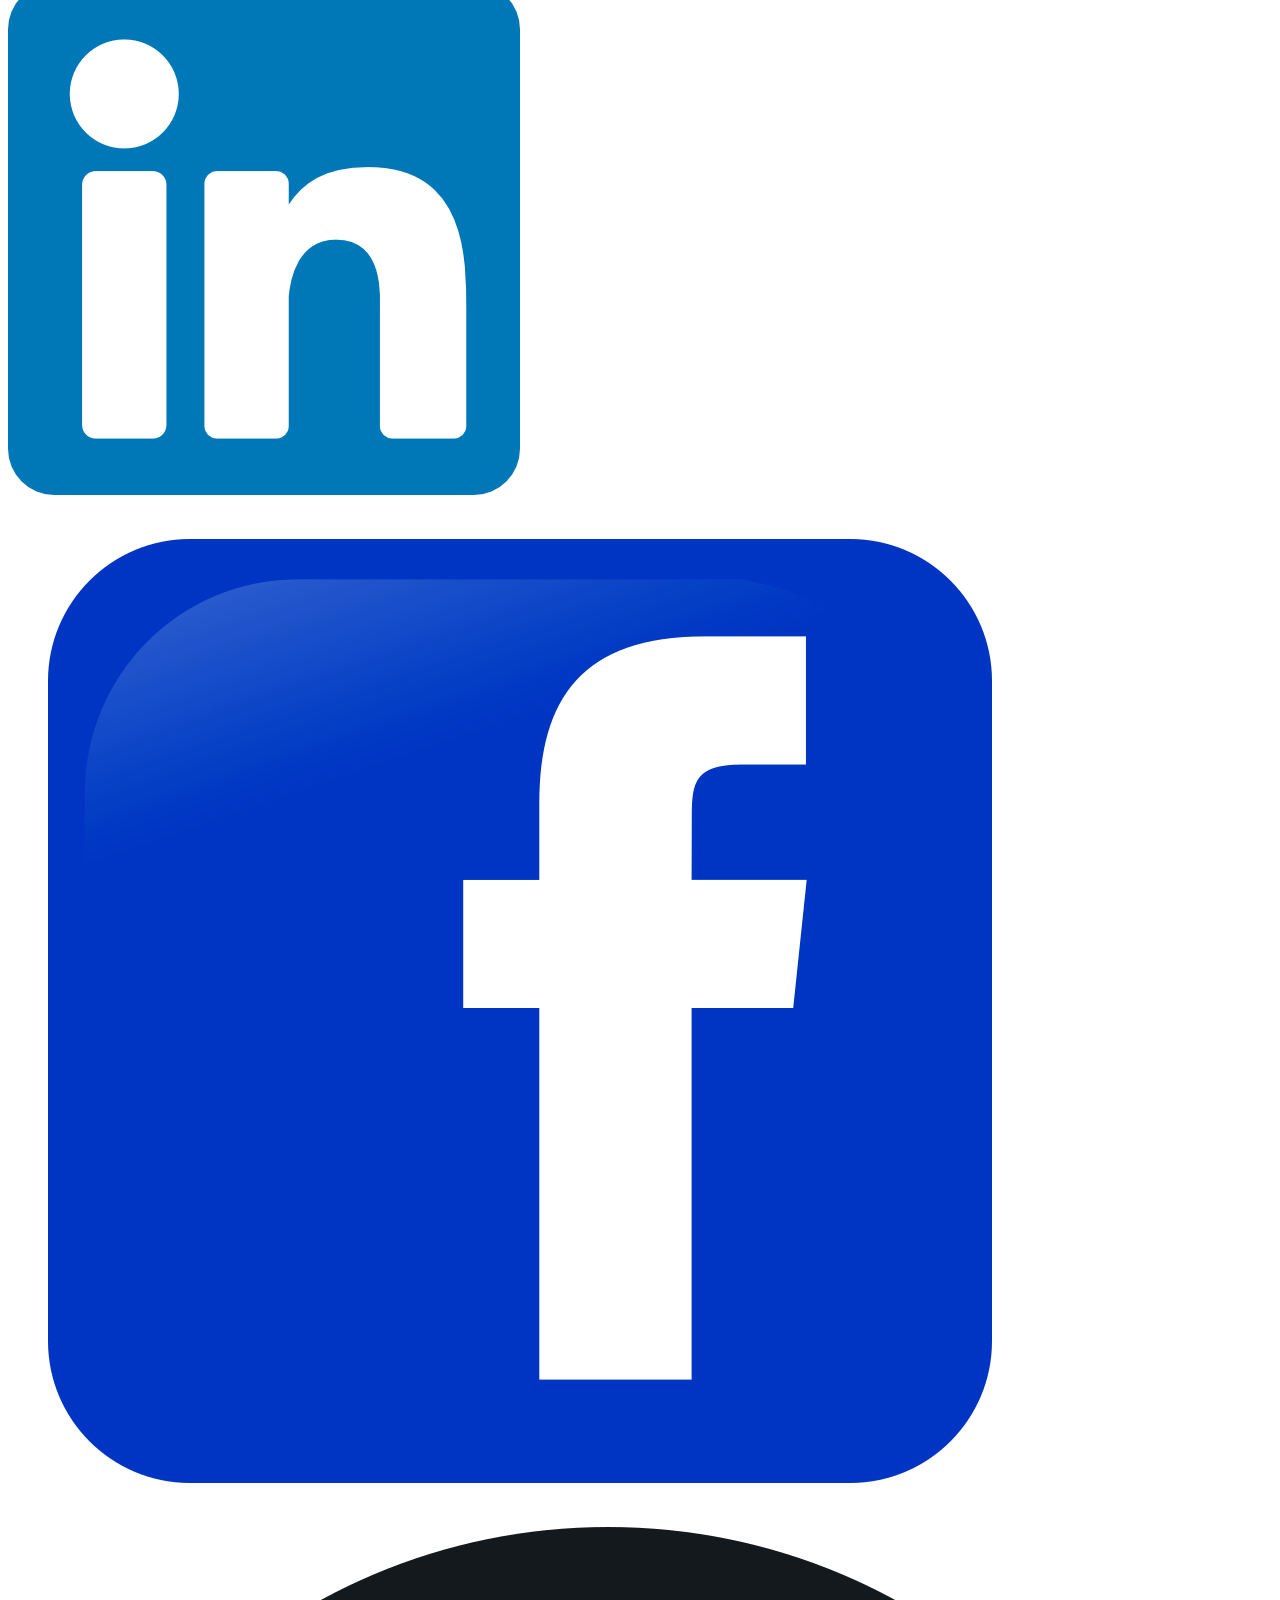
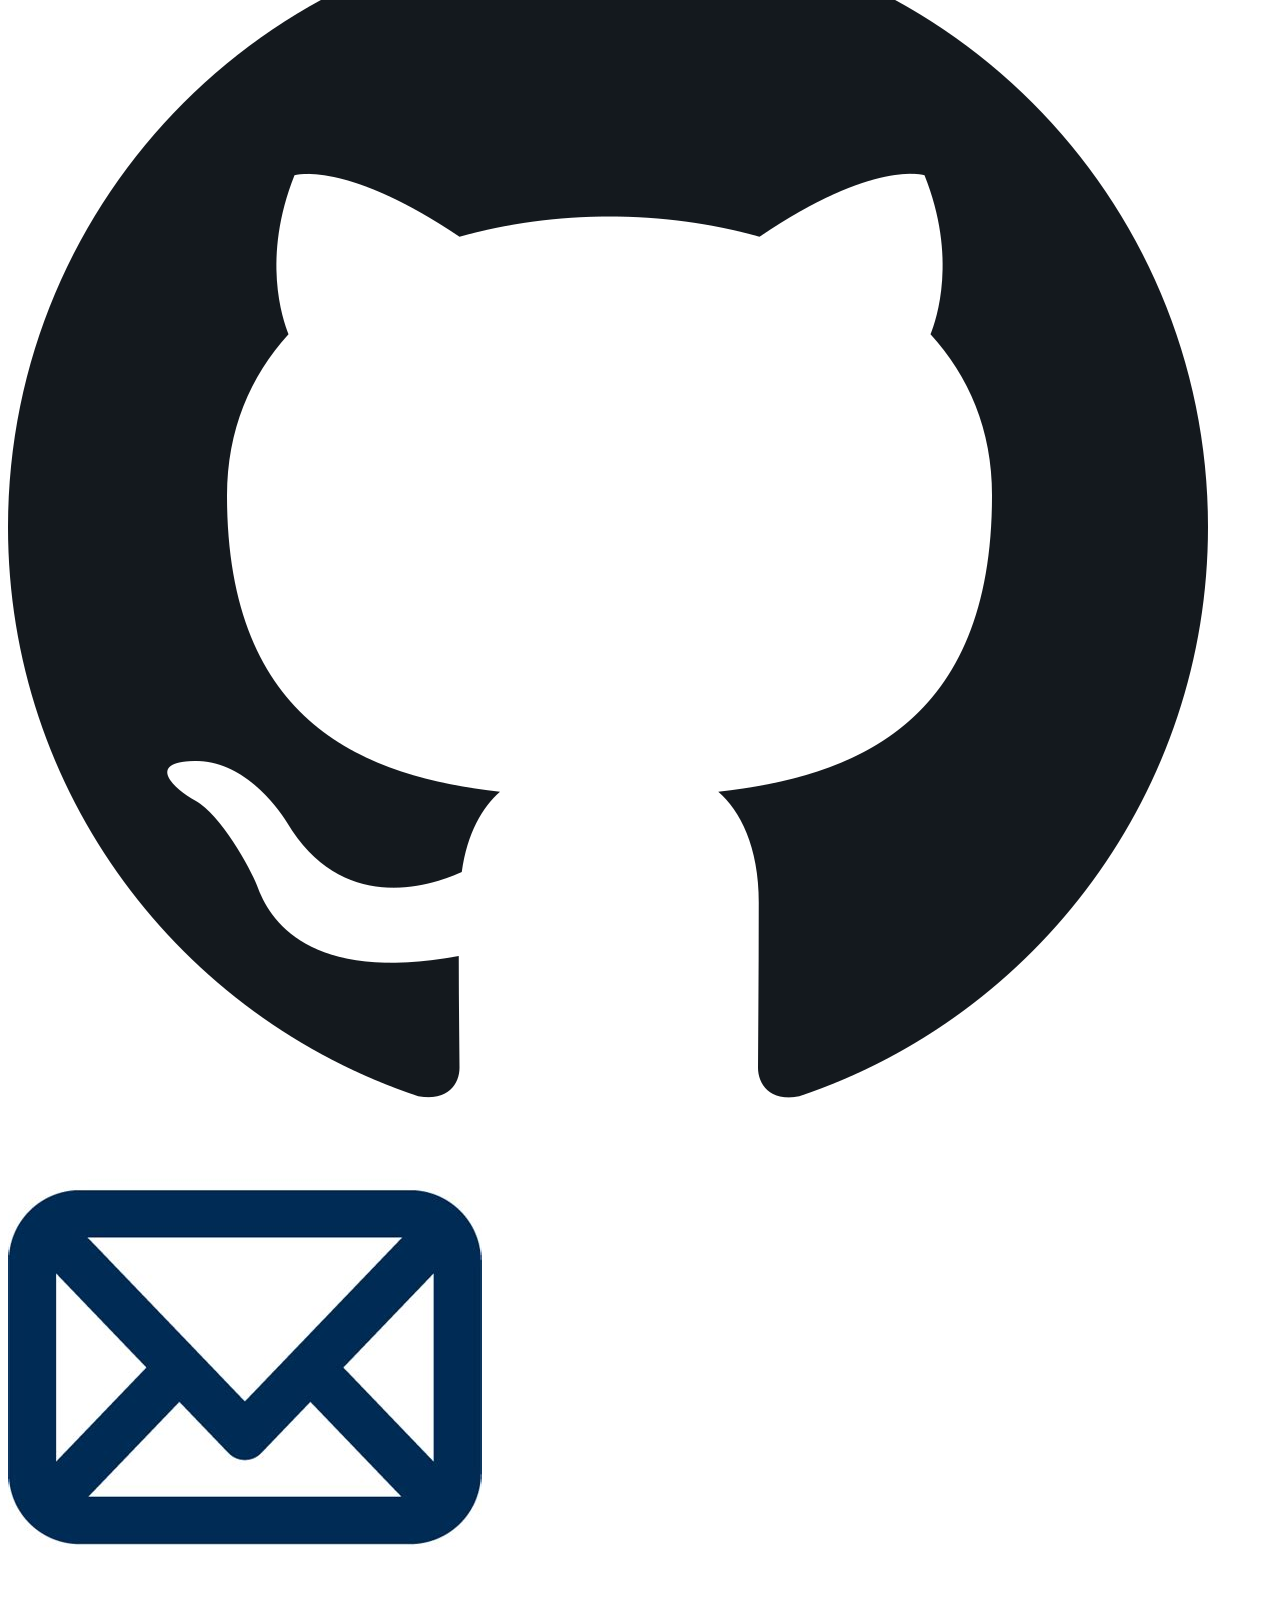
==== commit 4d765403: "Update : added raytracing project, a link to PDF version of CV and SVG version of php logo" ====
--- a/public/en.html
+++ b/public/en.html
@@ -32,7 +32,7 @@
         </div>
         
         <div class="skills" id="skills">
-            <img src="assets/php.jpeg" alt="image PHP" id="php">
+            <img src="assets/php.svg" alt="image PHP" id="php">
             <img src="assets/js.png" alt="image JavaScript" id="js">
             <img src="assets/java.png" alt="image Java" id="java">
             <img src="assets/python.png" alt="image python" id="python">
@@ -69,12 +69,12 @@
                 </div>
 
                 <div class="card">
-                    <img class="card-header" src="assets/IUTSite.png" alt="image">
+                    <img class="card-header" src="assets/raytracing.png" alt="image">
                     <div class="card-body">
-                        <h1>IUT Website - October 2018</h1>
-                        <p>Remake of a website for a tutoral project using HTML / CSS.</p>
+                        <h1>Ray Tracing - Juin 2020</h1>
+                        <p>I developped a ray tracing application that generates images with a 3D effect which is written in Java.</p>
                         <button class="card-button">
-                            <a href="https://github.com/Hypario/IUTWebsite">Look on github</a>
+                            <a href="https://github.com/Hypario/lanceurderayon">Look on github</a>
                         </button>
                     </div>
                 </div>
@@ -93,8 +93,9 @@
             </div>
         </div>
         
-        <div class="cv">
-            <h1 class="center" id="cv">My CV</h1>
+        <div class="cv center">
+            <h1 id="cv">My CV</h1>
+            <a href="assets/cv.pdf" class="link">PDF version</a>
             
             <a href="assets/cv_en.pdf" class="cv-img">
                 <img src="assets/cv_en.png" alt="Mon CV">
@@ -105,9 +106,9 @@
             <h1 id="contact">Contact me</h1>
             
             <div class="row-center">
-                <a><img class="img" src="assets/linkedin.png" alt="Linkedin"></a>
-                <a href=""><img class="img" src="assets/facebook.png" alt="Facebook"></a>
-                <a href=""><img class="img" src="assets/github.png" alt="Github"></a>
+                <a href="https://www.linkedin.com/in/fabien-duterte-019541197/"><img class="img" src="assets/linkedin.png" alt="Linkedin"></a>
+                <a href="https://www.facebook.com/Hypario.Souster"><img class="img" src="assets/facebook.png" alt="Facebook"></a>
+                <a href="https://github.com/hypario"><img class="img" src="assets/github.png" alt="Github"></a>
                 <a href="mailto:fabienduterte@mailfence.com">
                     <img class="img" src="assets/mail.jpeg" alt="Email">
                 </a>
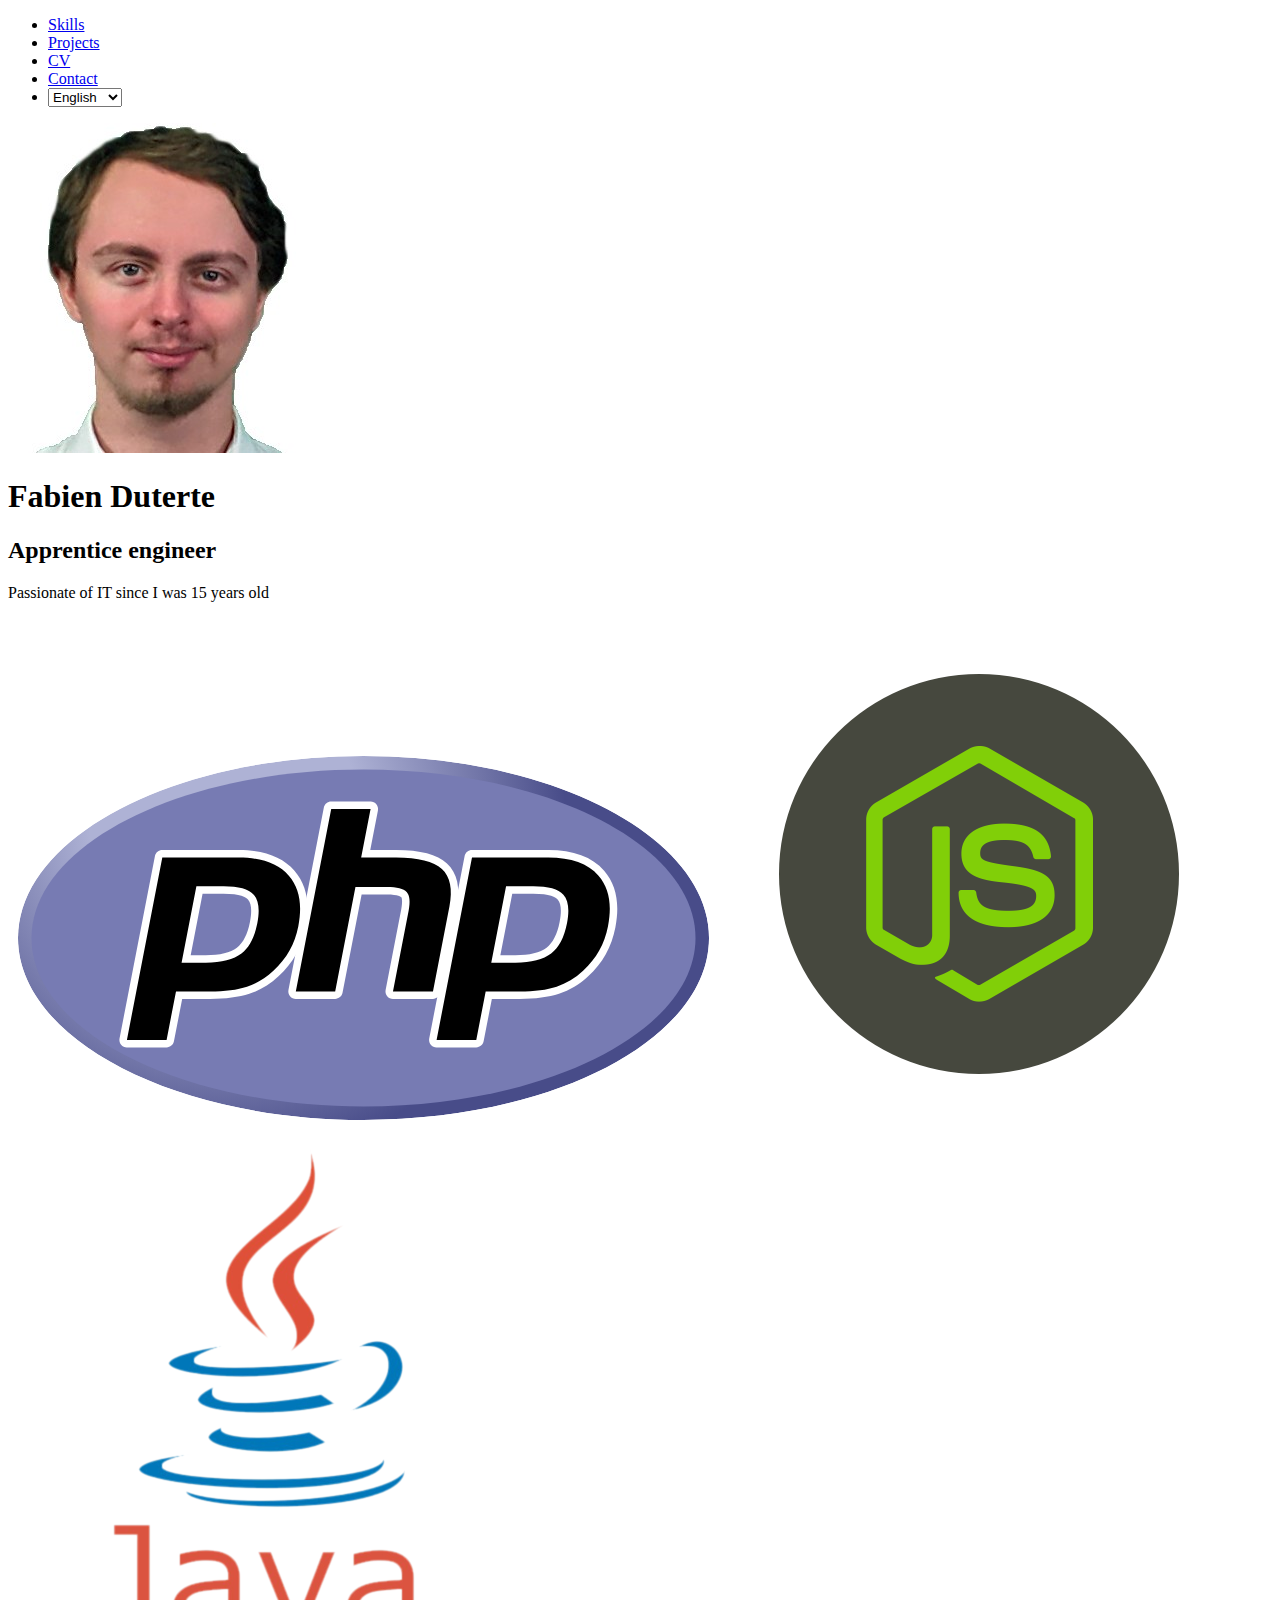
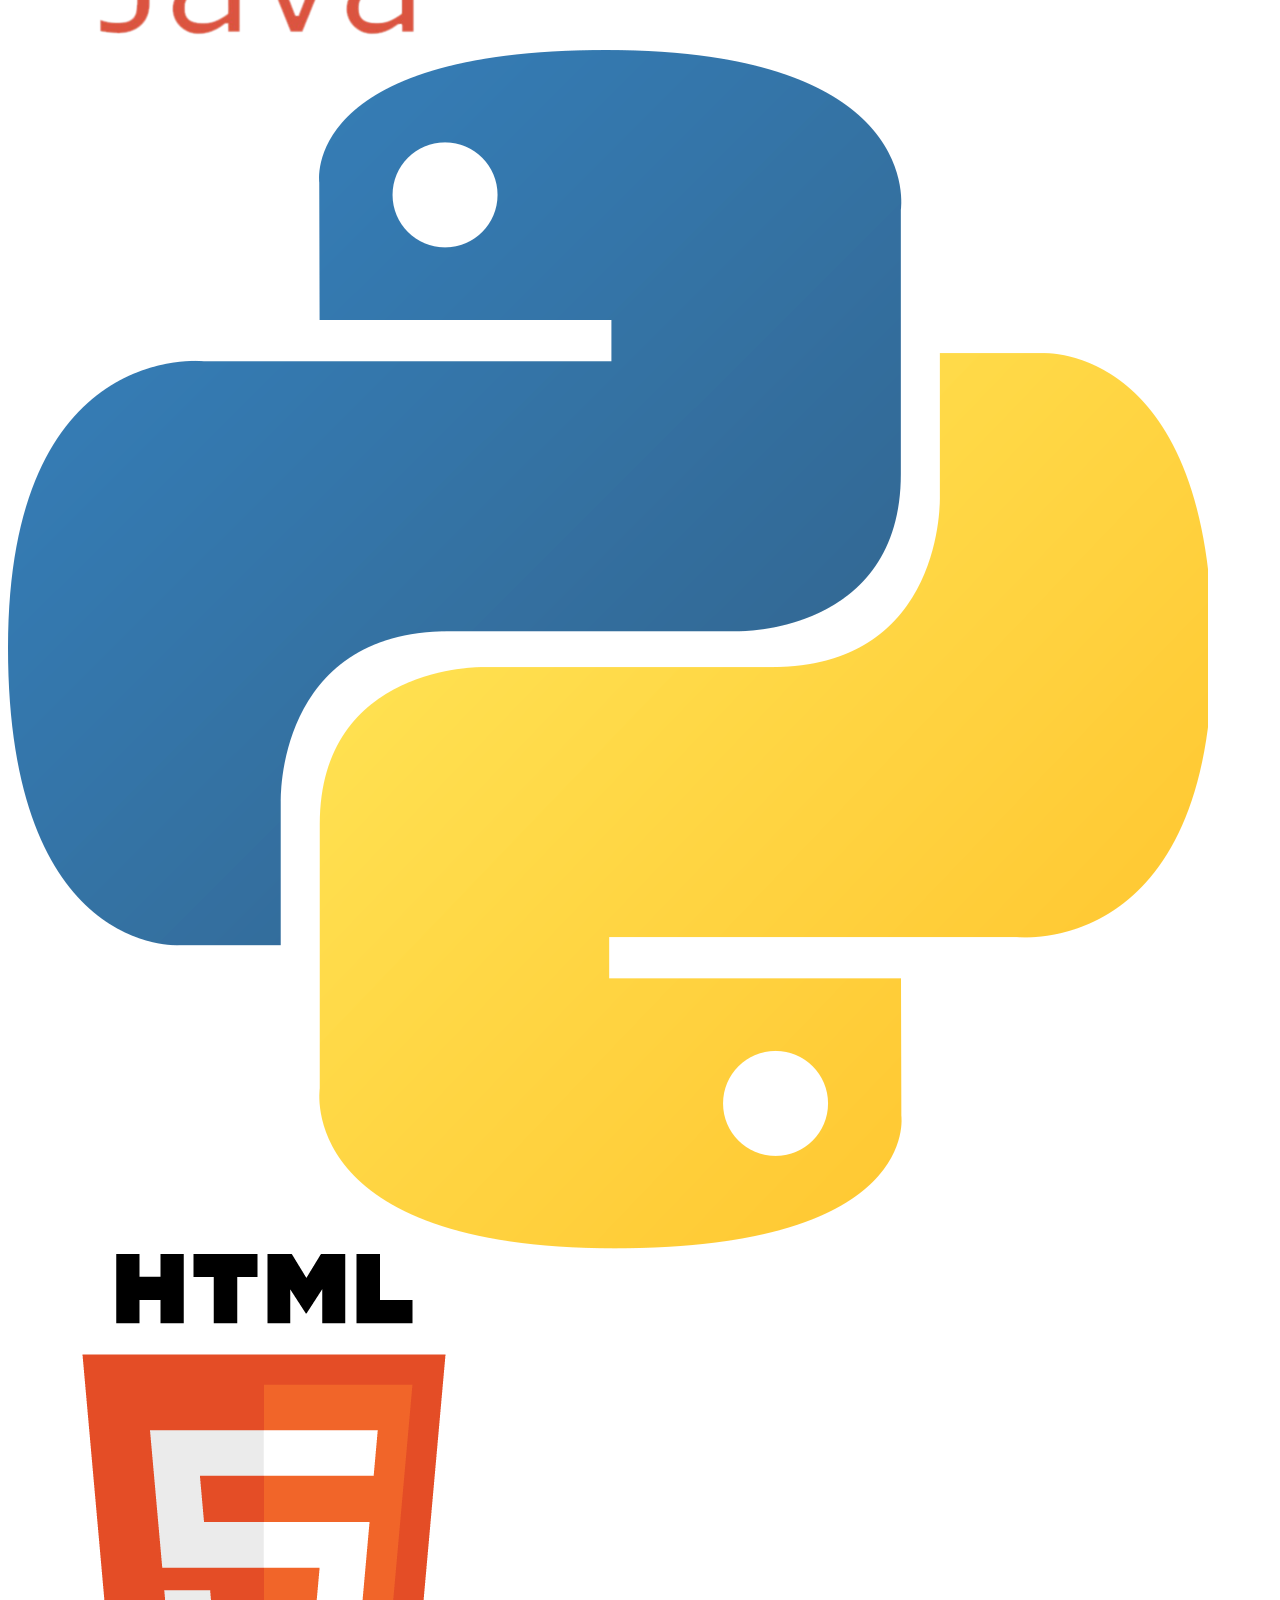
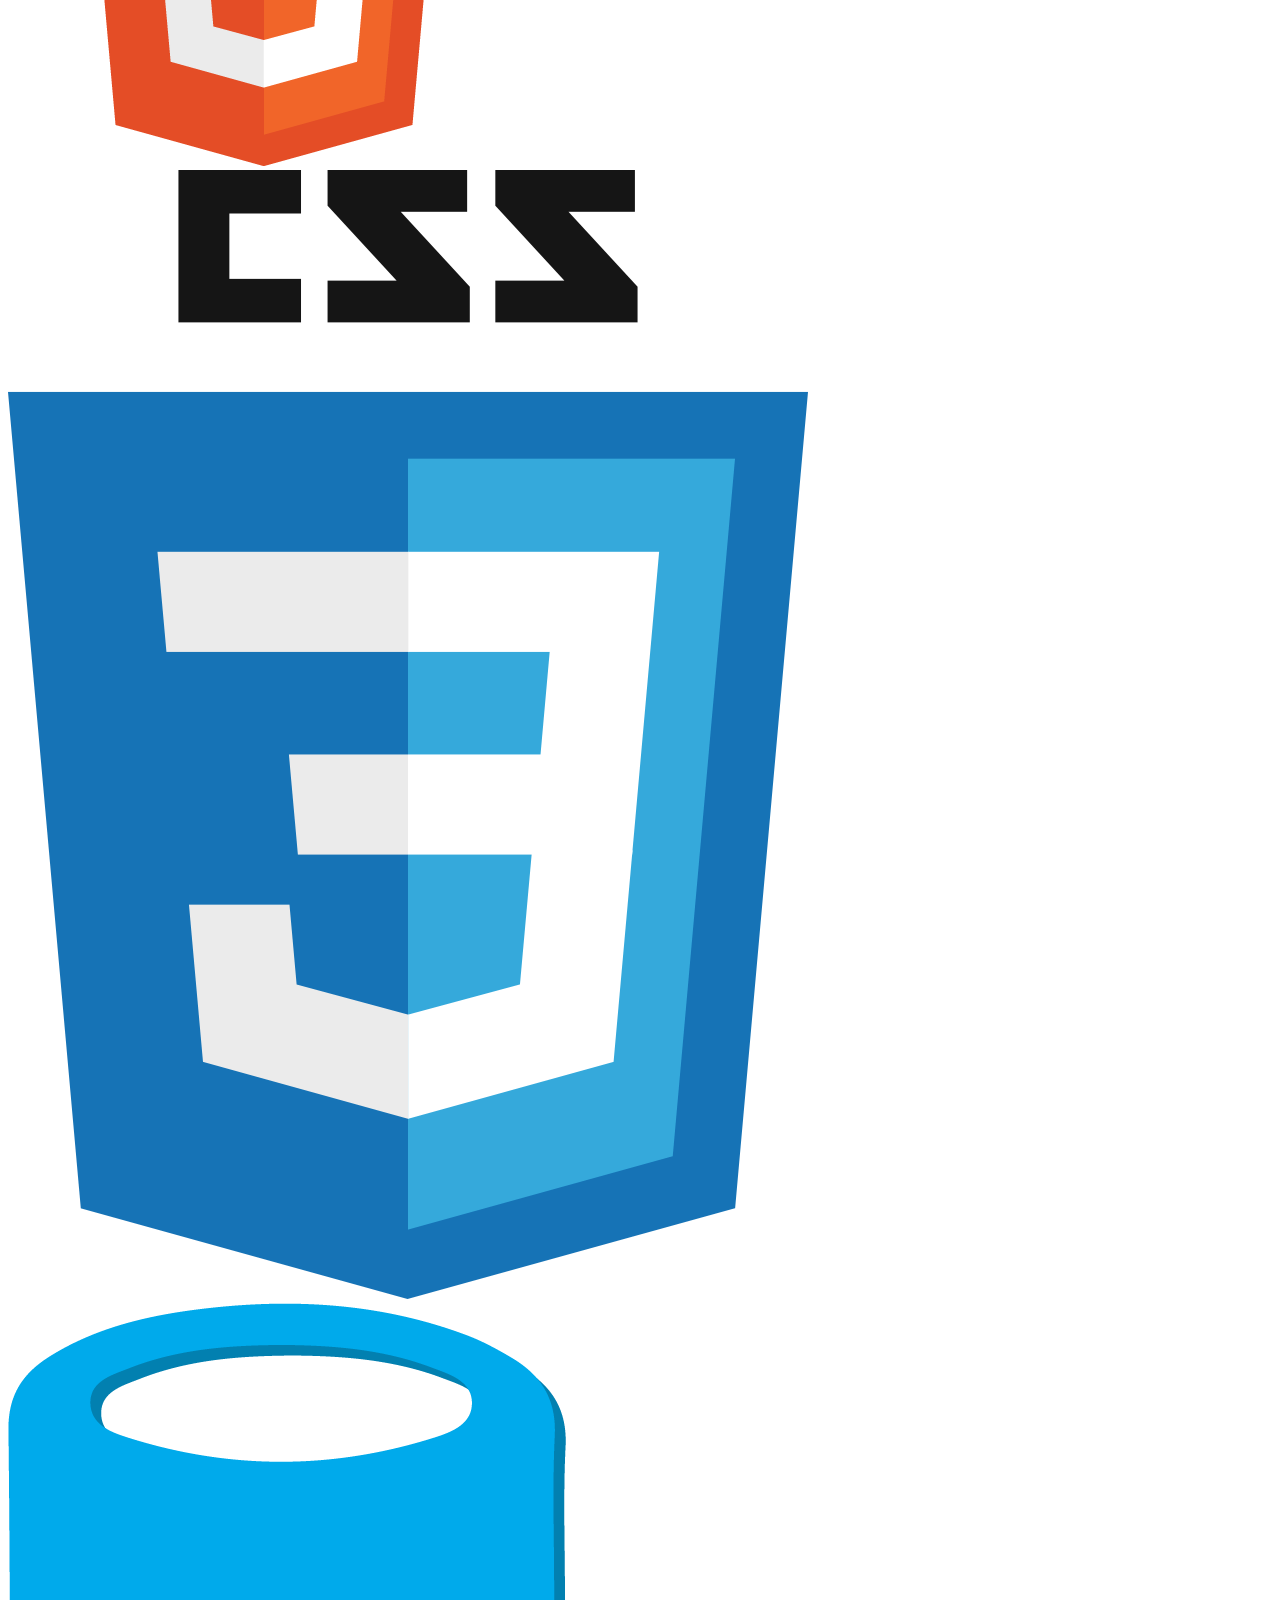
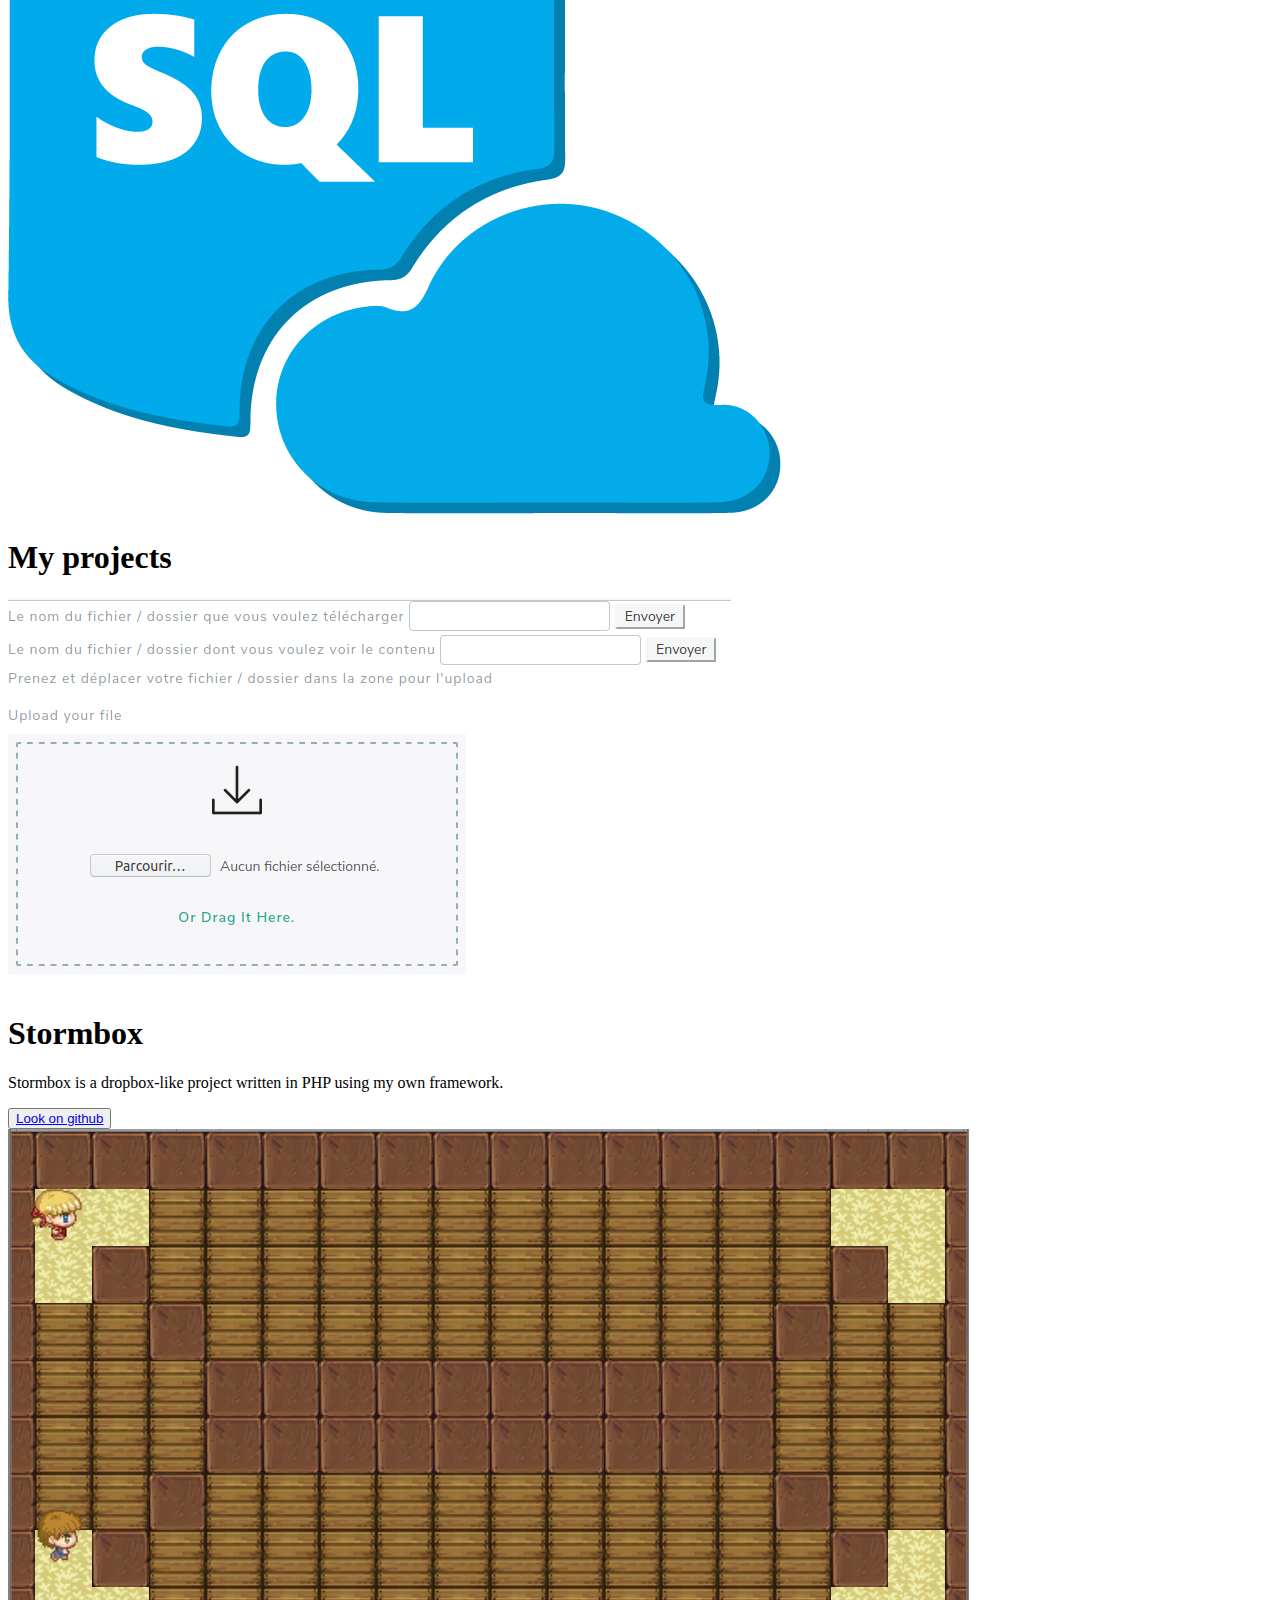
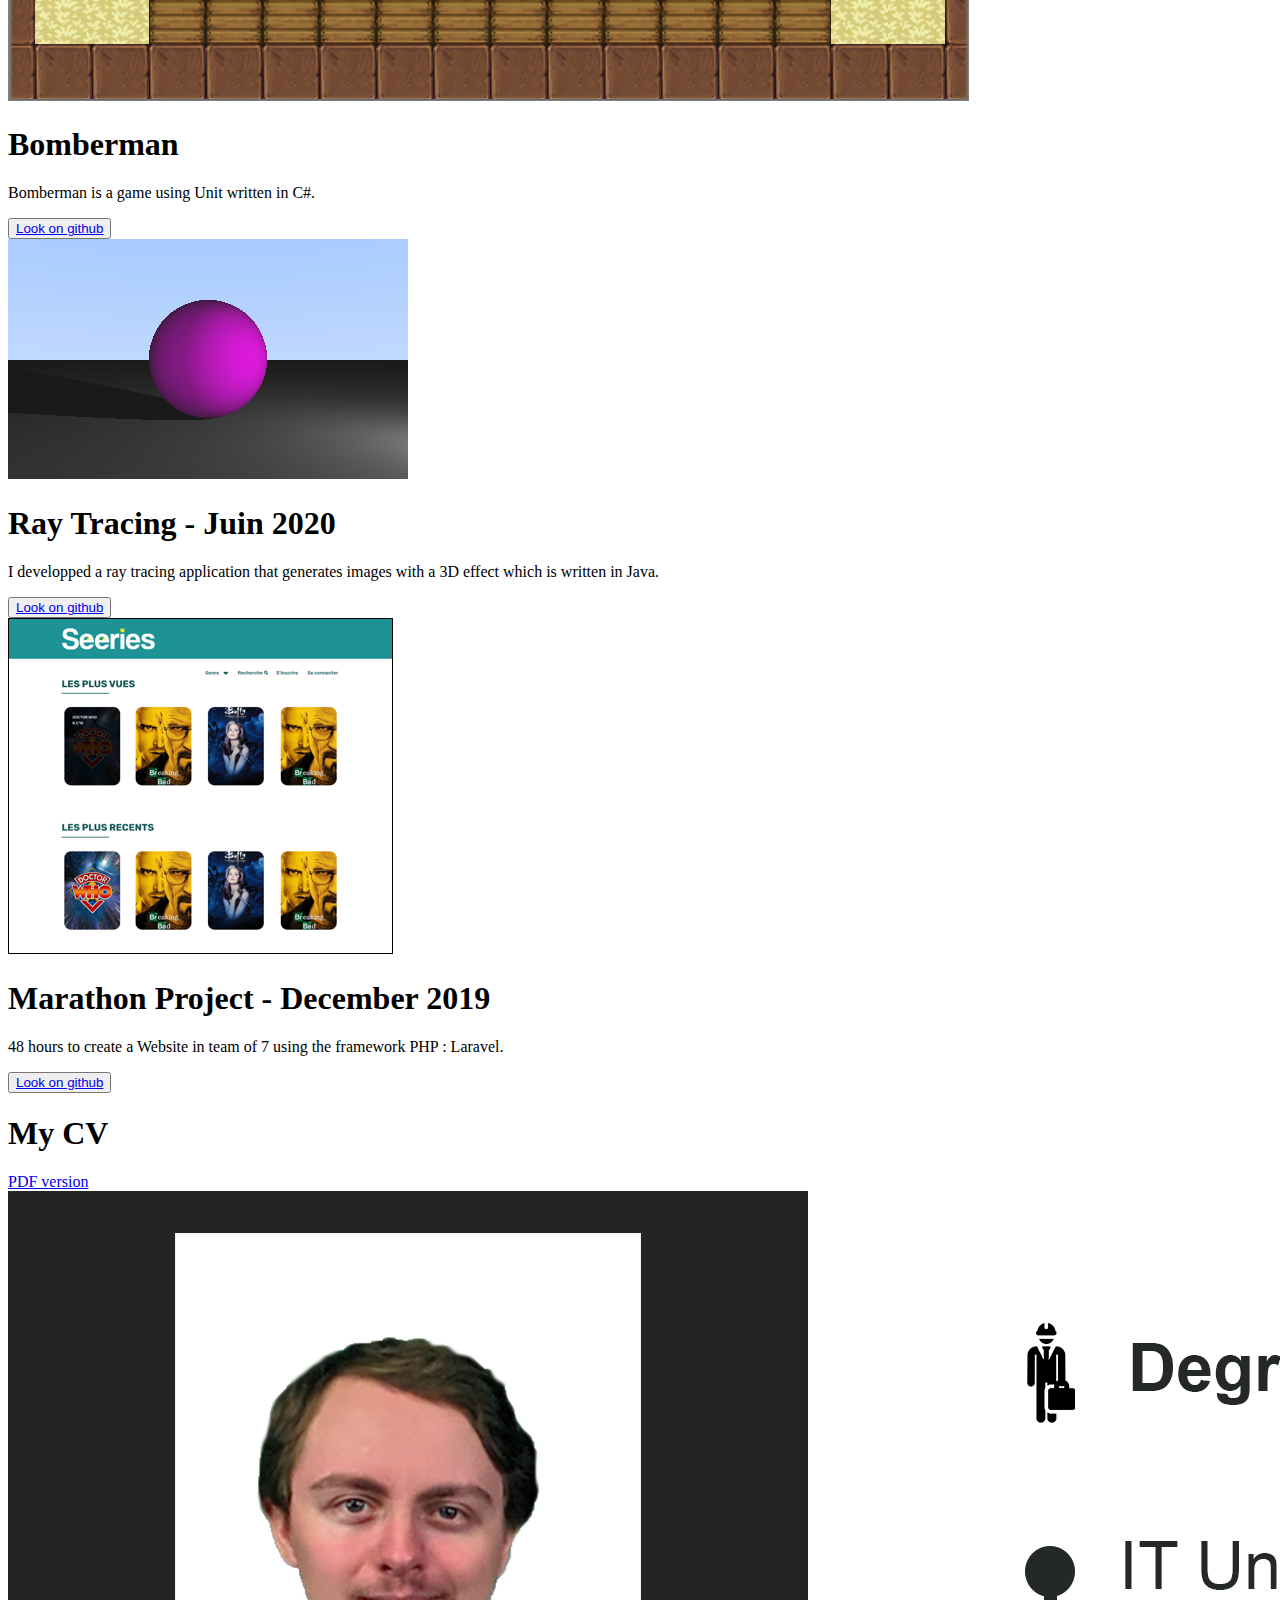
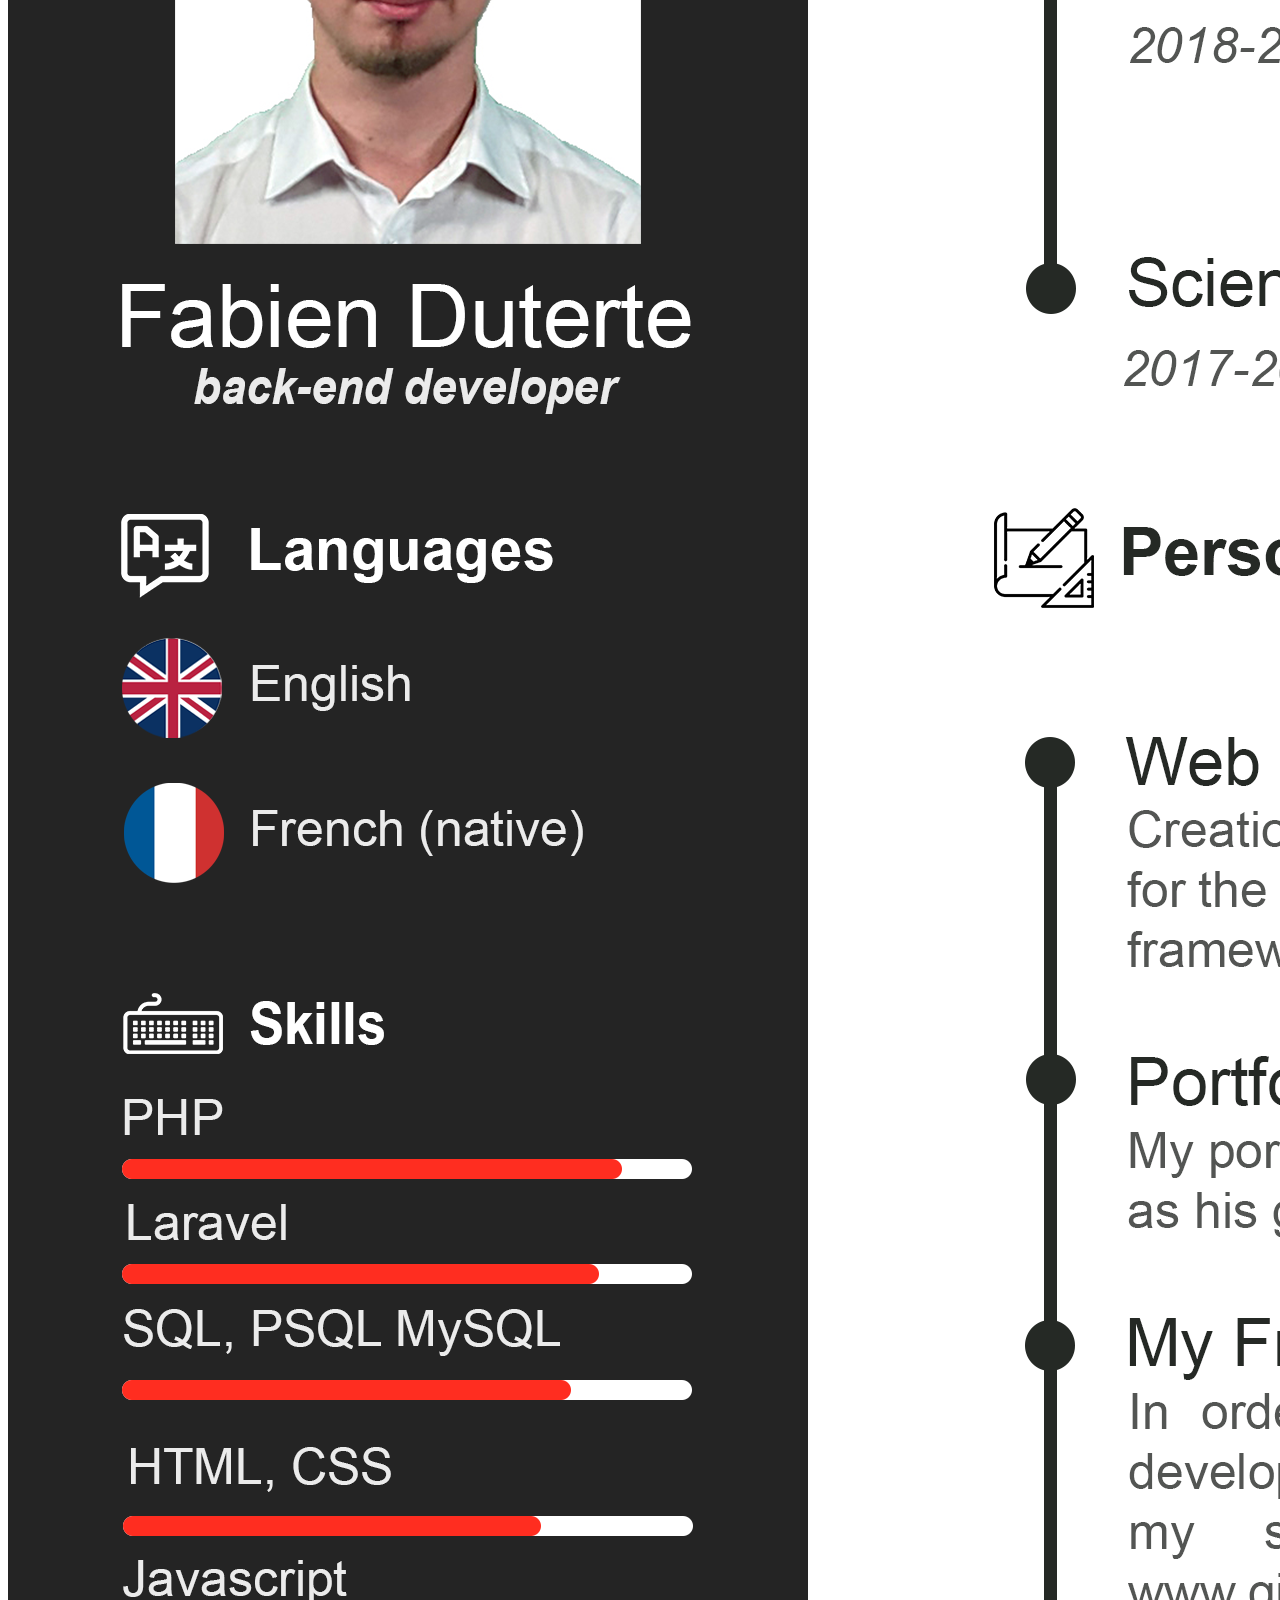
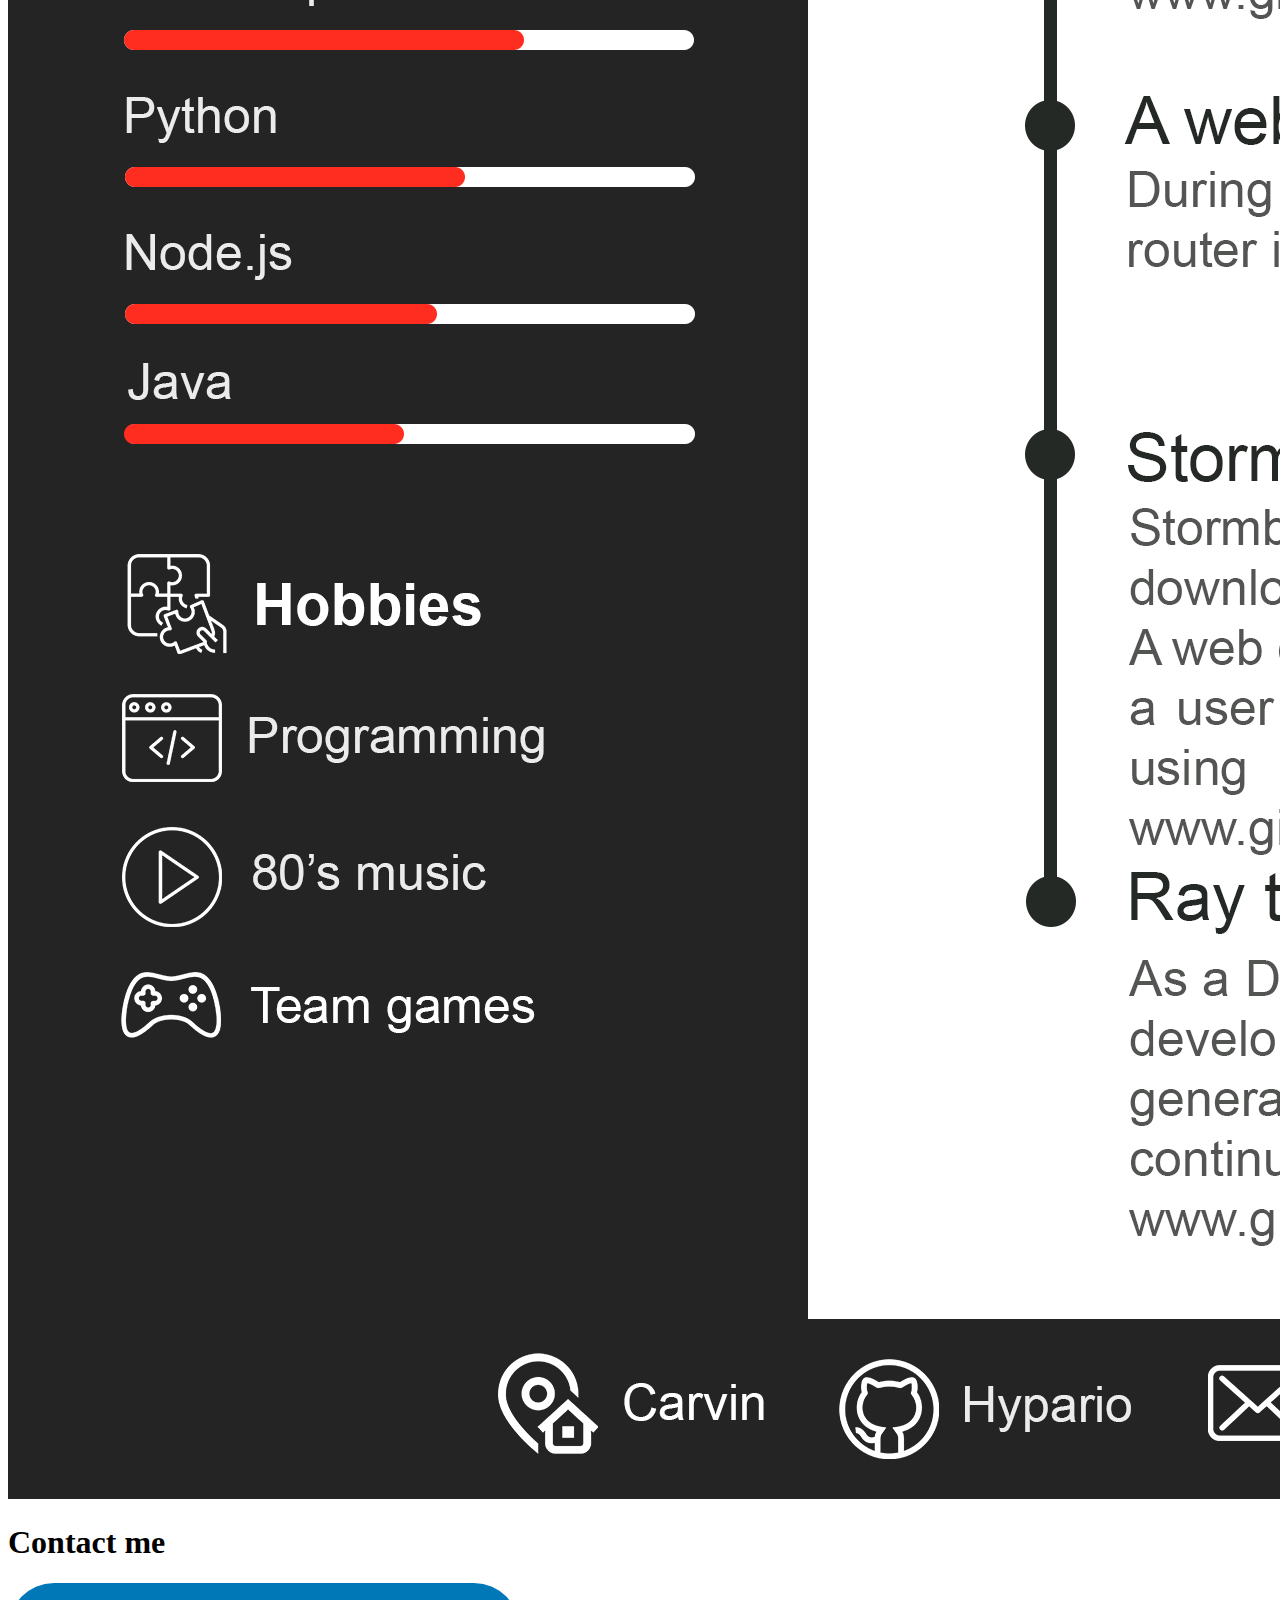
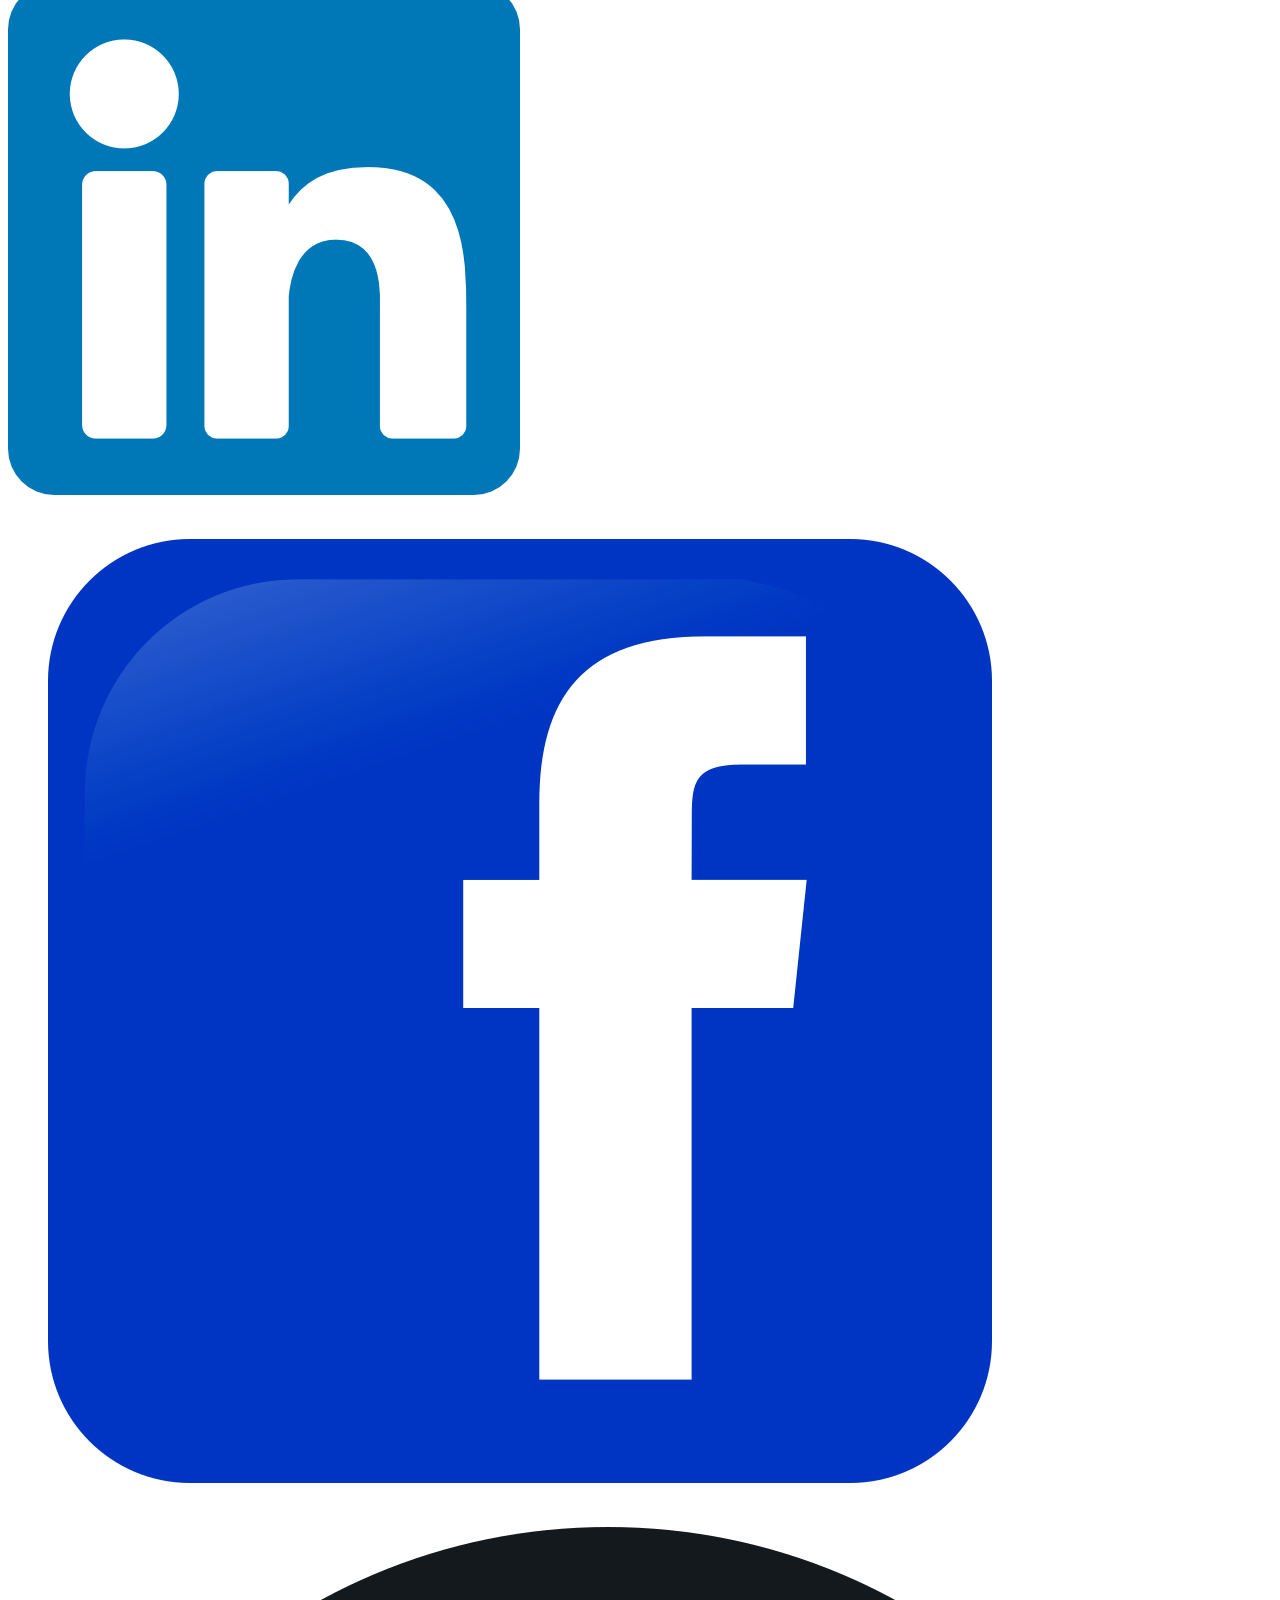
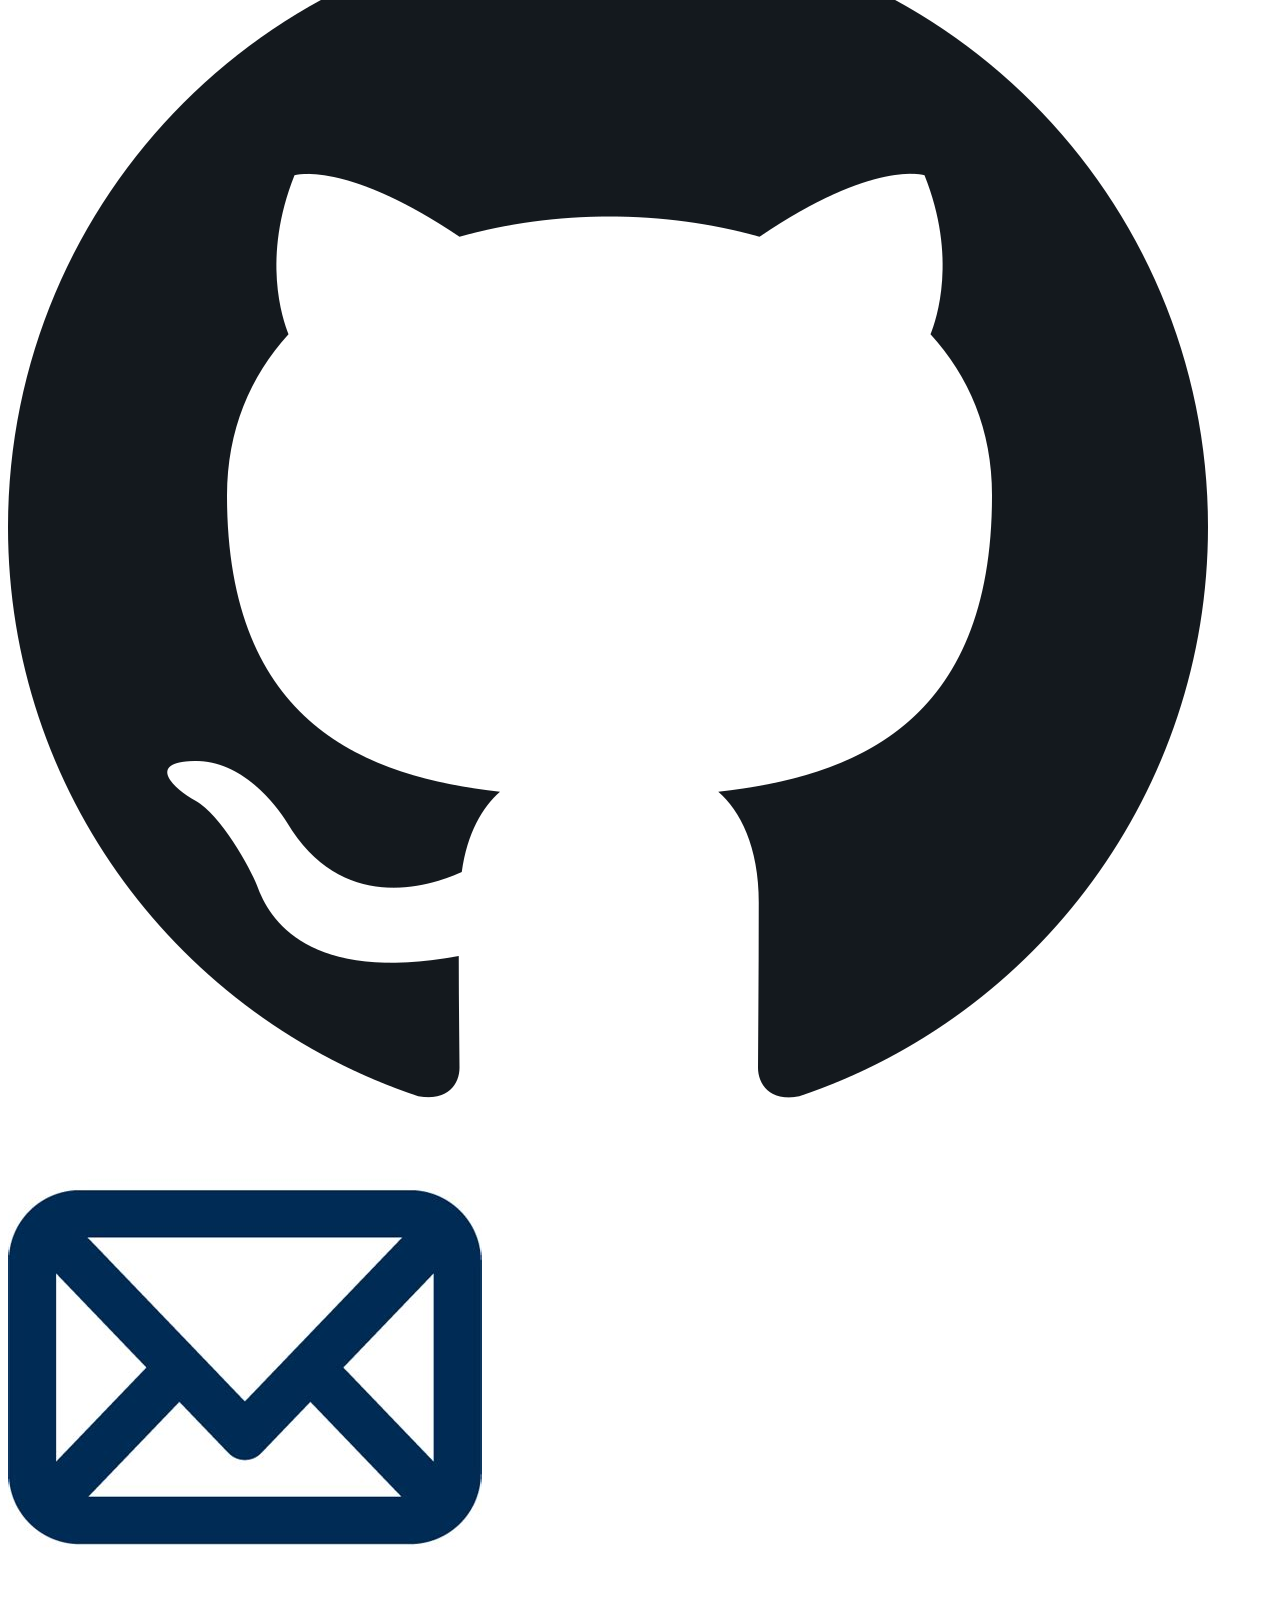
==== commit f08a64fd: "Update status" ====
--- a/public/en.html
+++ b/public/en.html
@@ -26,8 +26,8 @@
             <div class="center">
                 <img src="assets/photo.jpg" alt="Photo" class="circle">
                 <h1 class="name">Fabien Duterte</h1>
-                <h2 class="description">PHP Back-End Developer</h2>
-                <p class="description">Passionnate PHP developer since I was 15 years old</p>
+                <h2 class="description">Apprentice engineer</h2>
+                <p class="description">Passionate of IT since I was 15 years old</p>
             </div>
         </div>
         
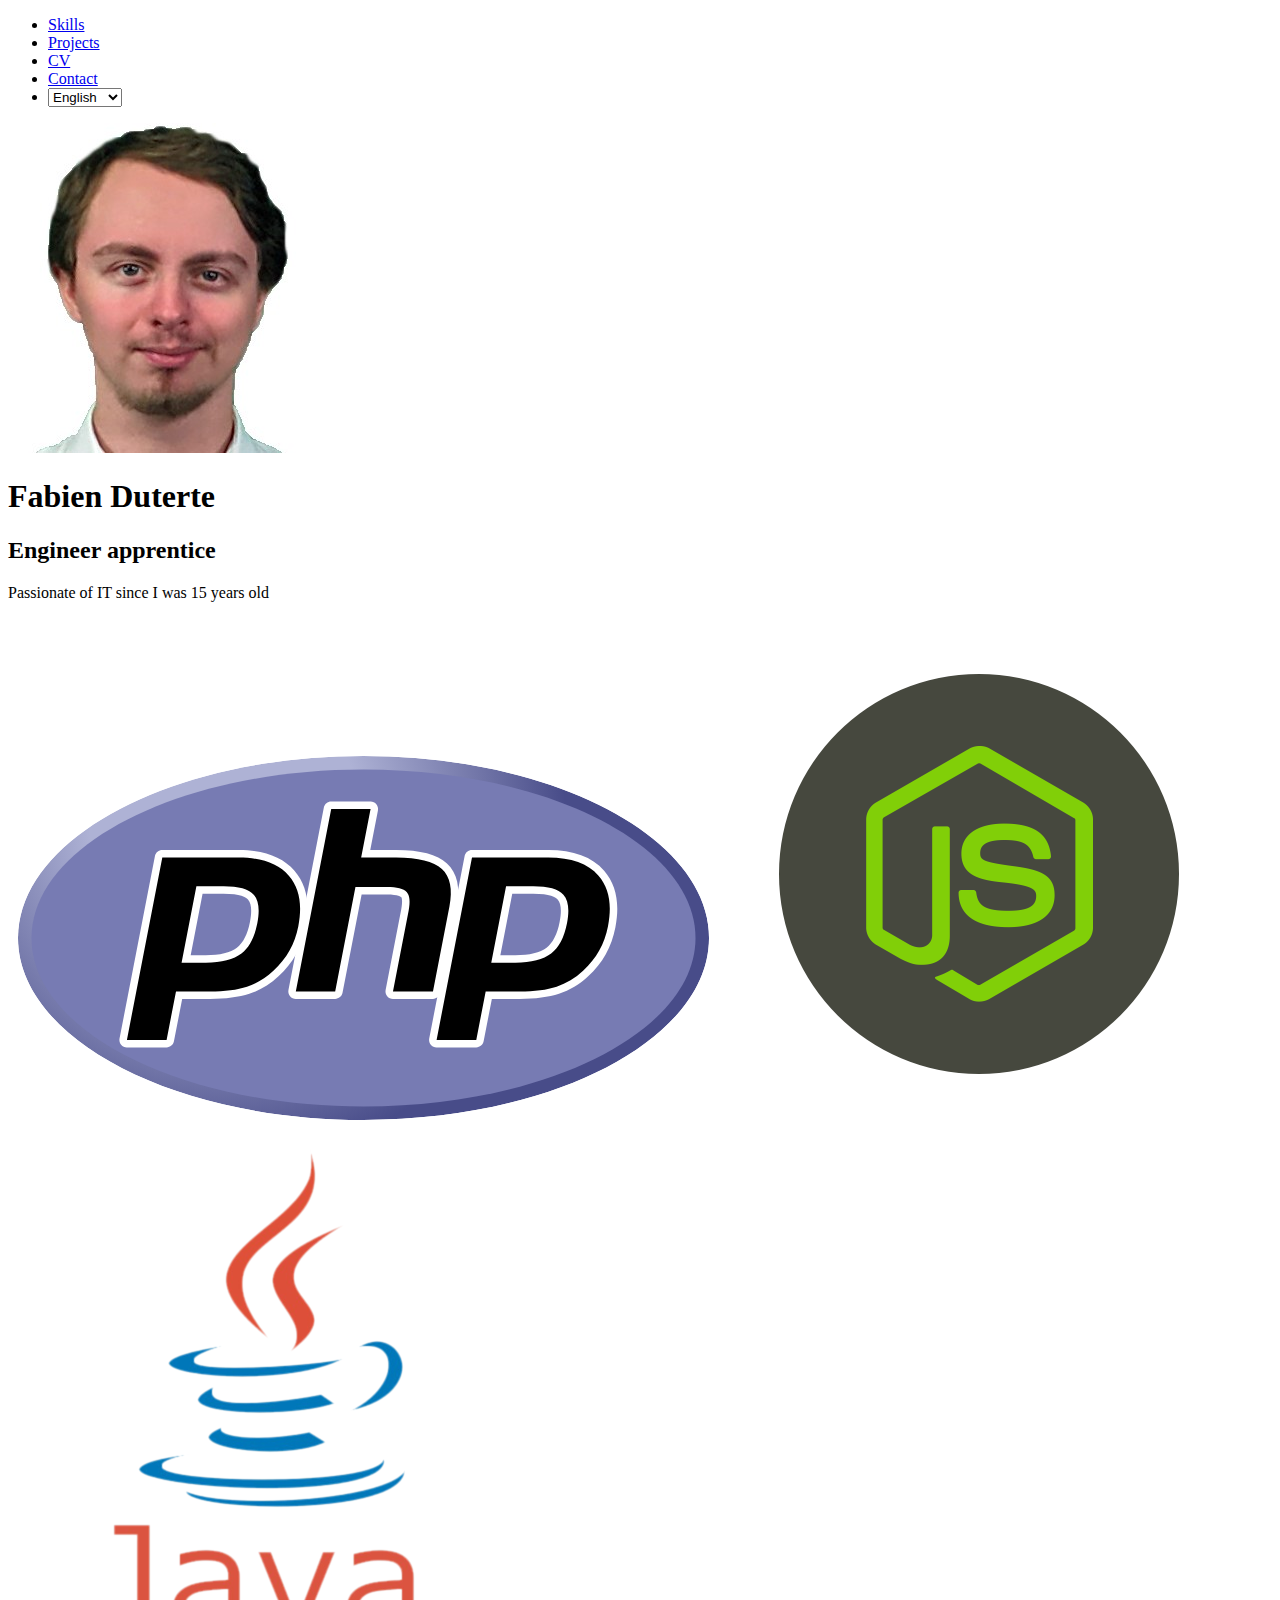
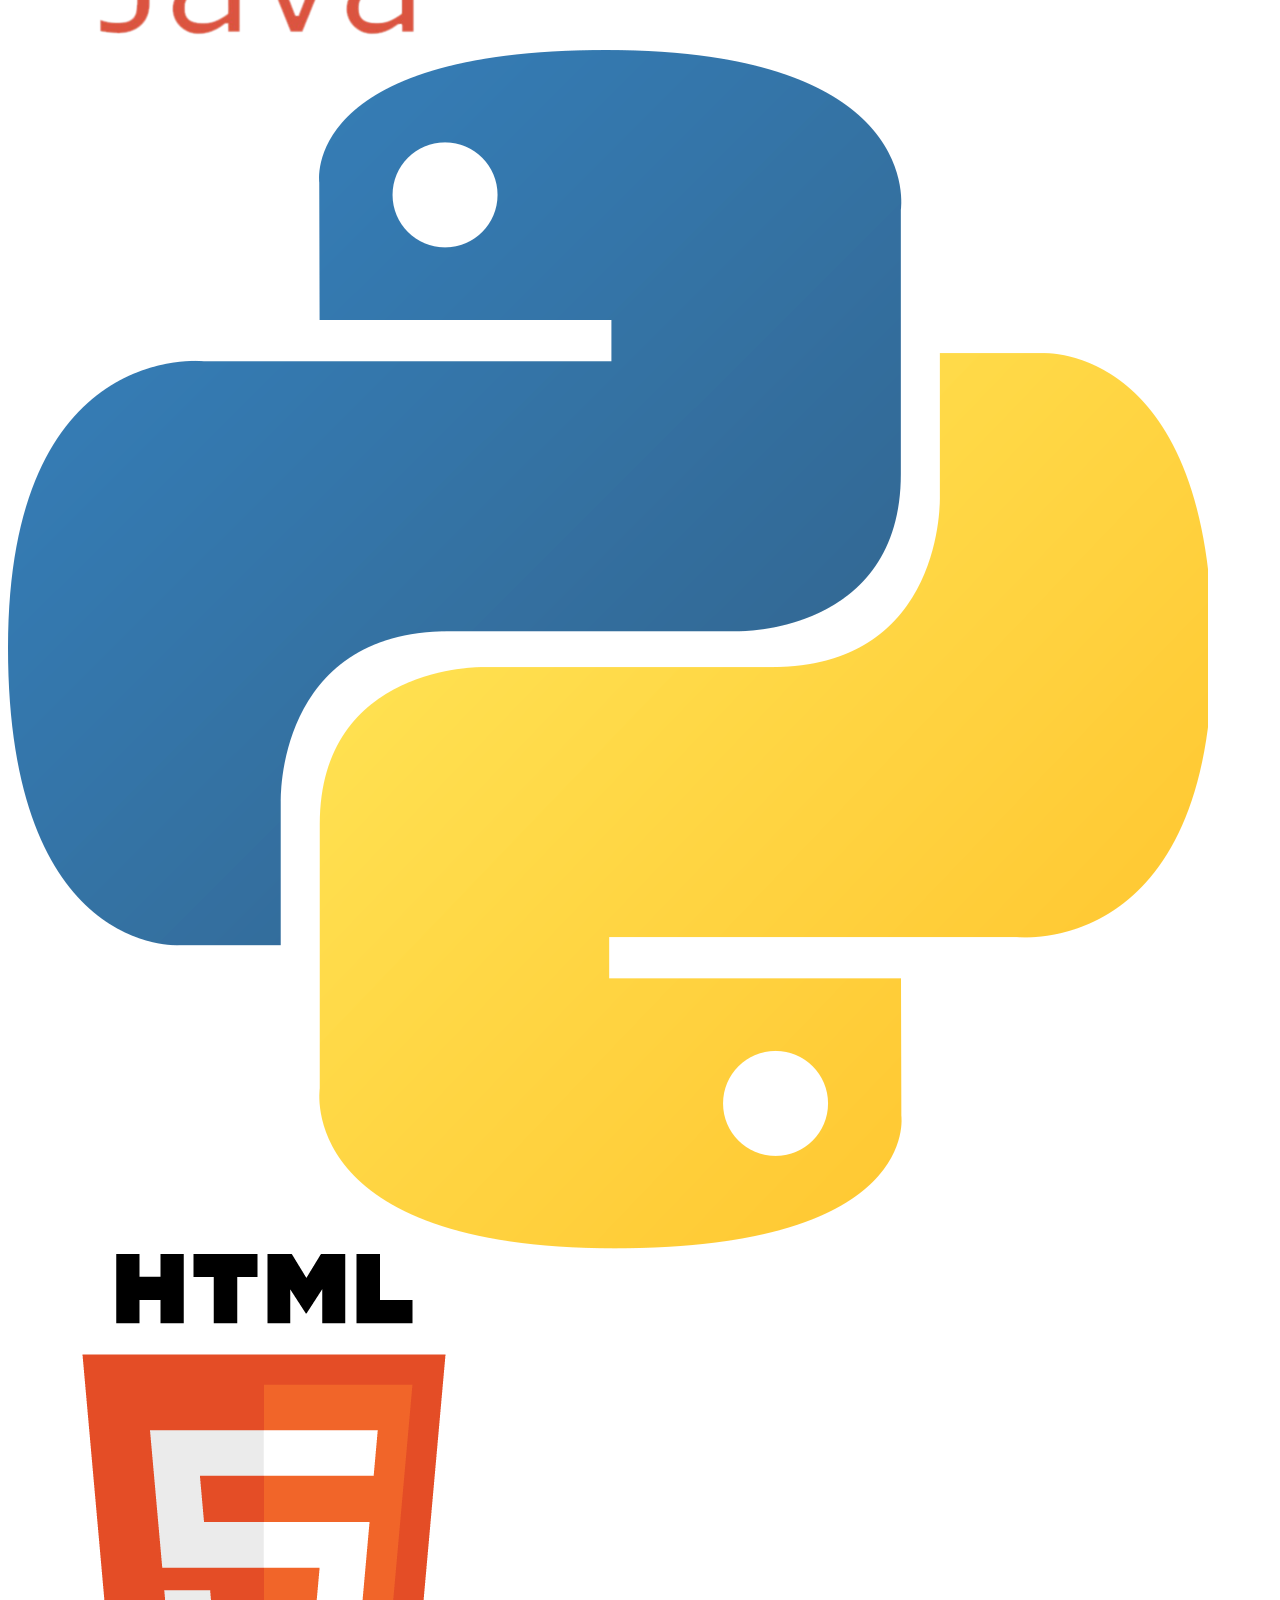
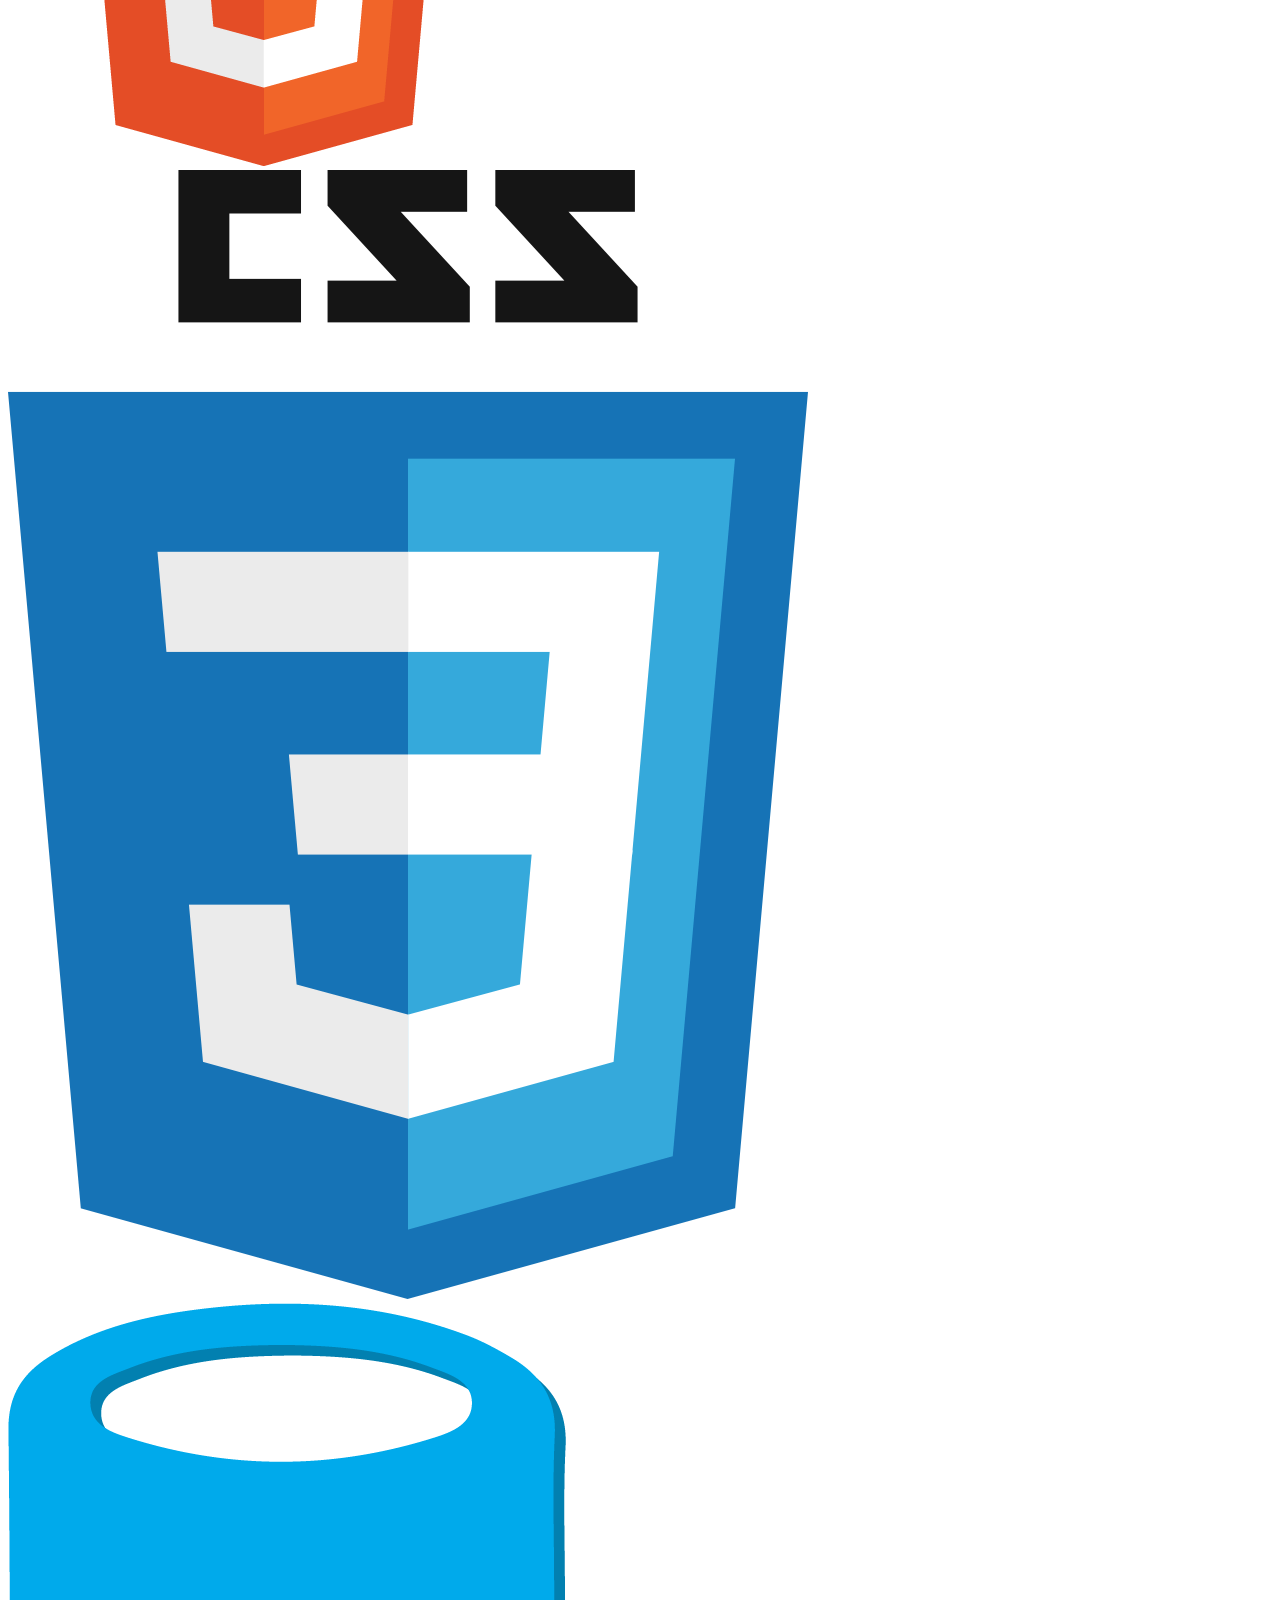
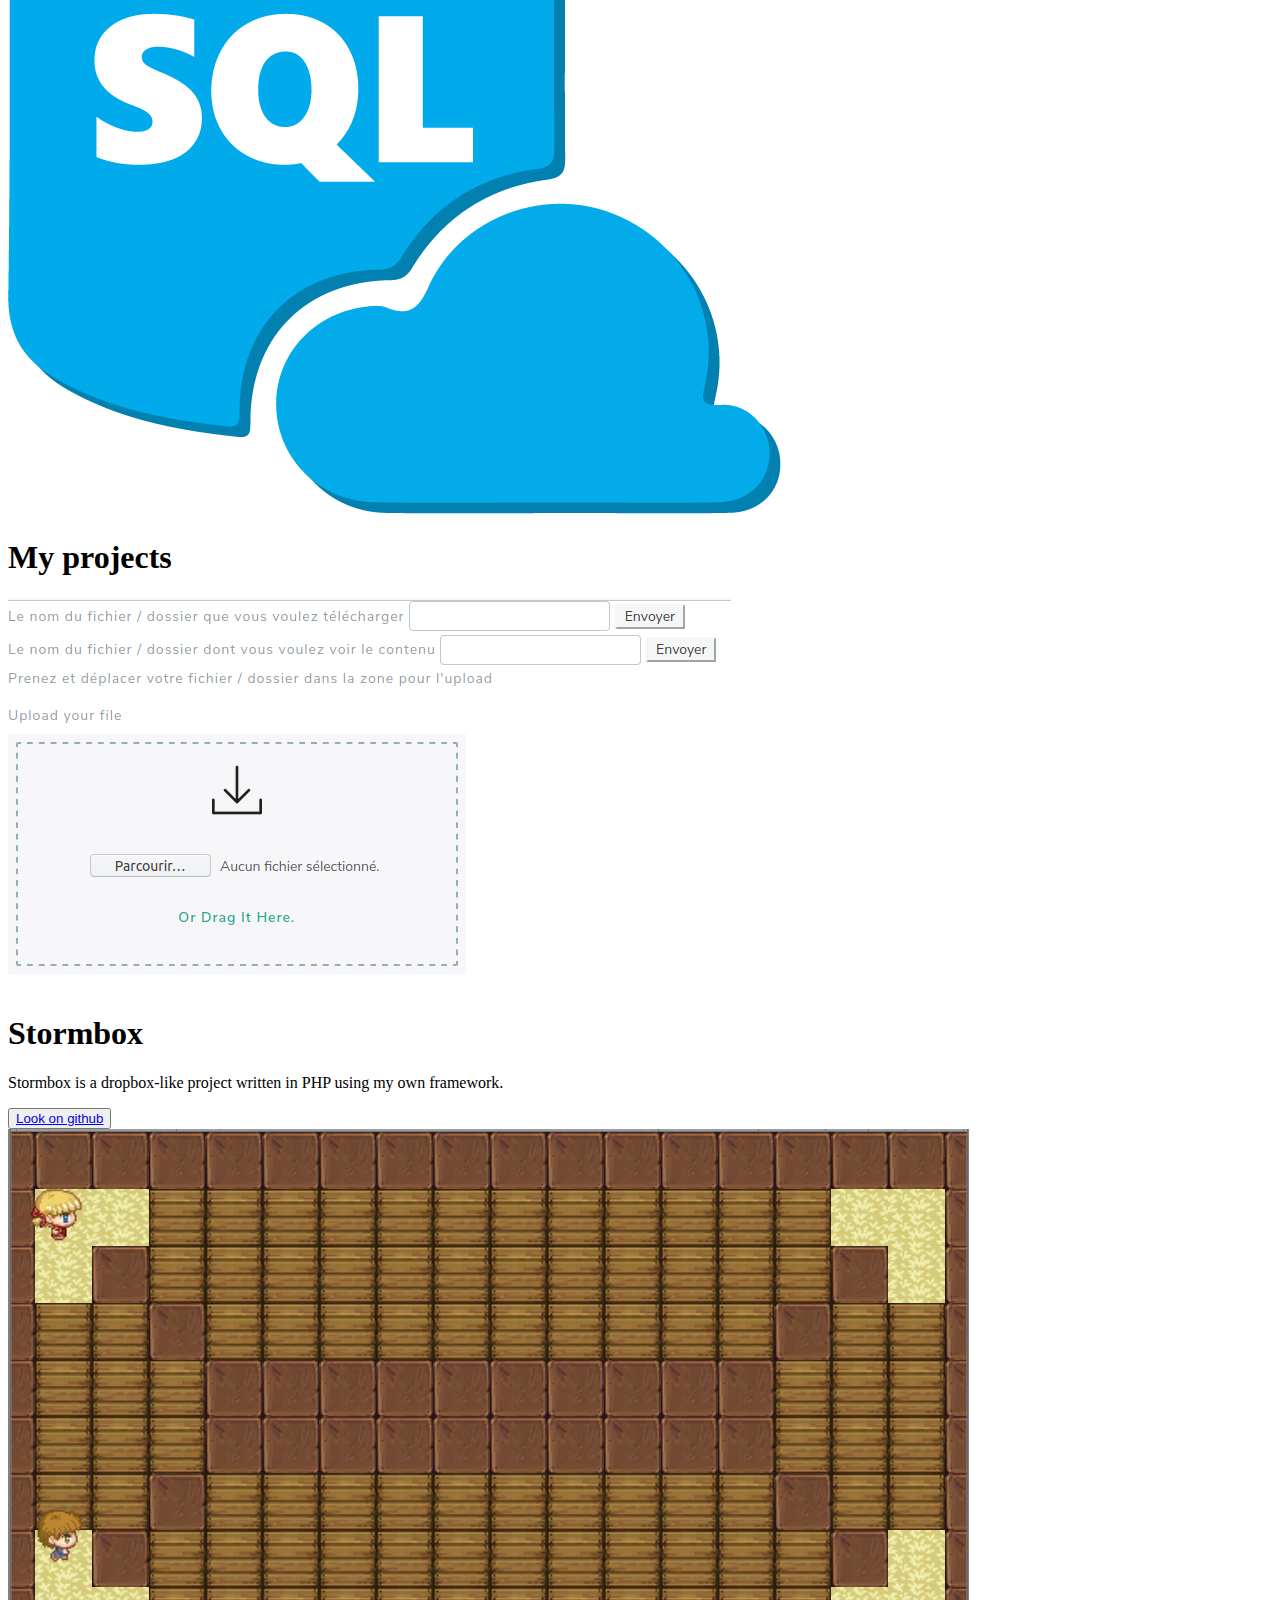
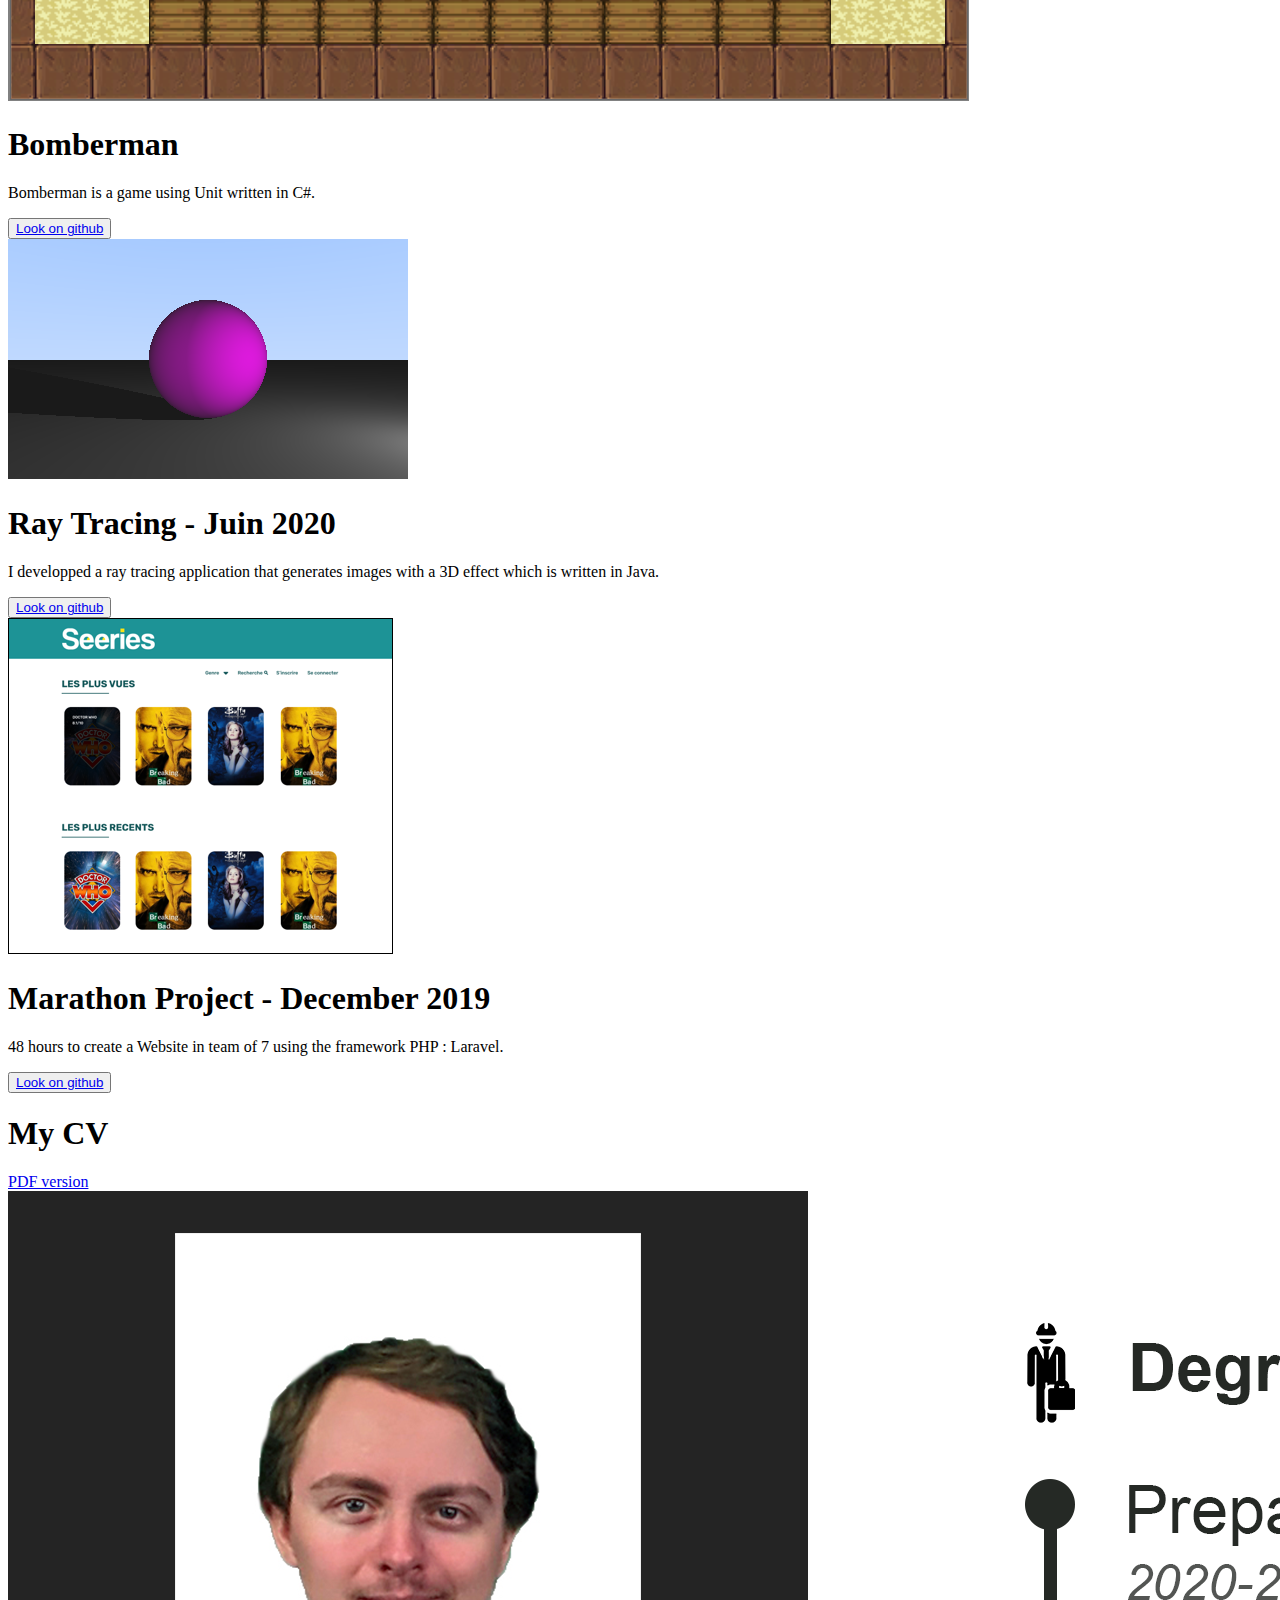
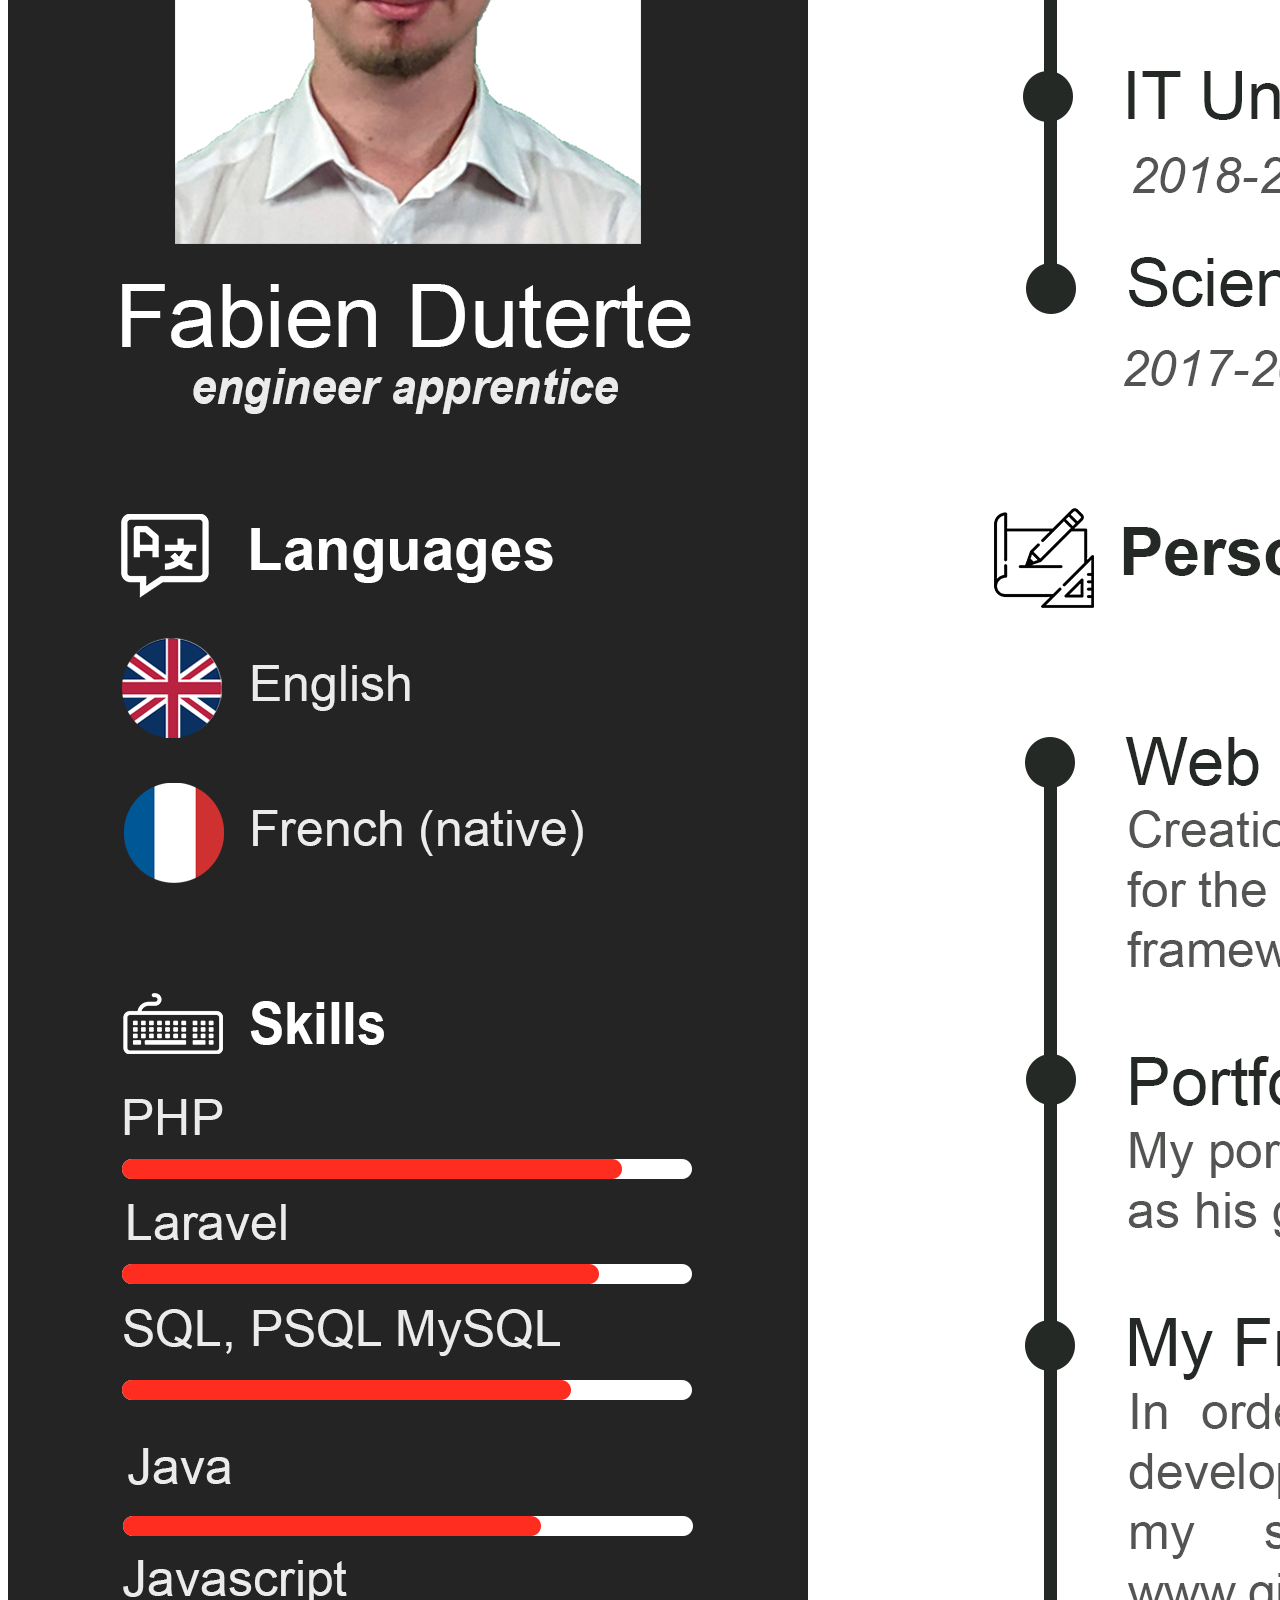
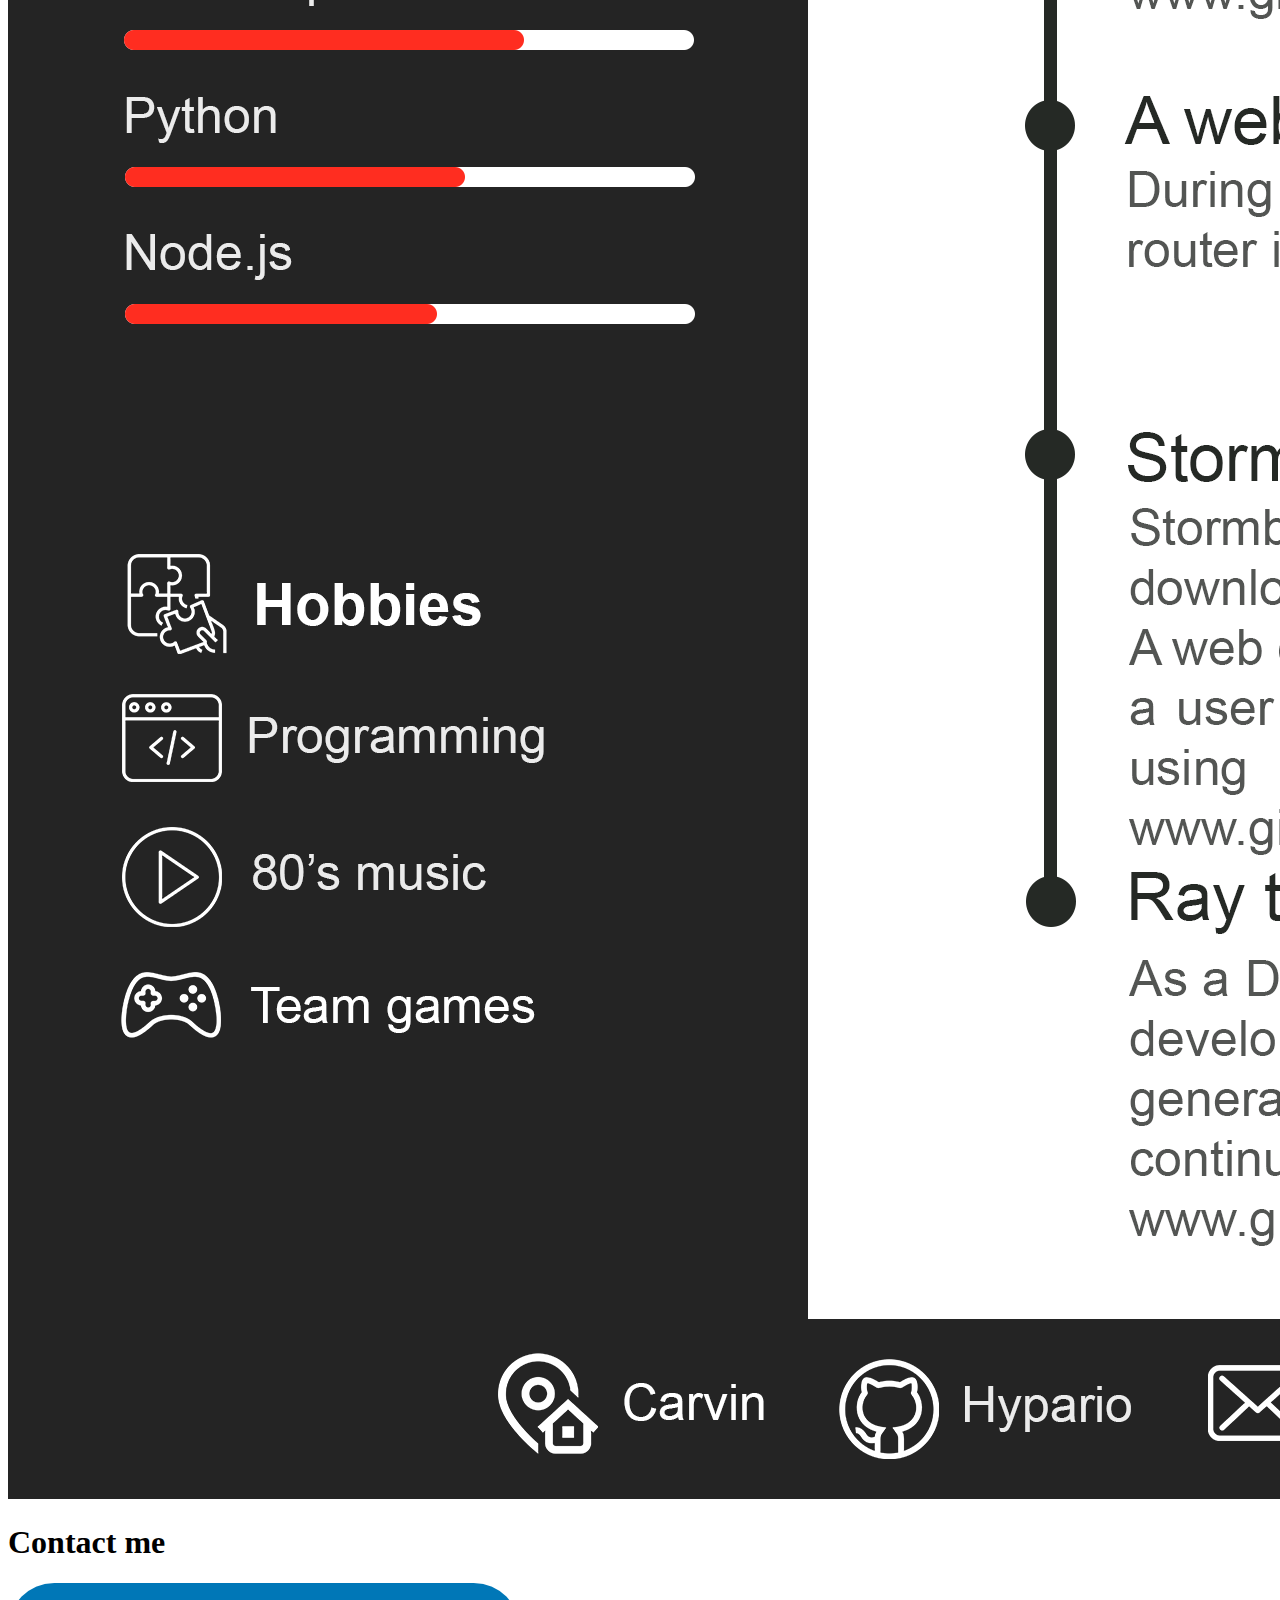
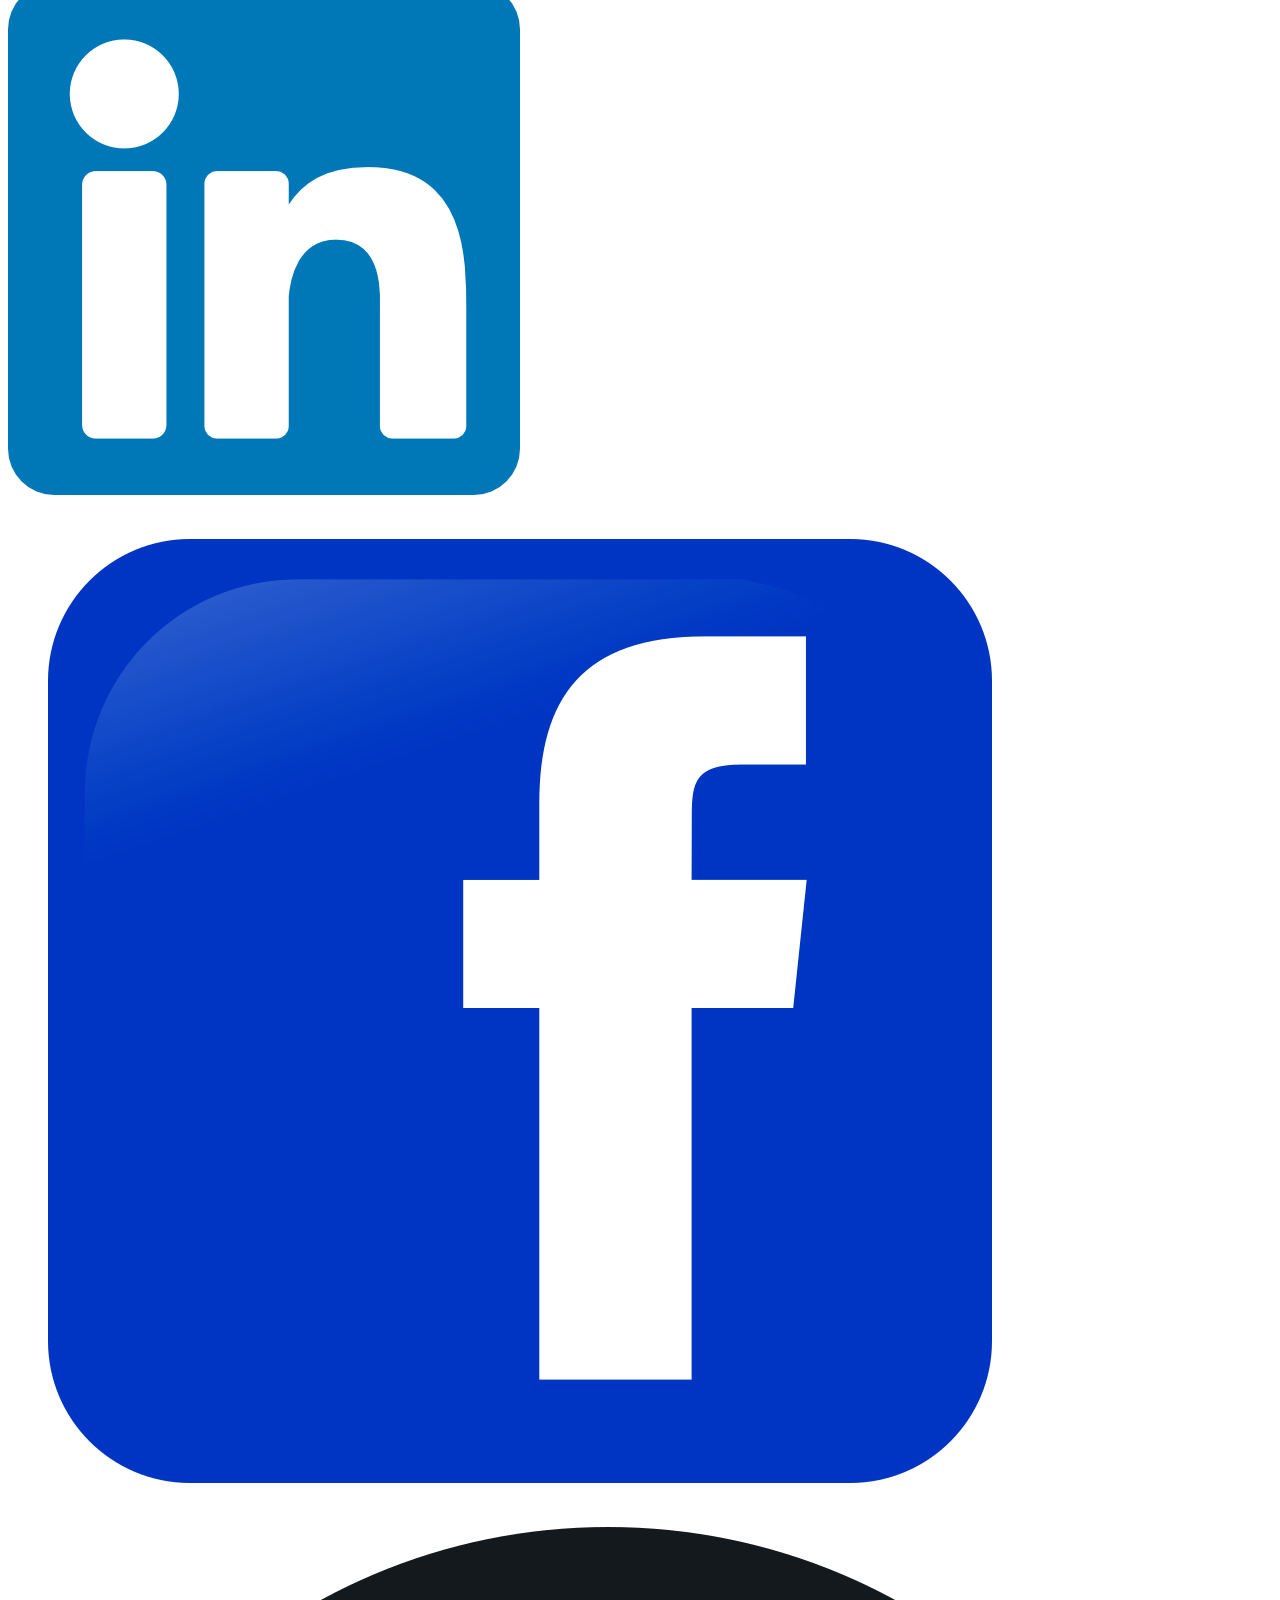
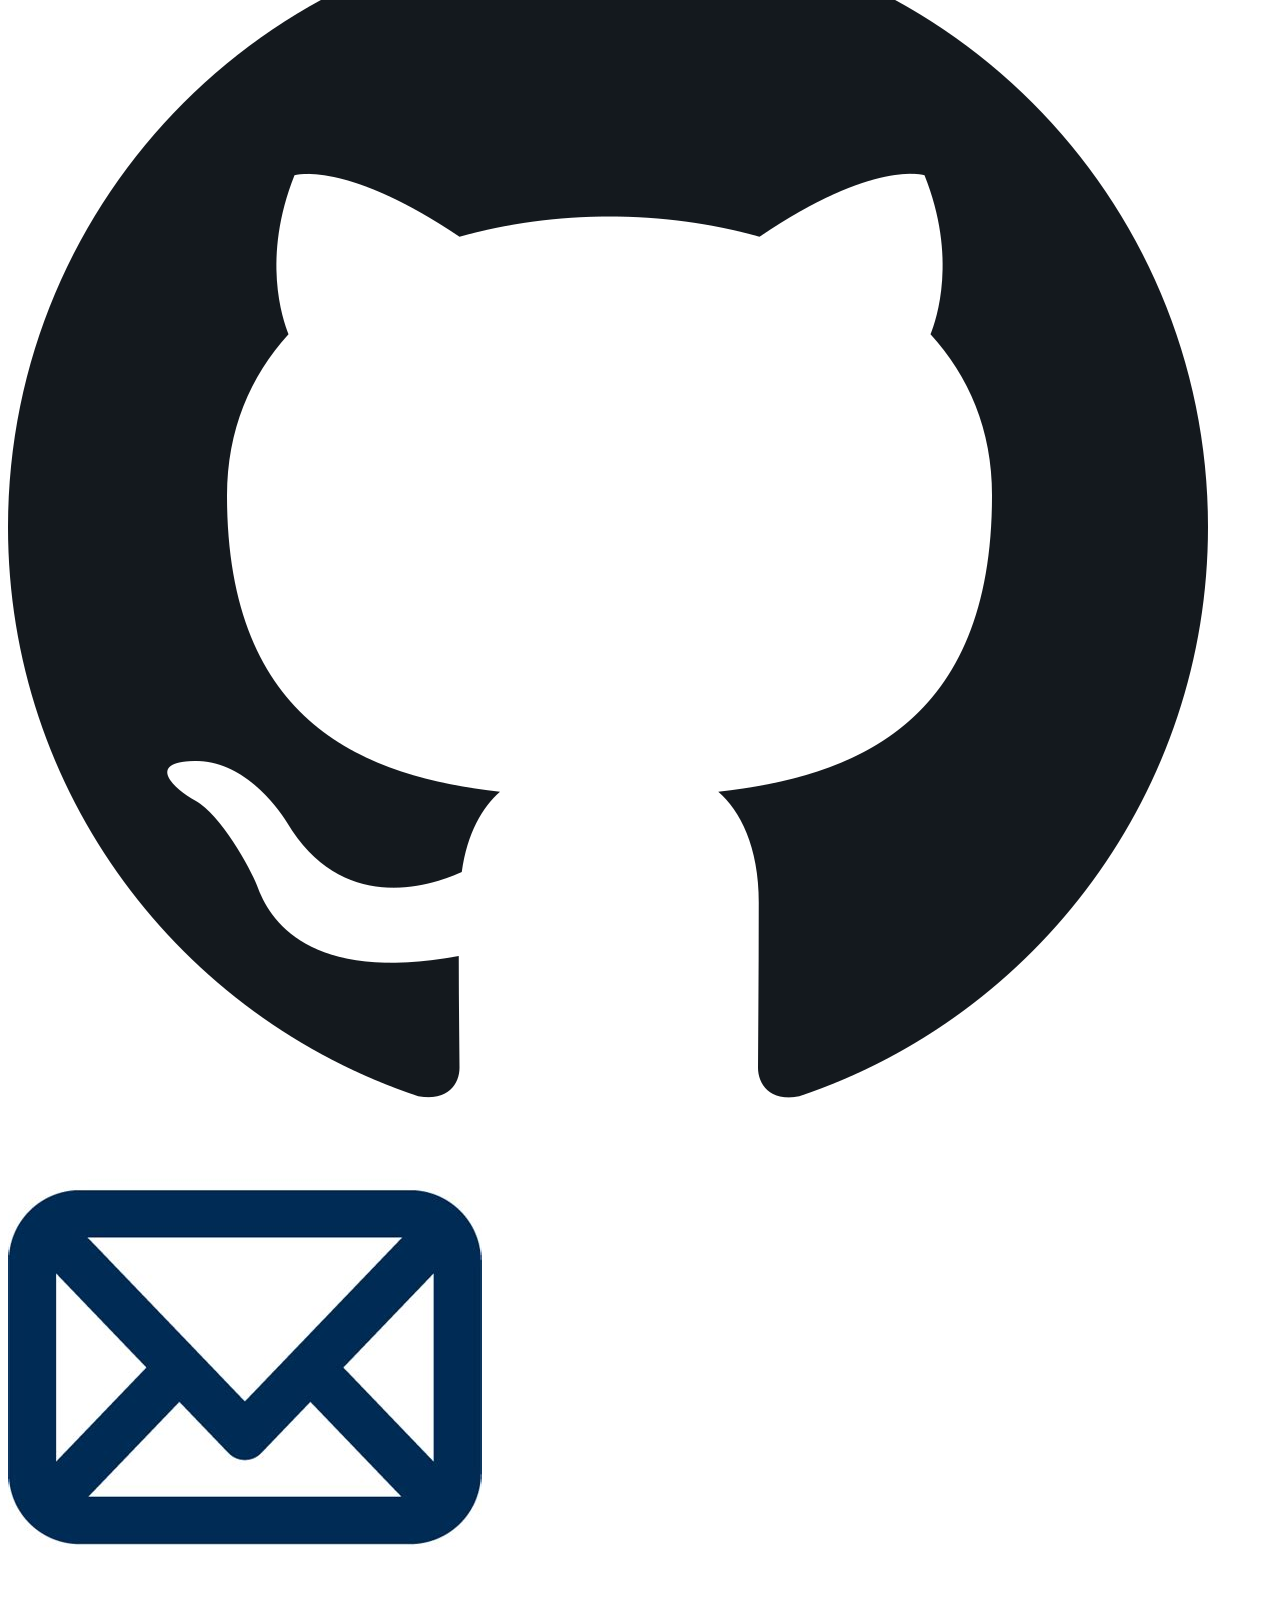
==== commit d1058266: "Update CV" ====
--- a/public/en.html
+++ b/public/en.html
@@ -26,7 +26,7 @@
             <div class="center">
                 <img src="assets/photo.jpg" alt="Photo" class="circle">
                 <h1 class="name">Fabien Duterte</h1>
-                <h2 class="description">Apprentice engineer</h2>
+                <h2 class="description">Engineer apprentice</h2>
                 <p class="description">Passionate of IT since I was 15 years old</p>
             </div>
         </div>
@@ -109,7 +109,7 @@
                 <a href="https://www.linkedin.com/in/fabien-duterte-019541197/"><img class="img" src="assets/linkedin.png" alt="Linkedin"></a>
                 <a href="https://www.facebook.com/Hypario.Souster"><img class="img" src="assets/facebook.png" alt="Facebook"></a>
                 <a href="https://github.com/hypario"><img class="img" src="assets/github.png" alt="Github"></a>
-                <a href="mailto:fabienduterte@mailfence.com">
+                <a href="mailto:fabien.duterte@ig2i.centralelille.fr">
                     <img class="img" src="assets/mail.jpeg" alt="Email">
                 </a>
             </div>
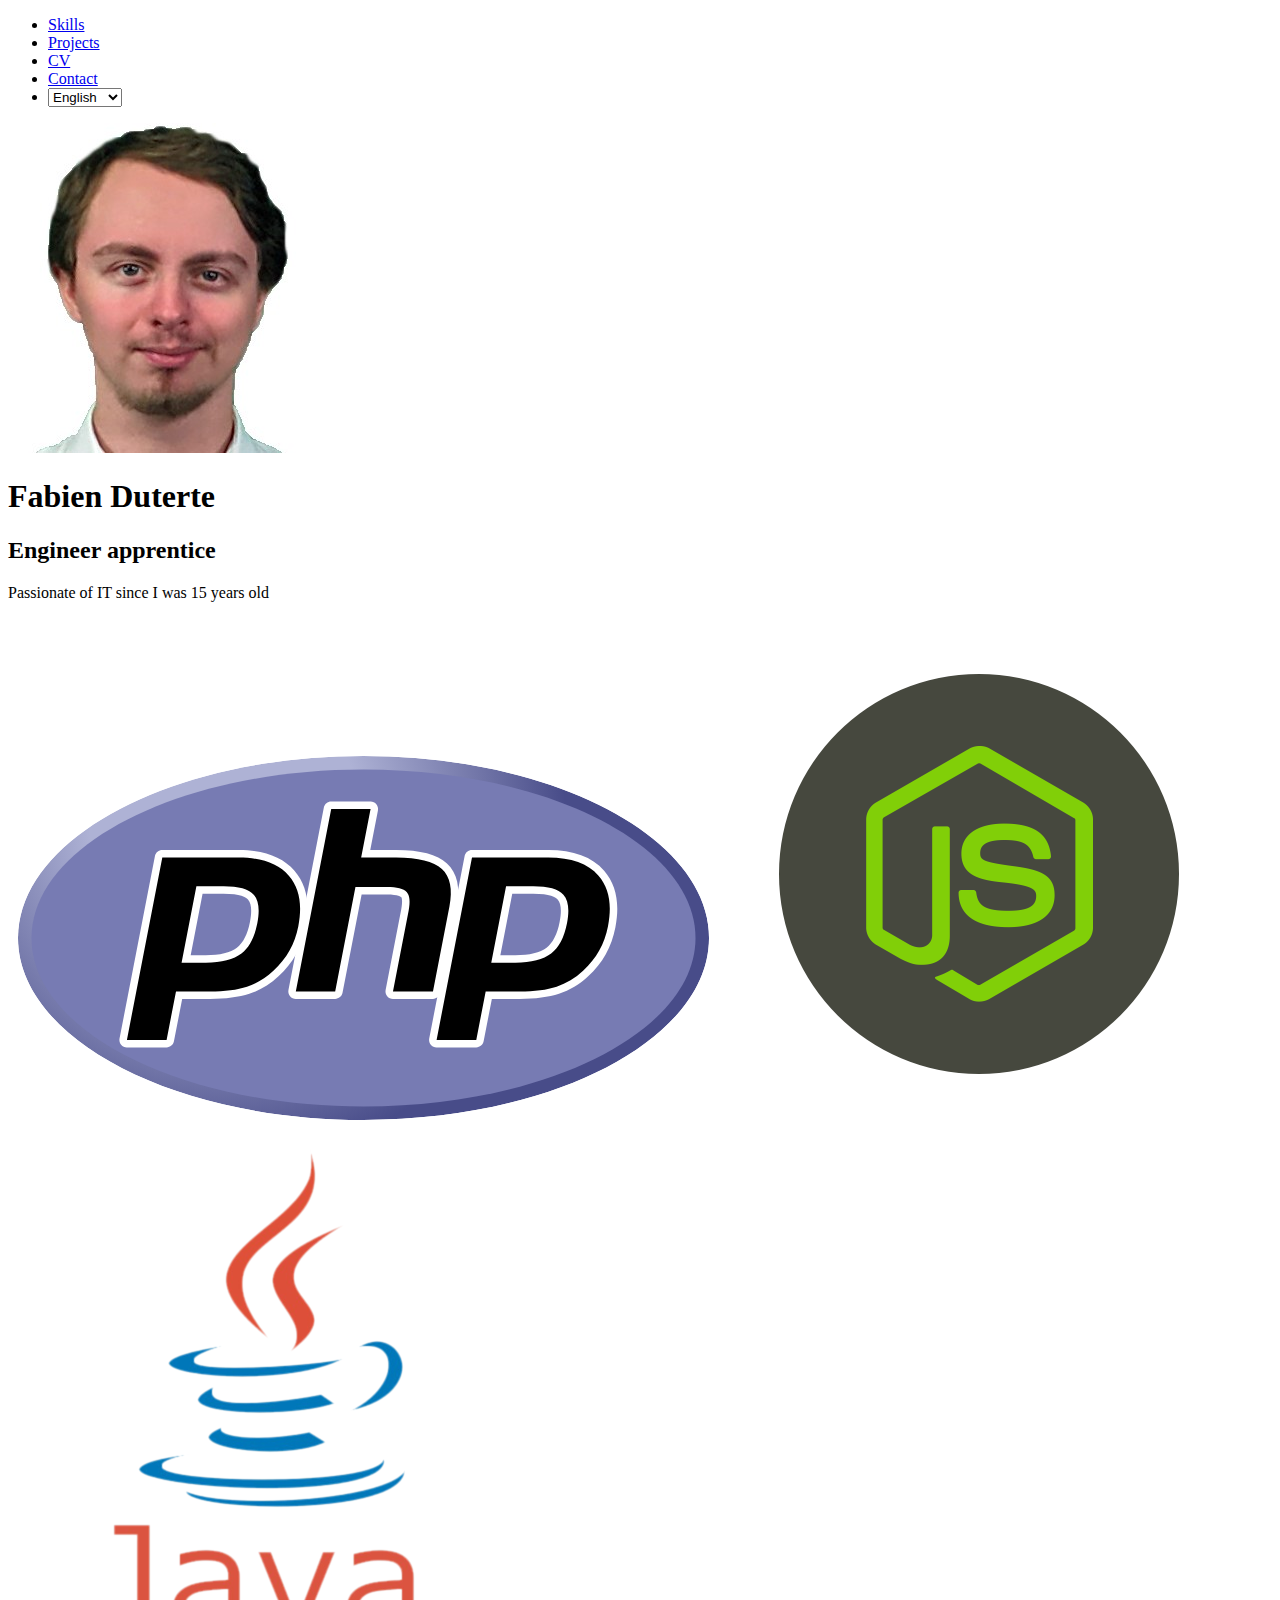
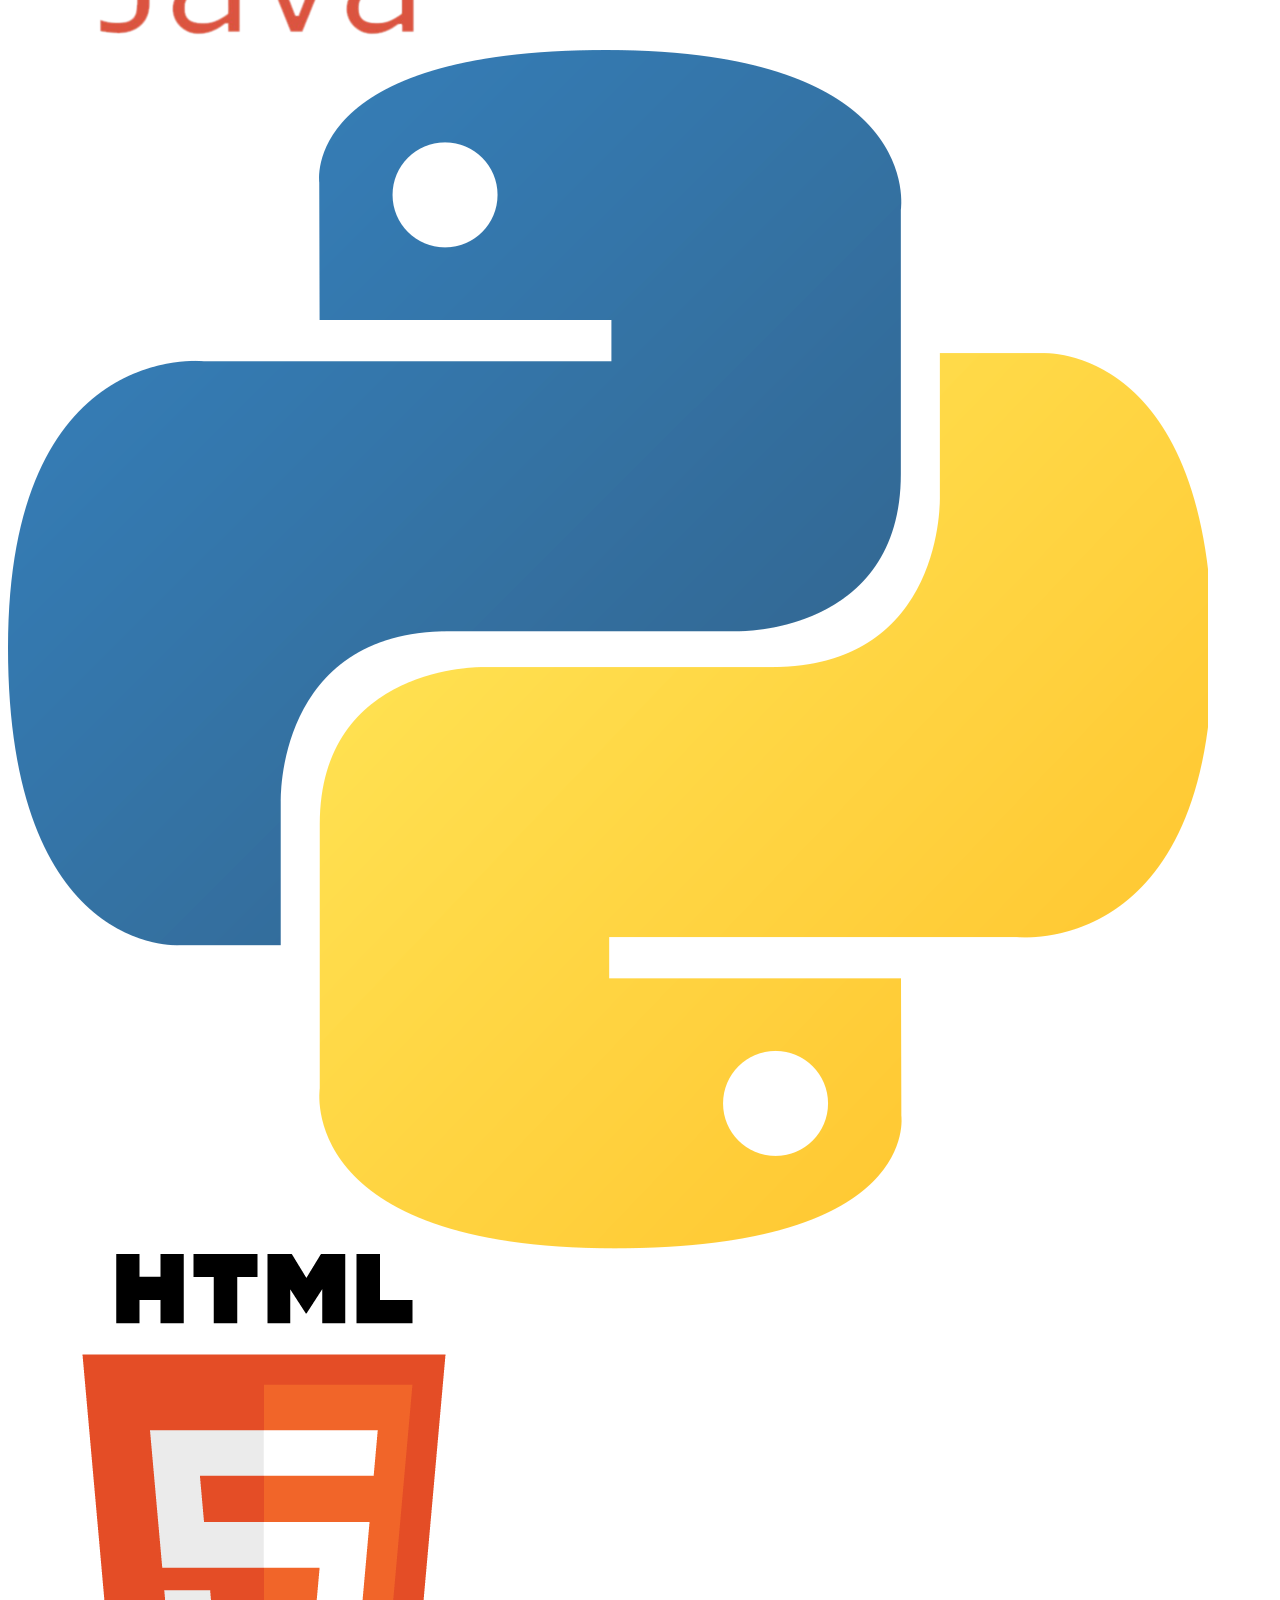
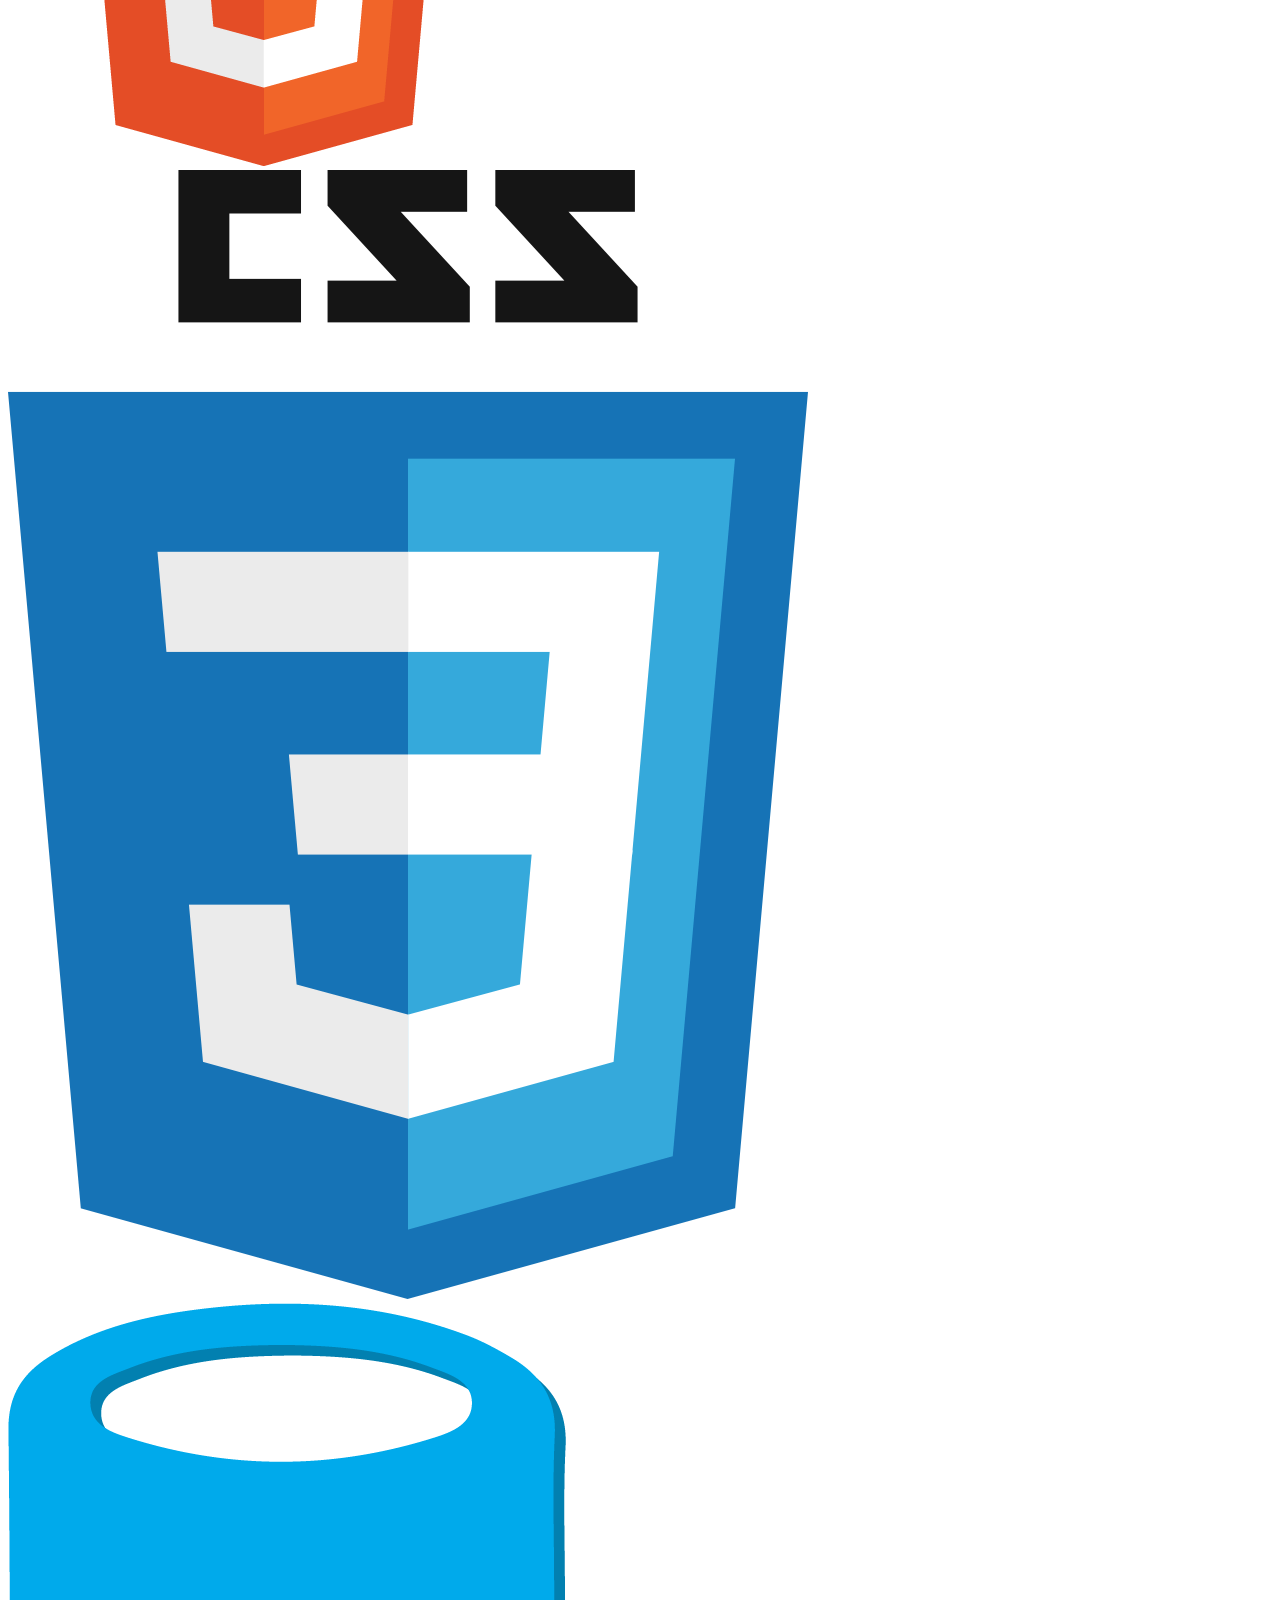
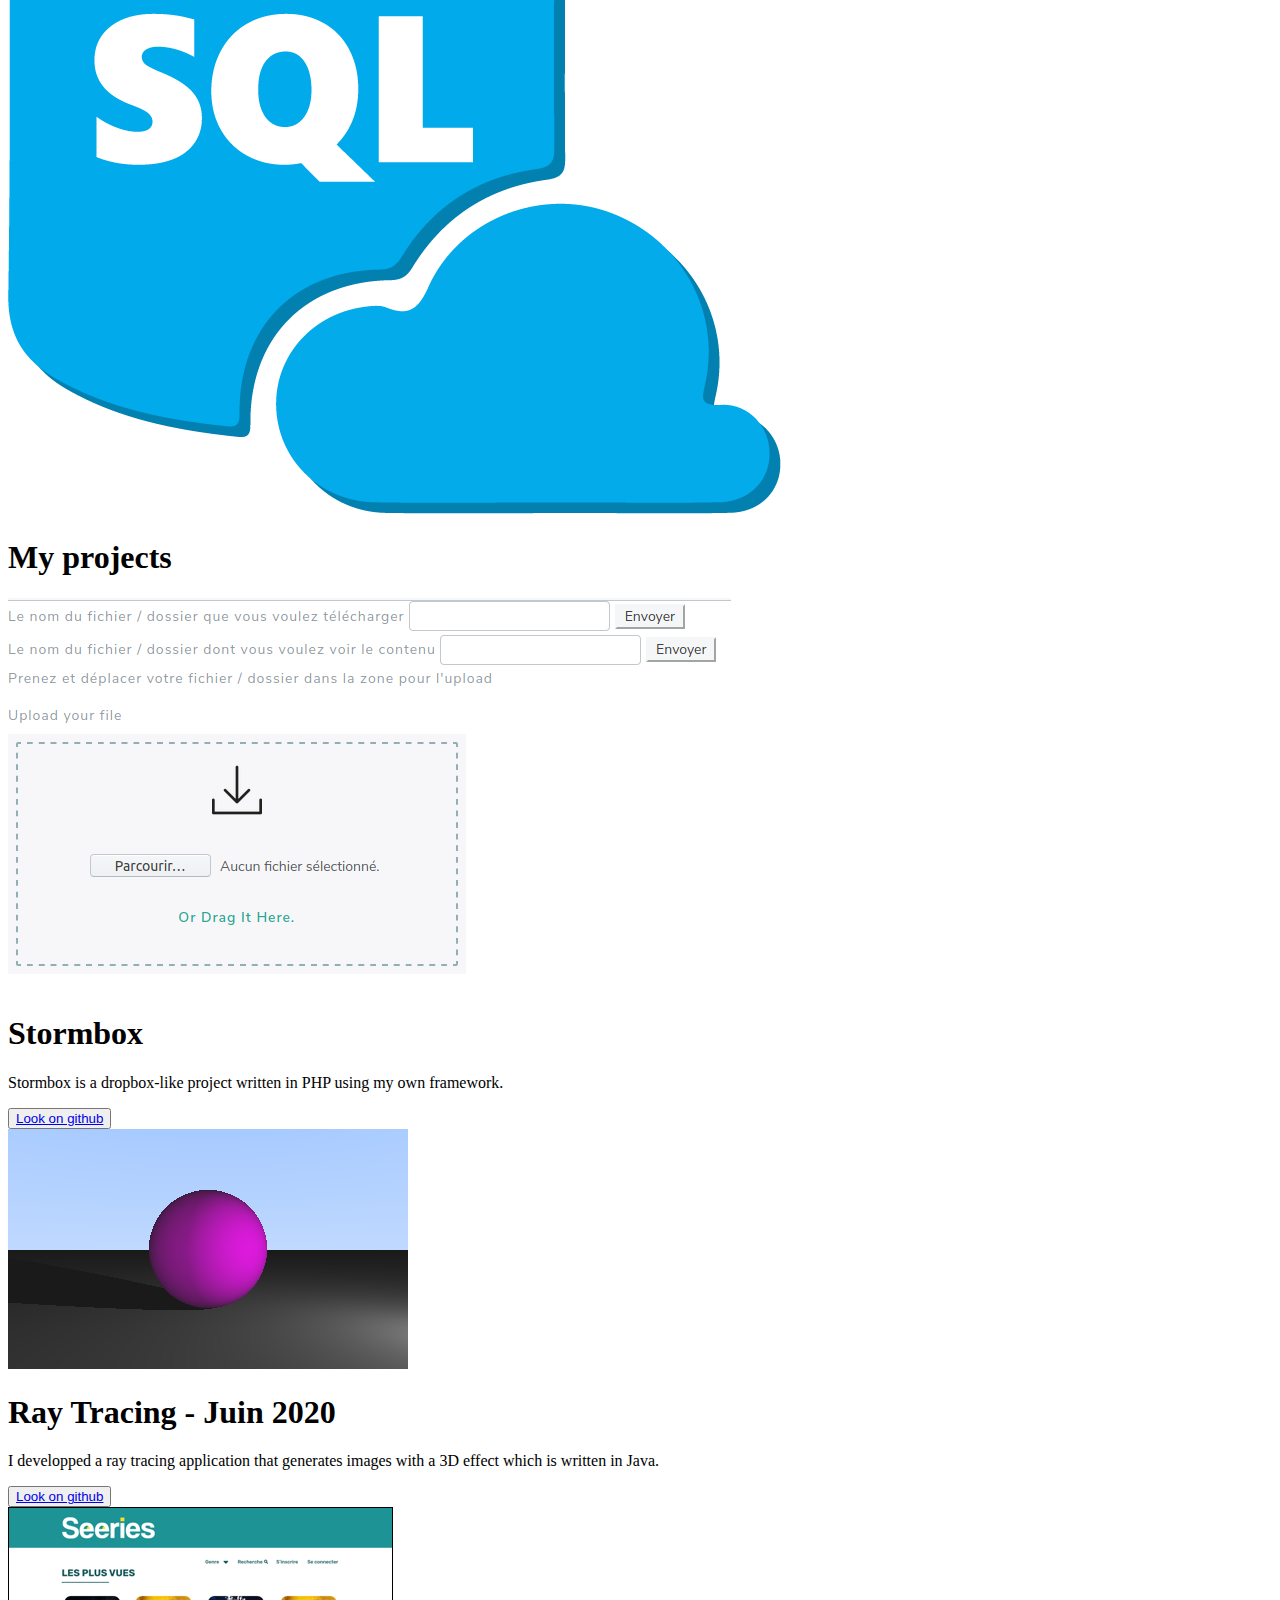
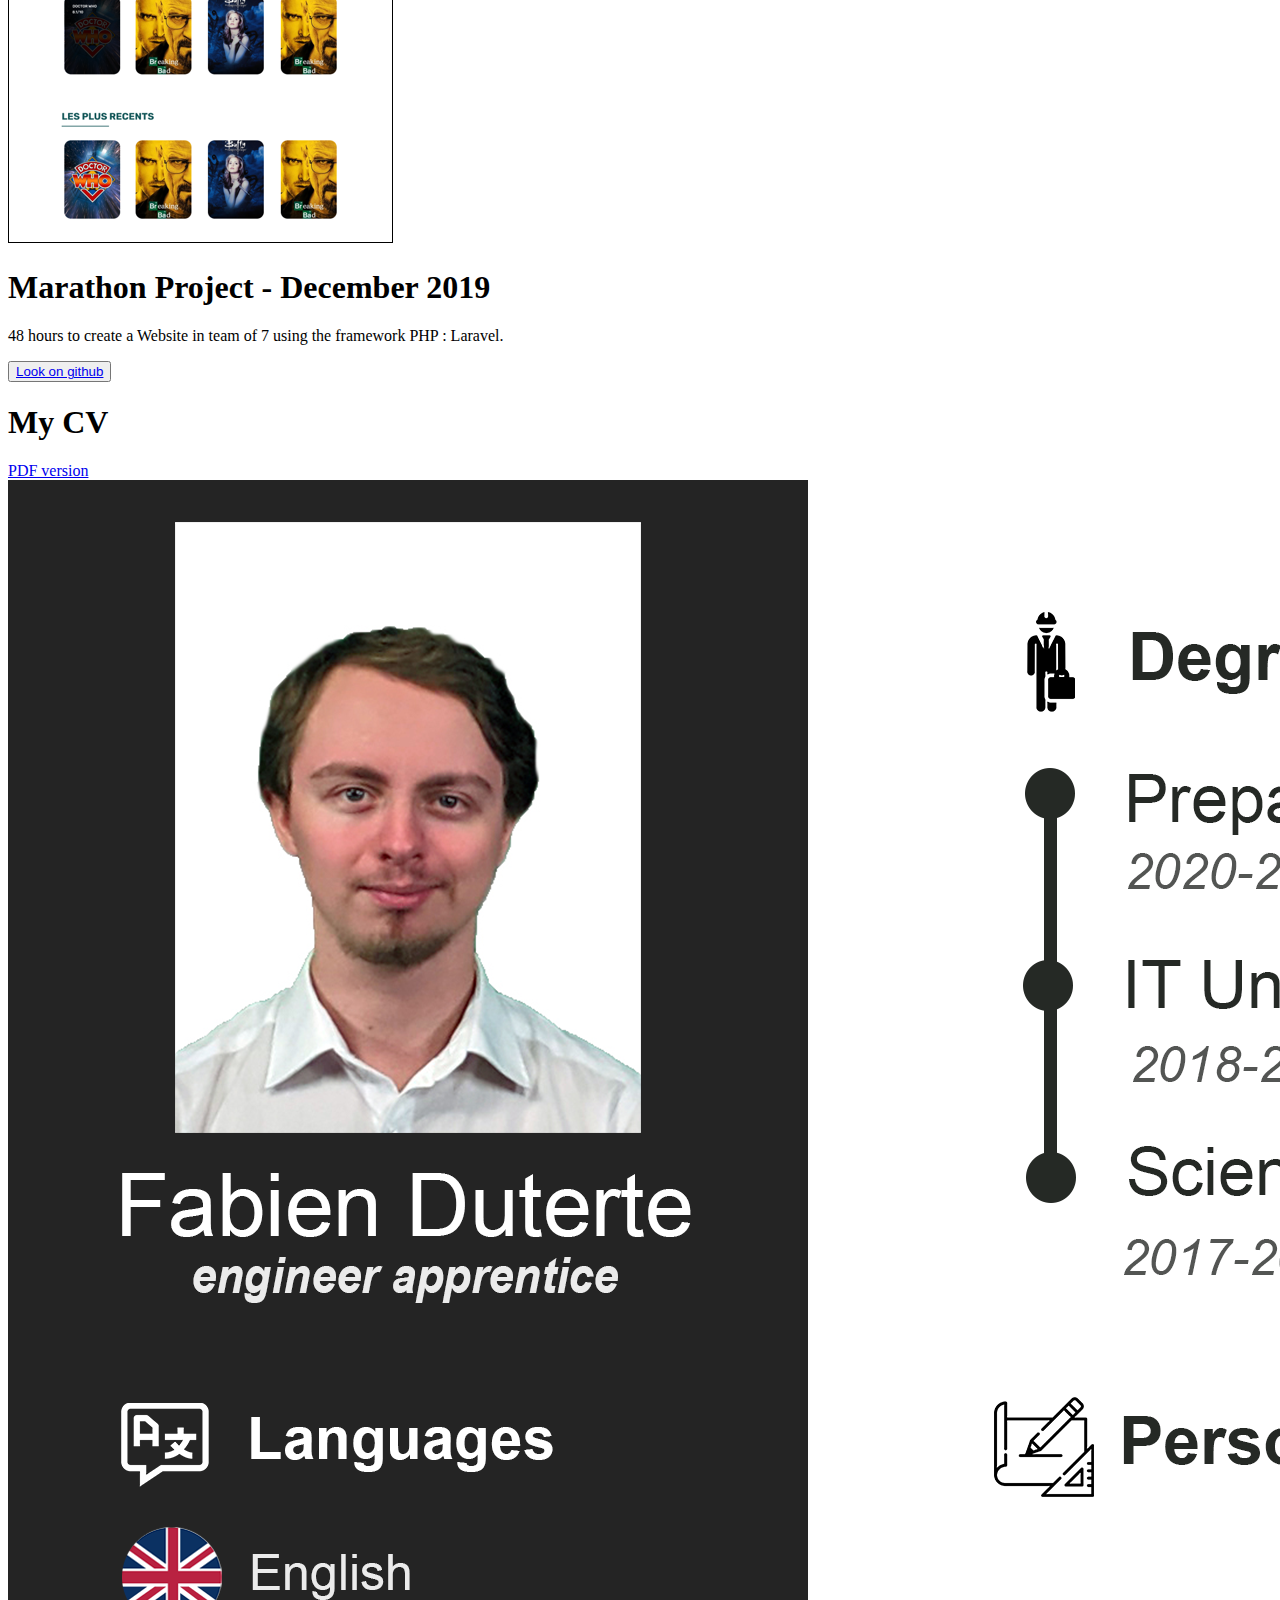
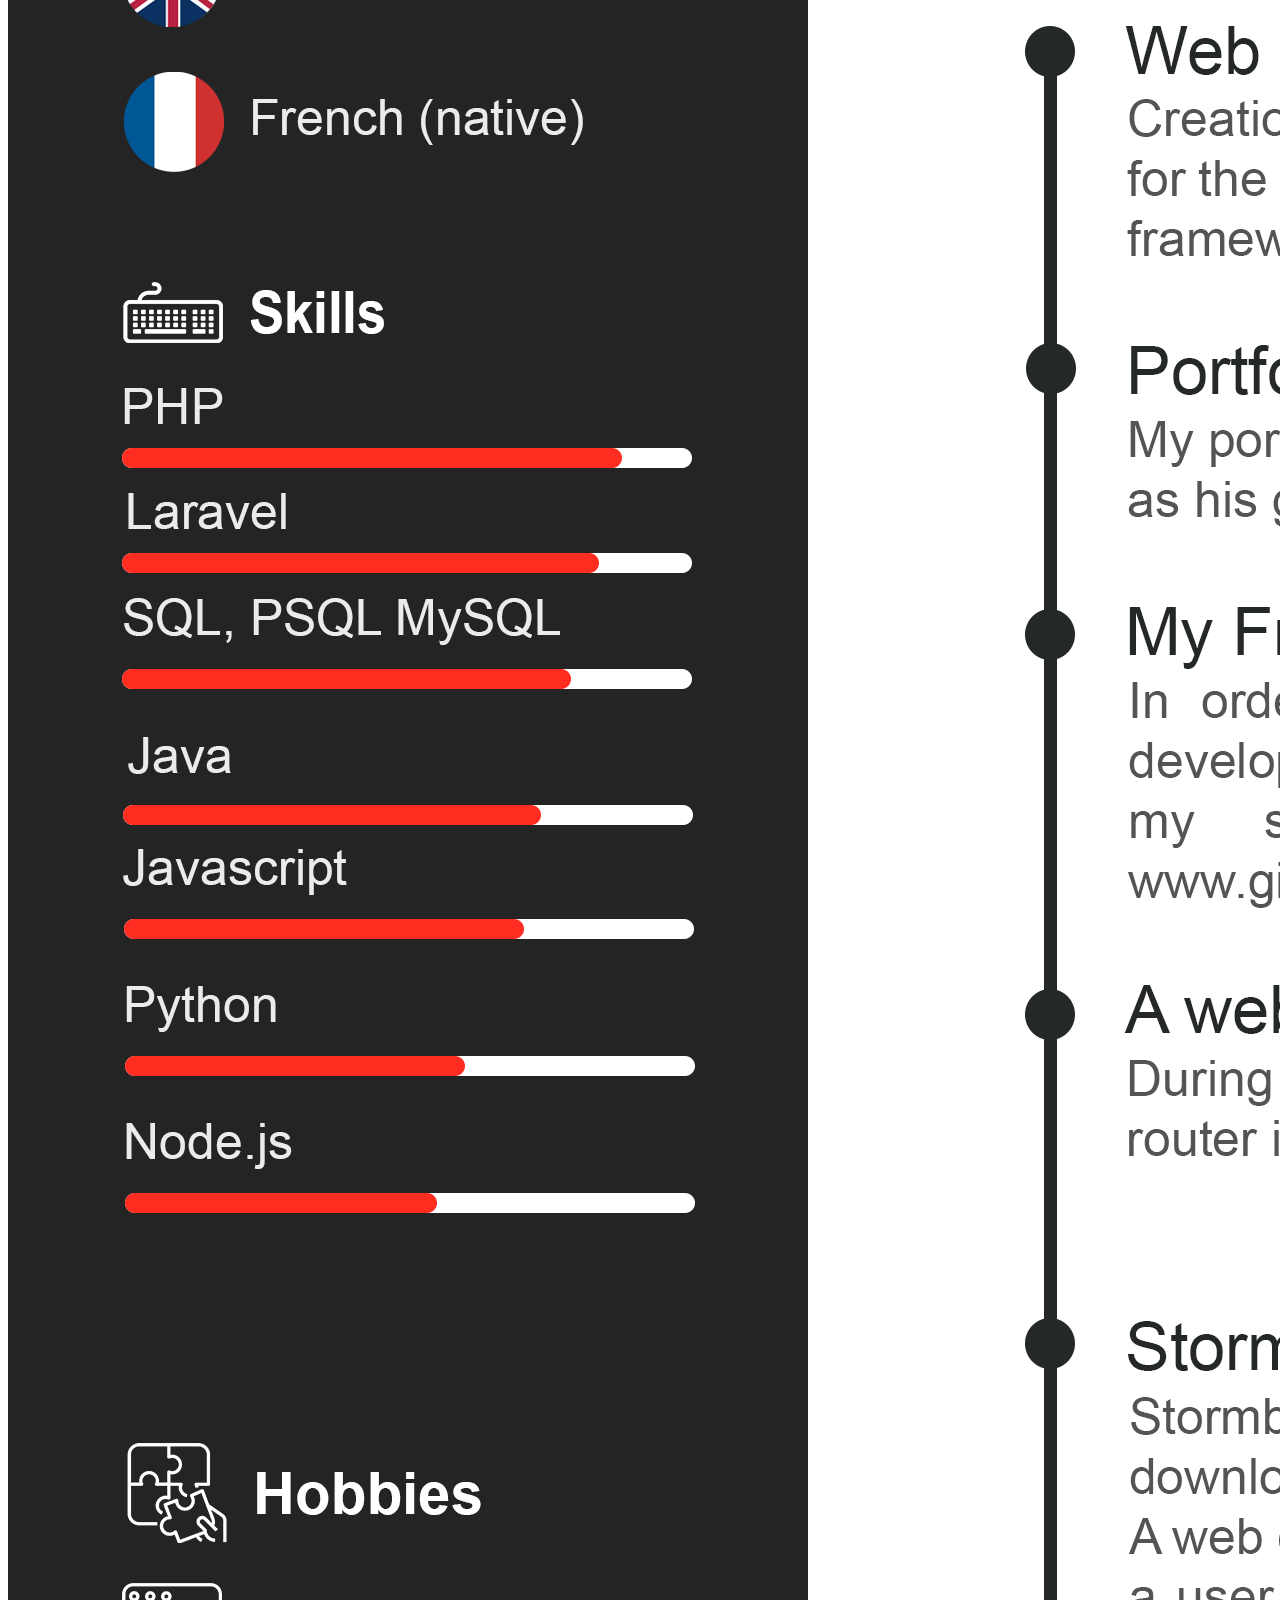
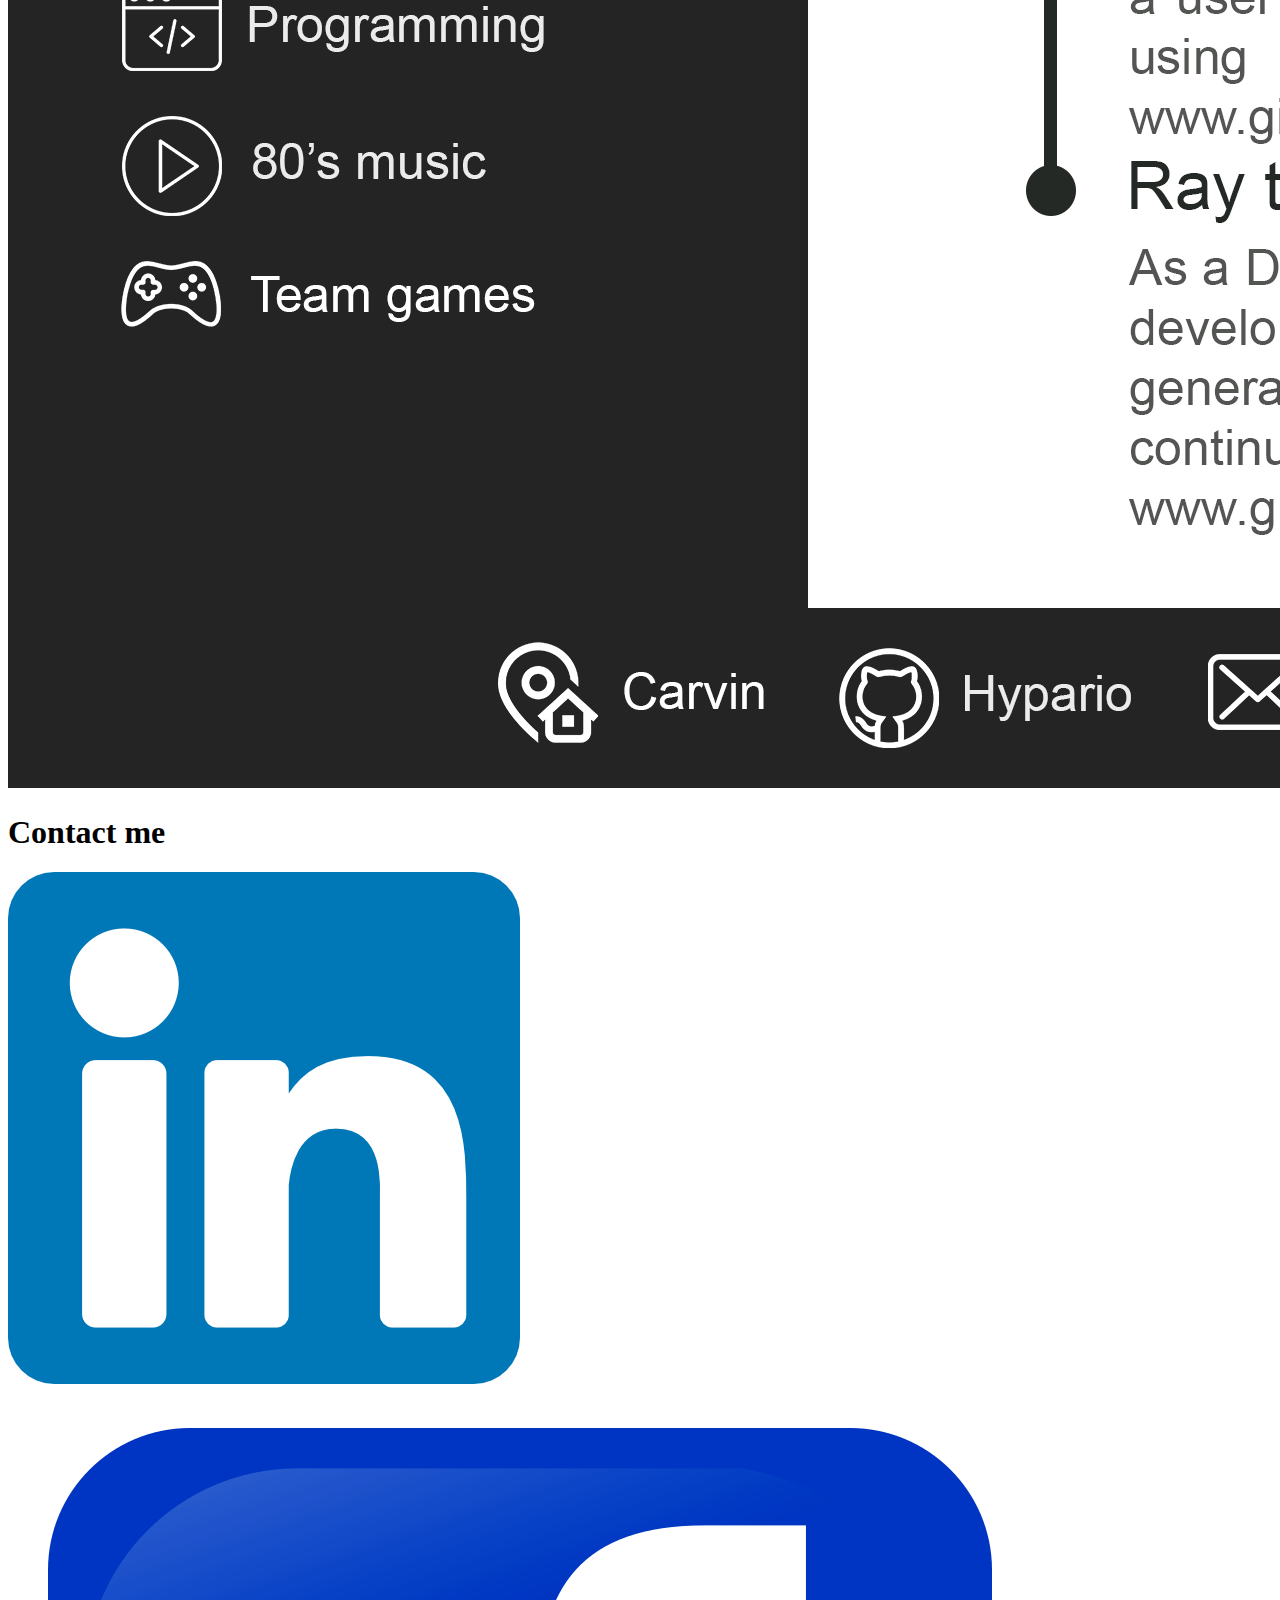
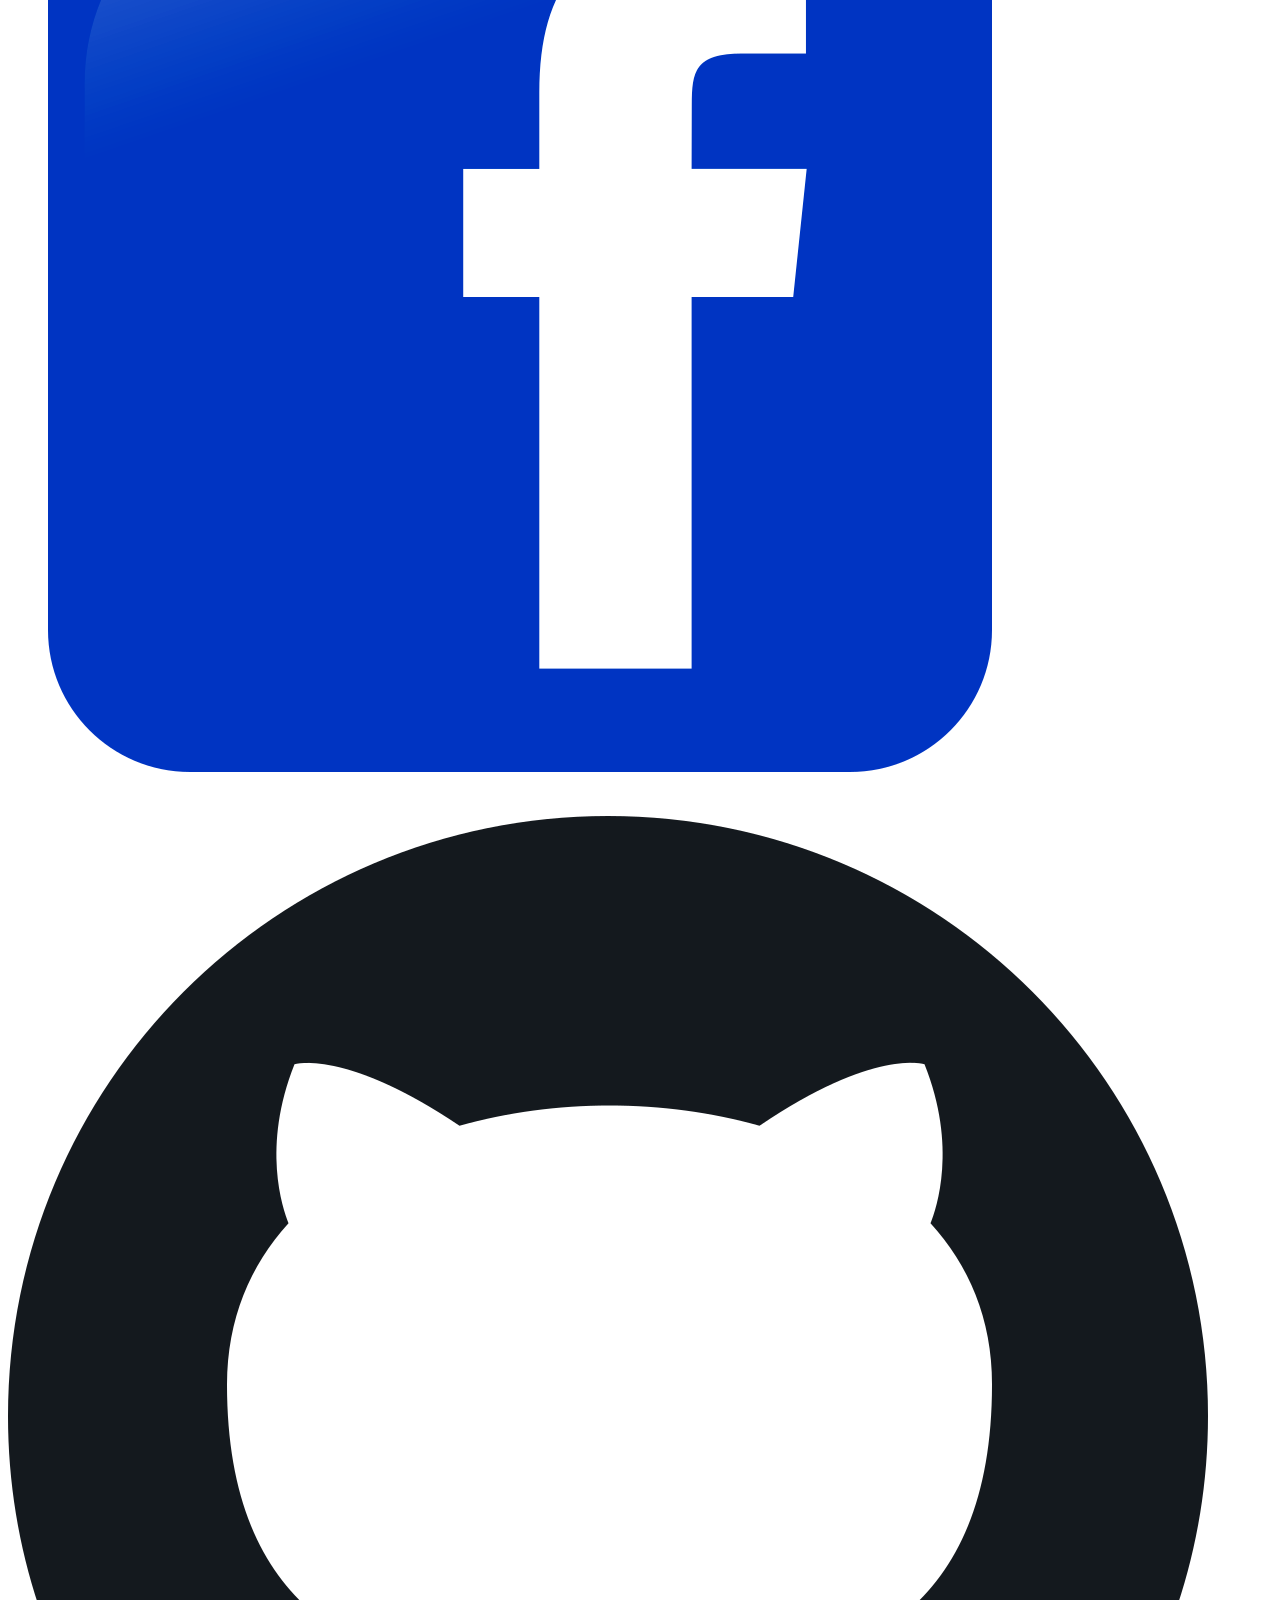
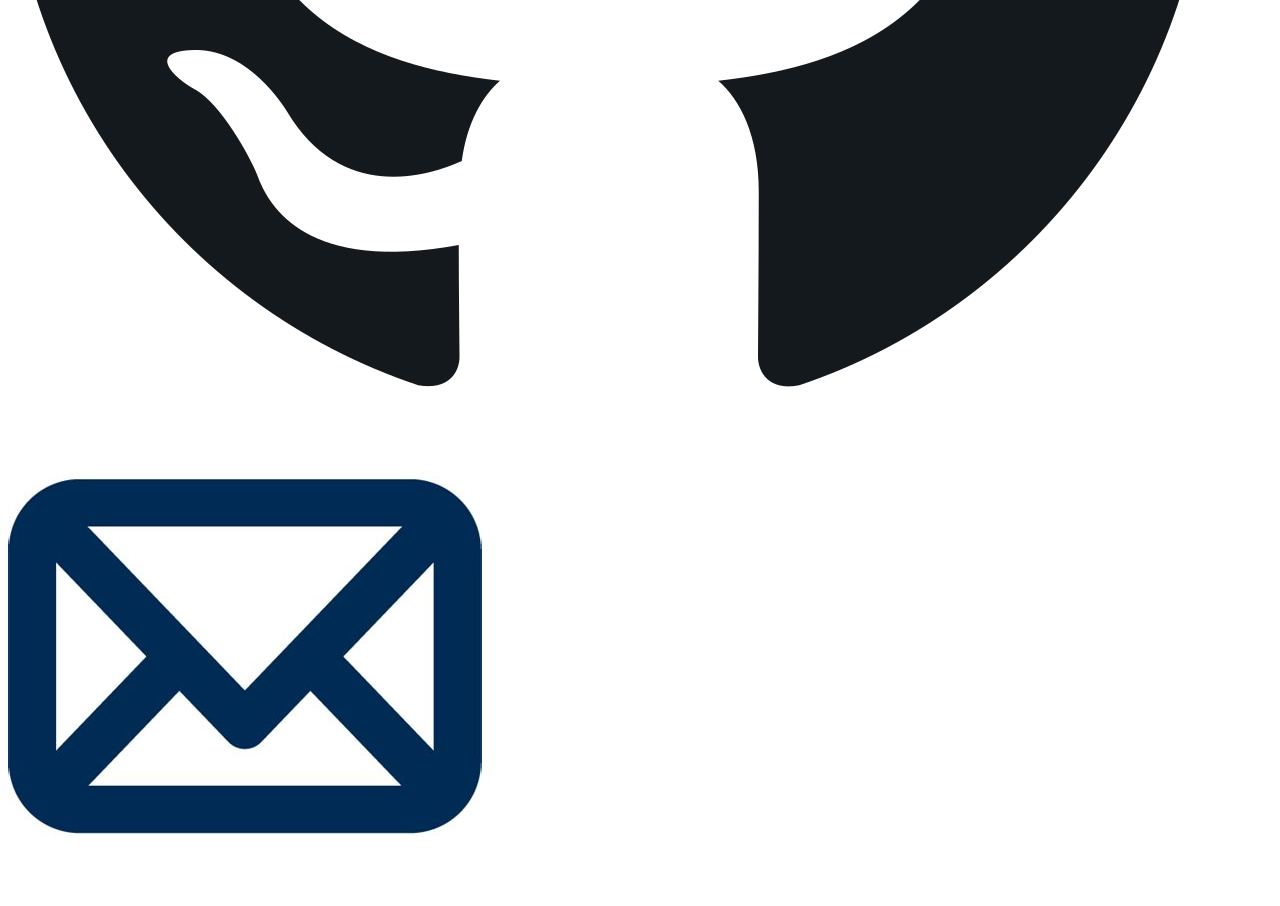
==== commit b2cf8498: "Update en.html" ====
--- a/public/en.html
+++ b/public/en.html
@@ -58,17 +58,6 @@
                 </div>
 
                 <div class="card">
-                    <img class="card-header" src="assets/bomberman.png" alt="image">
-                    <div class="card-body">
-                        <h1>Bomberman</h1>
-                        <p>Bomberman is a game using Unit written in C#.</p>
-                        <button class="card-button">
-                            <a href="https://github.com/Hypario/Bomberman">Look on github</a>
-                        </button>
-                    </div>
-                </div>
-
-                <div class="card">
                     <img class="card-header" src="assets/raytracing.png" alt="image">
                     <div class="card-body">
                         <h1>Ray Tracing - Juin 2020</h1>
